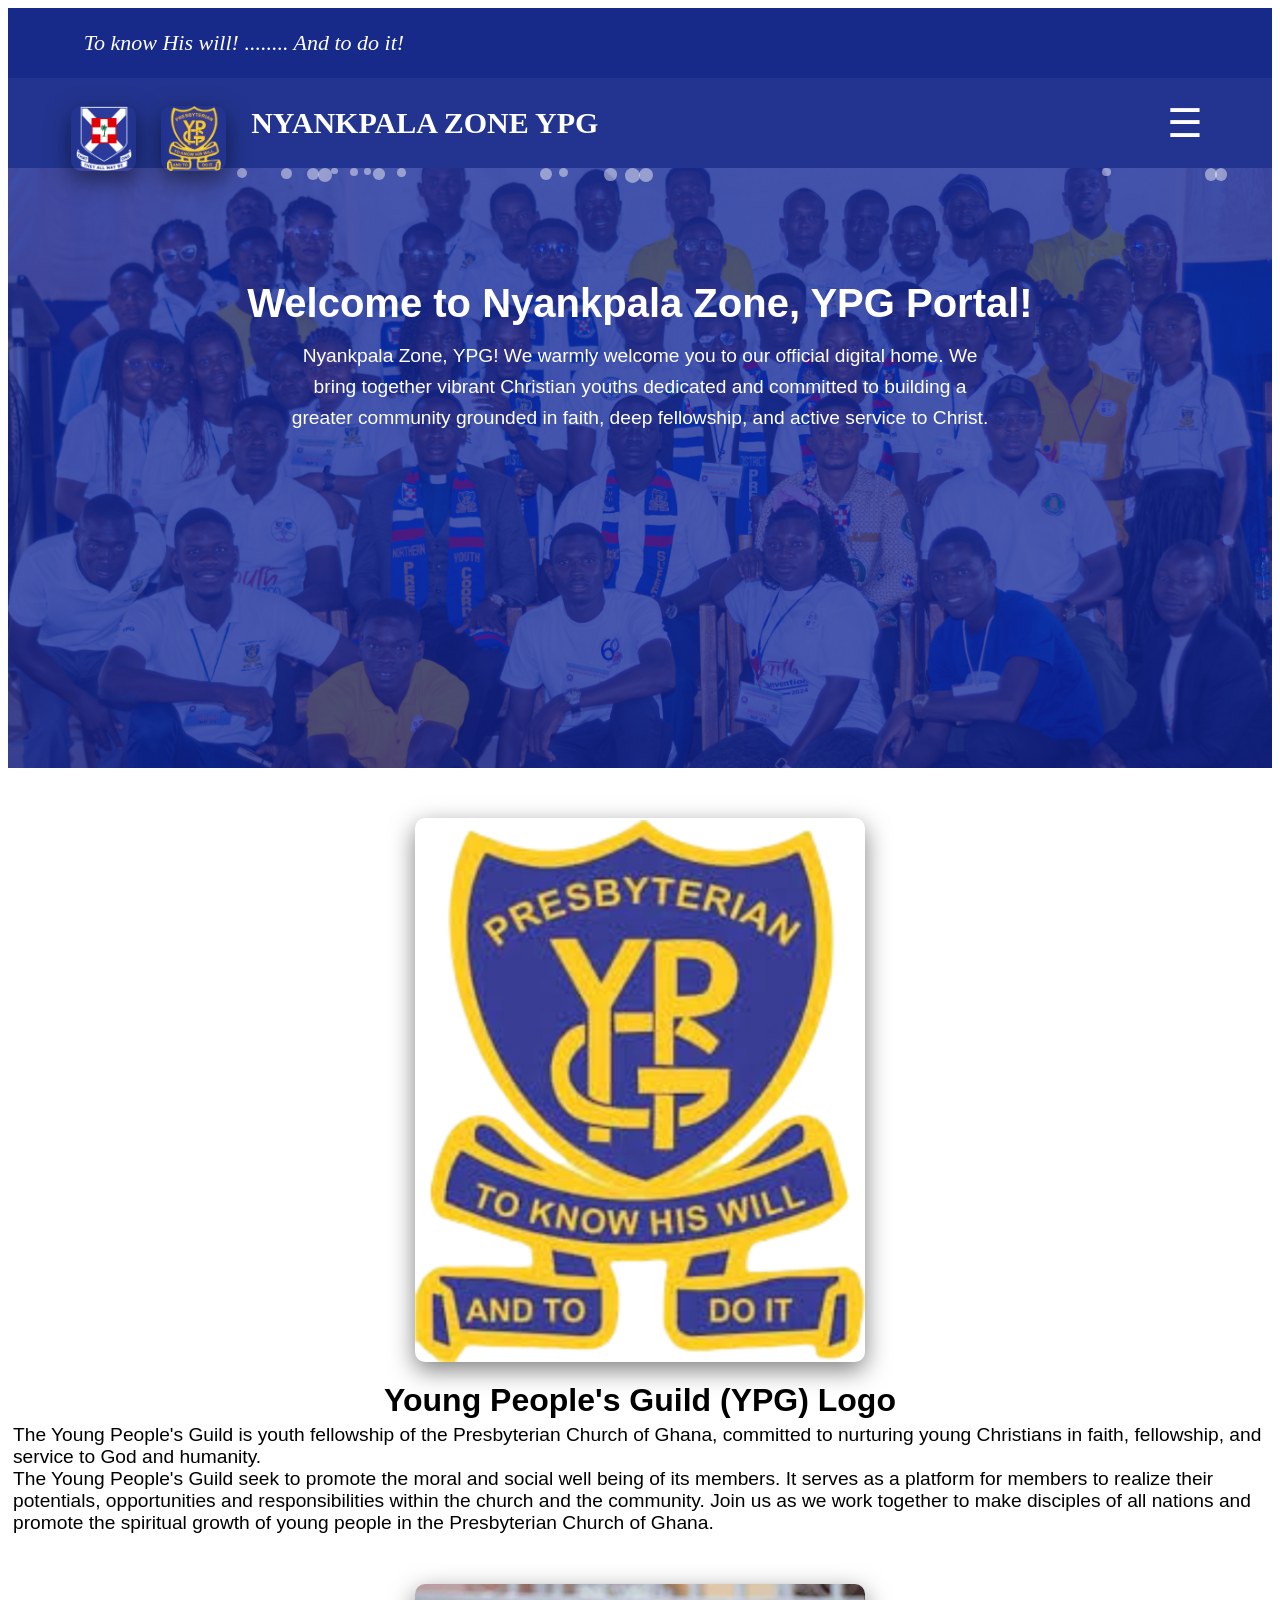
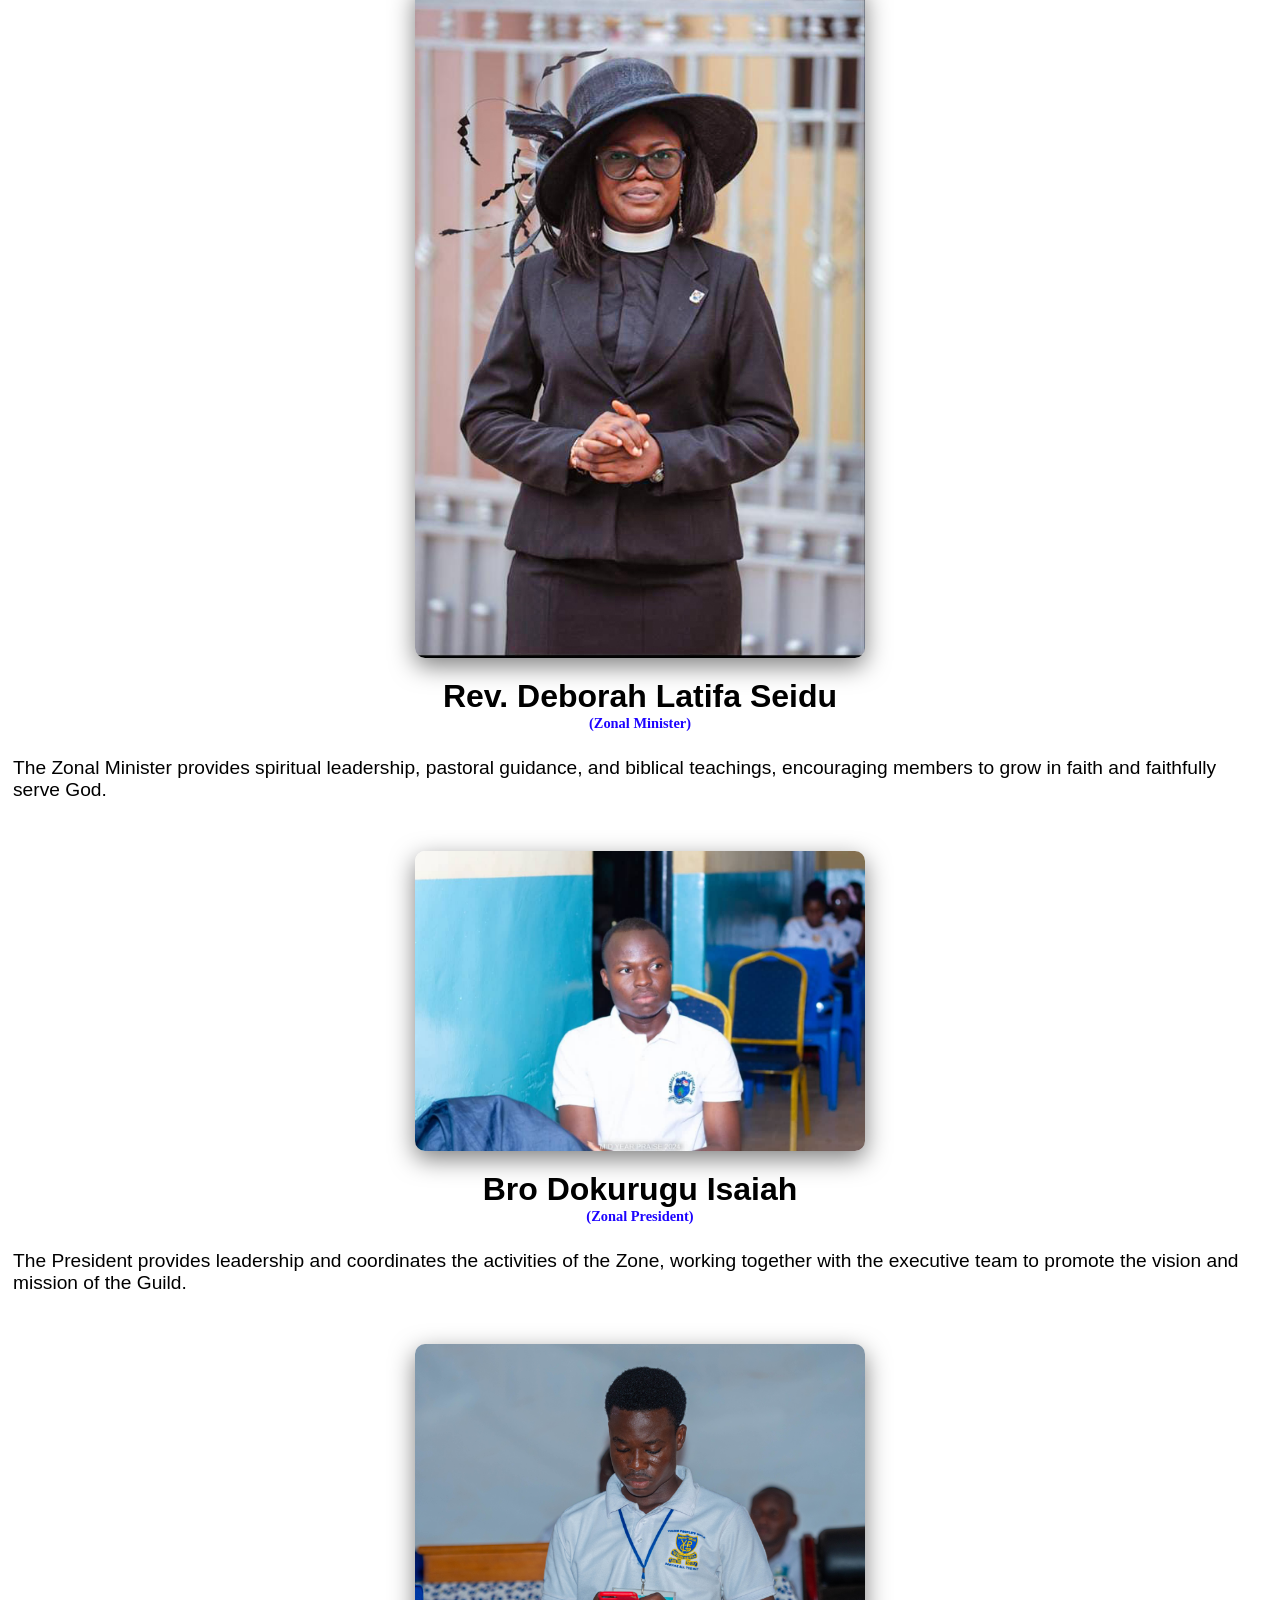
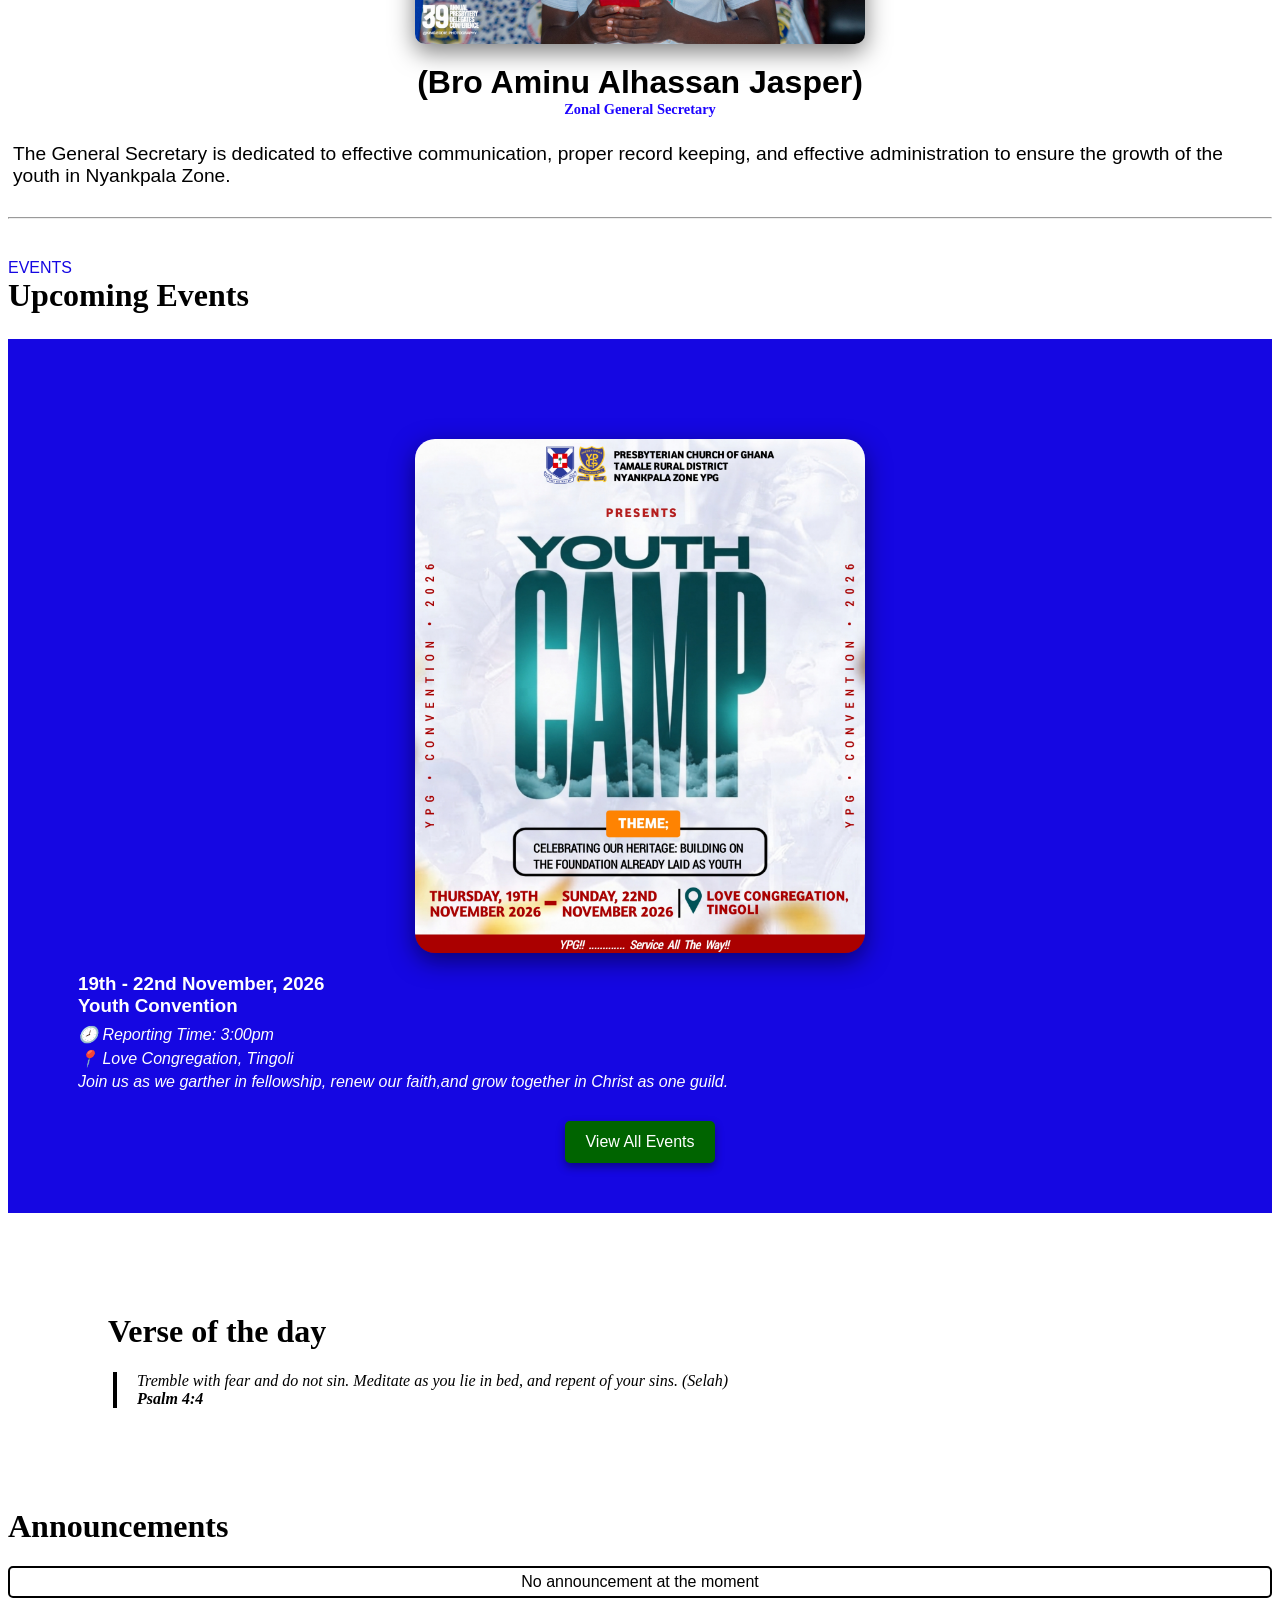
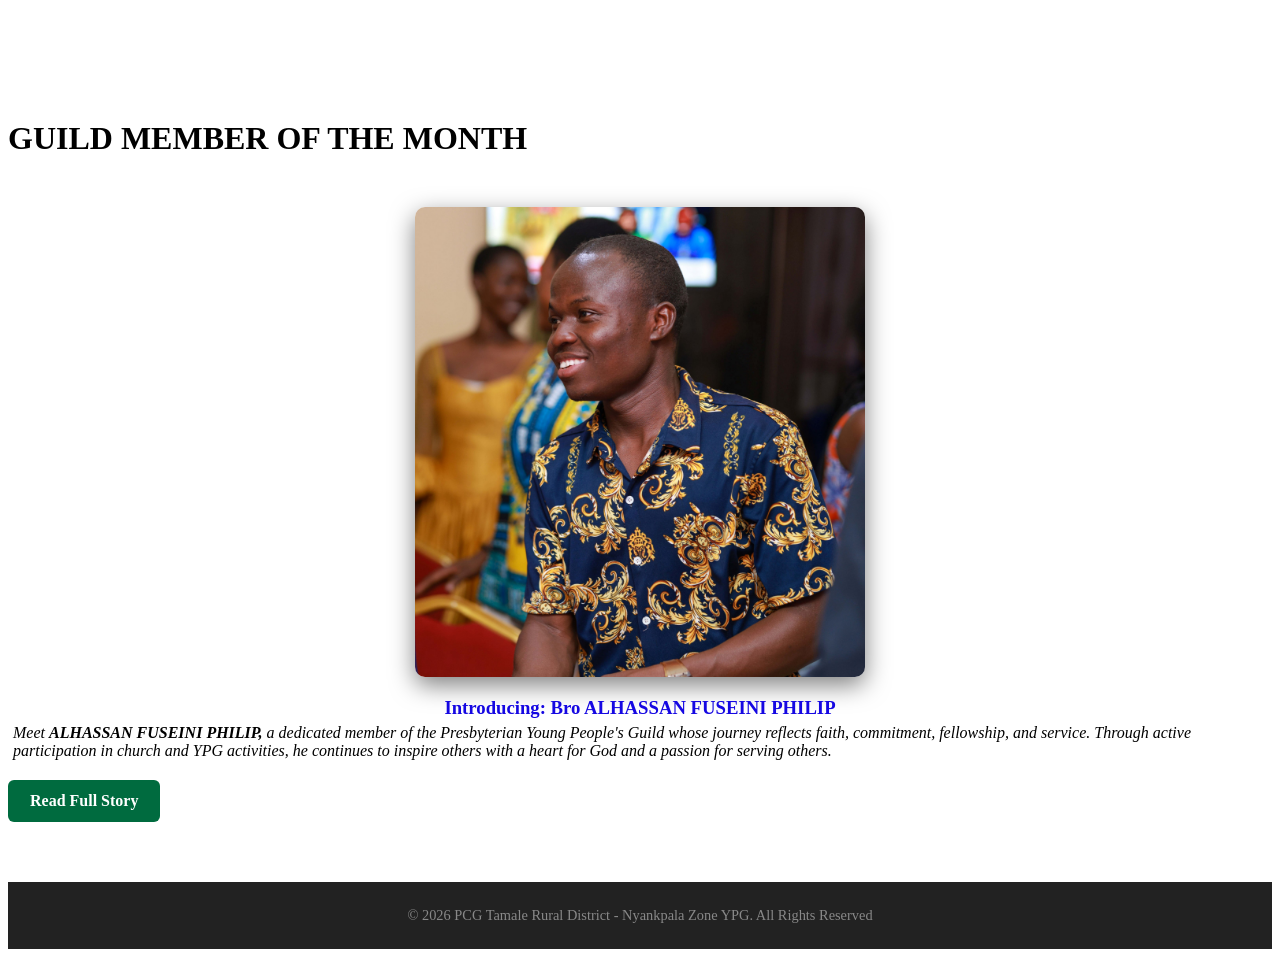
==== index.html @ 3f86ad0f "spellings  checked" ====
<!DOCTYPE html>
<html lang="en">
<head>
    <meta charset="UTF-8">
    <meta name="viewport" content="width=device-width, initial-scale=1.0">
    <title>YPG</title>
    <link rel="stylesheet" href="style.css">
</head>
<body>
    <header>
        <div class="top-bar">
            <span>To know His will! ........ And to do it!</span>
        </div>
    </header>

    <div class="main-nav">
        <div class="brand">
            <img src="leaders pics/PCG Logo.png">
            <img src="leaders pics/YPG logo.png">
            <span>NYANKPALA ZONE YPG</span>
        </div>
        <div class="nav-right">
            <button id="menuBtn">&#9776;</button>
        </div>
    </div>
    <nav id="sidebar">
        <a href="index.html">HOME</a>

        <li class="nav-dropdown">
            <div class="nav-item">
                <a href="about.html">ABOUT</a>
                <button type="button" class="dropdown-arrow" aria-label="Open About submenu">
                    &gt;
                </button>
            </div>
            <ul class="submenu">
                <li>
                    <a href="member.html" style="color: blue;">
                        Member of the Month
                    </a>
                    <a href="events.html" style="color: blue;">
                        Events
                    </a>
                </li>
            </ul>
        </li>
        <a href="gallery.html">GALLERY</a>
        <a href="contact.html">CONTACT</a>
    </nav>

    <section class="hero">
        <div class="particles"></div>
        <h1>
            <strong>Welcome to Nyankpala Zone, YPG Portal!</strong>
        </h1>
        <p>Nyankpala Zone, YPG! We warmly welcome you to our official digital home.
            We bring together vibrant Christian youths dedicated and committed to building 
            a greater community grounded in faith, deep fellowship, and active service to Christ.
        </p>
    </section>

    <!--IMAGES FOR LEADERS-->
    <section class="logo">
        <img src="leaders pics/YPG logo.png" alt="PCG YPG Logo" class="leaders">
        <h2>Young People's Guild (YPG) Logo</h2>
        <p>
            The Young People's Guild is youth fellowship of the Presbyterian Church of Ghana, committed
            to nurturing young Christians in faith, fellowship, and service to God and humanity.<br>
            The Young People's Guild seek to promote the moral and social well being of 
            its members. It serves as a platform for members to realize their potentials, 
            opportunities and responsibilities within the church and the community. Join us as 
            we work together to make disciples of all nations and promote the spiritual 
            growth of young people in the Presbyterian Church of Ghana.
        </p> 

        <img src="leaders pics/Rev. Deborah.jpg" alt="Zonal Minister" class="leaders">
        <h2>Rev. Deborah Latifa Seidu</h2>
        <h3>(Zonal Minister)</h3>
        <p>
            The Zonal Minister provides spiritual leadership, pastoral guidance, and biblical 
            teachings, encouraging members to grow in faith and faithfully serve God.
        </p>

        <img src="leaders pics/IMG_20240913_222635_520.jpg" alt="Zonal President" class="leaders">
        <h2>Bro Dokurugu Isaiah</h2>
        <h3>(Zonal President)</h3>
        <p>
            The President provides leadership and coordinates the activities of the Zone, working together 
            with the executive team to promote the vision and mission of the Guild.
        </p>

        <img src="leaders pics/General Secretary.jpg" alt="General Secretary" class="leaders">
        <h2>(Bro Aminu Alhassan Jasper)</h2>
        <h3>Zonal General Secretary</h3>
        <p style="margin-bottom: 30px;">The General Secretary is dedicated to effective communication, proper record keeping, and effective
            administration to ensure the growth of the youth in Nyankpala Zone.
        </p>
        <hr>
    </section>

    <div id="lightbox">
            <span id="close">&times;</span>
            <img id="lightboxImg">
    </div>

    <!--LATEST NEWS AND UPCOMING EVENTS-->
        <div class="events-header">
            <div>
                <span class="events-lable">EVENTS</span>
                <h1>Upcoming Events</h1>
            </div>
        </div>
    <section class="events">
        <div class="events-card">
            <img src="EVENTS/convention.jpg" alt="General meeting flyer">
        </div>

        <div class="event-details">
            <h3>19th - 22nd November, 2026<br> Youth Convention</h3>
            <p>🕗 Reporting Time: 3:00pm</p>
            <P>📍 Love Congregation, Tingoli</P>
            <p>
                Join us as we garther in fellowship, renew our faith,and grow together in Christ as one guild.
            </p>
        </div>
        <a href="events.html" class="btn">View All Events</a>
    </section>

    <!--VERSE OF THE DAY-->
    <div id="verse">
        <h1>Verse of the day</h1>
        <p>
            Tremble with fear and do not sin. Meditate as you lie in bed, 
            and repent of your sins. (Selah)<br>
            <span><strong>Psalm 4:4</strong></span>
        </p>
    </div>

    <!--ANNOUNCEMENTS-->
    <div id="announcement">
        <h1>Announcements</h1>
    </div>
    <div class="announcement-box">
        <p>No announcement at the moment</p>
    </div>

    <!--GUILDER STUDY-->
    <div class="guilder">
        <h1>GUILD MEMBER OF THE MONTH</h1>
        <img src="GUILD/PHILIP.jpg">
        <h3>Introducing: Bro ALHASSAN FUSEINI PHILIP</h3>
        <P>
            Meet <i><b>ALHASSAN FUSEINI PHILIP,</b></i> a dedicated member of the Presbyterian Young People's Guild whose 
            journey reflects faith, commitment, fellowship, and service. Through active participation 
            in church and YPG activities, he continues to inspire others with a heart for God 
            and a passion for serving others.
        </P>
        <a href="member.html" class="story-btn">
            Read Full Story
        </a>
        
    </div>
    
    <footer>
        <p>
            &copy; 2026 PCG Tamale Rural District - Nyankpala Zone YPG. All Rights Reserved
        </p>
    </footer>
    <script src="script.js"></script>
</body>
</html>
---- style.css ----
/*HEADER SECTION*/
.top-bar {
    height: 70px;
    display: flex;
    align-items: center;
    justify-content: space-between;
    padding: 0 6%;
    background: #172a8a;
    color: white;
    font-size: 22px;
    font-style: italic;
}
.main-nav {
    position: sticky;
    top: 0;
    z-index: 1000;
    height: 90px;
    display: flex;
    align-items: center;
    justify-content: space-between;
    padding: 0 5%;
    background: rgba(23, 42, 138, 0.95);
    color: white;
    transition: 0.3s ease;
}
.main-nav.scrolled {
    background: white;
    color: #172a8a;
    box-shadow: 0 2px 10px rgba(0, 0, 0, 0.50);
}
.main-nav.scrolled .brand {
    color: #172a8a;
}
.main-nav.scrolled #menuBtn {
    color: #172a8a;
}
.brand {
    display: flex;
    align-items: center;
    gap: 25px;
    font-size: 30px;
    font-weight: bold;
    font-family: Verdana;
}
.brand img {
    width: 65px;
    height: 65px;
    object-fit: contain;
}

/*NAV */
.nav-right {
    display: flex;
    align-items: center;
    gap: 35px;
}
#menuBtn {
    font-size: 40px;
    background: none;
    border: none;
    color: white;
    cursor: pointer;
    position: relative;
    z-index: 1001;
}

#sidebar {
    position: fixed;
    top: 0;
    left: -250px;
    width: 250px;
    height: 100%;
    background: #f0f1f3;
    padding-top: 20px;
    transition: 0.3s;
    z-index: 9999;
}
#sidebar ul {
    list-style: none;
}

#sidebar.show {
    left: 0;
}

#sidebar a {
    display: block;
    color: rgb(13, 1, 32);
    text-decoration: none;
    padding: 15px;
    font-family: Verdana, Geneva, Tahoma, sans-serif;
    font-weight: bold;
}

#sidebar a:hover {
    background: #c4c5d3;
}

/*ABOUT DROPDOWN*/
.nav-dropdown {
    position: relative;
}
.nav-item {
    display: flex;
    align-items: center;
    justify-content: space-between;
    width: 100%;
}
.nav-item a {
    display: block;
    flex: 1;
}
.dropdown-arrow {
    display: inline-flex ;
    align-items: center;
    justify-content: center;
    background: none;
    width: auto;
    color: rgb(13, 1, 32);
    border: none;
    font-size: 20px;
    cursor: pointer;
    padding: 5px 10px;
    margin: 0;
    flex: 0 0 auto;
}

.submenu {
    display: none;
    list-style: none;
    margin: 0;
    padding: 0 0 0 20px;
}
/*SHOW SUBMENU*/
.nav-dropdown.active .submenu {
    display: block;
}
/*ROTATE ARROW*/
.nav-dropdown.active .dropdown-arrow {
    transform: rotate(90deg);
}
.submenu li a {
    display: block;
    padding: 10px 15px;
    text-decoration: none;
}

/* HERO / WELCOME SECTION*/
.hero {
    background: linear-gradient(rgba(0,51,102,0.85),rgba(0,51,102,0.85));
    color: white;
    padding: 80px 20px;
    text-align: center;
    font-family: Verdana, Geneva, Tahoma, sans-serif;
    background-image: url("leaders pics/Background.jpg");
    background-size: cover;
    background-position: center;
    background-repeat: no-repeat;
    overflow: hidden;
    position: relative;
    height: auto;
    min-height: 600px;
    isolation: isolate;
}
.hero::before {
    content: "";
    position: absolute;
    top: 0;
    left: 0;
    height: 100%;
    width: 100%;
   /* right: 0;
    bottom: 0;*/
    background: rgba(15, 35, 150, 0.75);
    z-index: 1;
}

.particles {
    position: absolute;
    top: 0;
    left: 0;
    width: 100%;
    height: 100%;
    z-index: 2;
    pointer-events: none;
}
.particle {
    position: absolute;
    background: rgba(255, 255, 255, 0.45);
    border-radius: 50%;
    animation: fall linear infinite;
}
@keyframes fall {
    0% {
        transform: translateY(-100px);
        opacity: 0;
    }
    10% {
        opacity: 1;
    }
    90% {
        opacity: 1;
    }
    100% {
        transform: translateY(110vh);
        opacity: 0;
    }
}
.theme {
    position: relative;
    z-index: 3;
    width: 100%;
    max-width: 900px;
    display: grid;
    grid-template-columns: repeat(1, 1fr);
    gap: 10px;
    font-family: Verdana;
}
.theme-box {
    background: rgba(225, 225, 225, 0.14);
    backdrop-filter: blur(5px);
    -webkit-backdrop-filter: blur(5px);
    border: 1px solid rgba(225, 225, 225, 0.35);
    border-radius: 16px;
    padding: 5px 1px;
    text-align: center;
    color: white;
}
.theme h3 {
    color: white;
    margin: 0 0 5px;
    font-size: 18px;
}
.theme p {
    color: white;
    margin: 0;
}
.hero h1 {
    font-size: 2.5rem;
    margin-bottom: 15px;
    position: relative;
    z-index: 3;
    font-weight: bold;
}

.hero p {
    font-size: 1.2rem;
    max-width: 700px;
    margin: 0 auto 25px;
    line-height: 1.6;
    position: relative;
    z-index: 3;
}

/* LEADERS IMAGES*/
img {
   /* width: 300px;
    height: 300px;*/
    width: 450px;
    height: auto;
    object-fit: cover;
    border-radius: 10px;
    display: block;
    margin: auto;
    margin-top: 50px;
    margin-bottom: 50px;
    box-shadow: 0 8px 25px rgba(0,0,0,0.5);
    cursor: pointer;
    margin-bottom: 20px;
}
#lightbox {
    display: none;
    position: fixed;
    top: 0;
    left: 0;
    width: 100%;
    height: 100%;
    background: rgba(0, 0, 0, 0.9);
    justify-content: center;
    align-items: center;
    z-index: 9999;
}
#lightboxImg {
    max-width: 90%;
    max-height: 90%;
}
#close {
    position: fixed;
    top: 20px;
    right: 30px;
    color: white;
    font-size: 40px;
    cursor: pointer;
}

.logo h2 {
    font-family: Verdana, Geneva, Tahoma, sans-serif;
    font-size: 2.0rem;
    text-align: center;
    margin: 0;
}

.logo h3 {
    font-size: 0.9rem;
    color: rgb(29, 4, 255);
    text-align: center;
    margin-top: 0;
    margin-bottom: 25px;
}

.logo p {
    font-family: arial;
    font-size: 1.2rem;
    color: black;
    margin-bottom: 5px;
}

/* FOOTER*/
footer {
    background-color: #222;
    color: #888;
    text-align: center;
    padding: 20px;
    font-size: 0.9rem;
    margin-top: 60px;
}
hr {
    margin-bottom: 40px;
}

/*EVENTS SECTION*/
.events {
    padding: 50px 20px;
    background: #1507e2;
    color: white;
    font-family: Arial;

}

.events-header h1 {
    font-family: verdana;
    margin-bottom: 25px;
    margin-top: 0;
}
.events-header span {
    font-family: Verdana, Geneva, Tahoma, sans-serif;
    margin-bottom: 15px;
    color: #1507e2;
}

.events-card {
    display: block;
    align-items: center;
    border-radius: 10px;
    padding: 0;
    margin-bottom: 20px;
    font-family: Arial;
}
.events h3 {
    color: white;
}
.events-card img {
    max-width: 100;
    height: auto;
    object-fit: cover;
    border-radius: 20px;
    justify-content: center;
}

.event-date {
    width: 80px;
    height: 80px;
    color: white;
    background: #006400;
    text-align: center;
    border-radius: 10px;
    margin-right: 20px;
    font-family: Arial;
}

.event-date h3 {
    margin: 10px 0 0;
    font-size: 28px;
    font-family: Arial;
}
.event-date span {
    font-size: 16px;
    font-family: Arial;
}
.event-details h3 {
    margin-bottom: 8px;
    font-family: Arial;
    text-align: left;
    padding-left: 50px;
}
.event-details p {
    margin: 5px 0;
    font-family: Arial;
    padding-left: 50px;
    font-style: italic;
}
.btn {
    display: block;
    width: fit-content;
    margin: 30px auto 0;
    background: #006400;
    color: white;
    text-decoration: none;
    padding: 12px 20px;
    border-radius: 5px;
    font-family: Arial;
    box-shadow: 0 4px 8px rgba(0, 0, 0, 0.4);
}
.btn:hover {
    background: #004d00;
    transform: translateY(-2px);
    font-weight: bold;
}

#verse {
    color: black;
    font-family: Verdana;
    margin: 100px;
}
#verse p {
    border-left: 4px solid black;
    padding-left: 20px;
    font-style: italic;
}

.announcement-box {
    border: 2px solid black;
    border-radius: 5px;
    text-align: center;
    font-family: arial;
}
#announcement {
    font-family: verdana;
}

.guilder {
    padding-top: 100px;
    font-family: verdana;
}
.guilder p {
    font-style: italic;
}
 .guilder .quote {
    border-left: 4px solid rgb(0, 0, 0);
    color: black;
    display: block;
    margin: 20px;
    padding-left: 20px;
    font-weight: bold;
 }
 .guilder h3 {
    color: #1507e2;
 }
 
 .story-btn {
    display: inline-block;
    margin-top: 15px;
    background-color: #006b3f;
    padding: 12px 22px;
    color: white;
    text-decoration: none;
    border-radius: 6px;
    font-weight: 600;
    transition: 0.3s ease;
 }
 .story-btn:hover {
    background-color: #004d2c;
    transform: translateY(-2px);
 }

 /*MEMBER HTML*/
 #topic {
    background-color: #9c004e;
    color: white;
    border-radius: 5px;
    text-align: center;
    font-family: Verdana;
    margin-top: 50px;
    padding: 7px;
 }
 #topic h1, p {
    margin: 5px;
 }
.member-page {
    max-width: 900px;
    margin: auto;
    padding: 100px 20px 60px;
}
.member-page h1 {
    text-align: center;
    margin-bottom: 0;
    font-family:Verdana, Geneva, Tahoma, sans-serif;
    color: rgb(150, 2, 27);
}
.member-month {
    text-align: center;
    font-weight: bold;
    letter-spacing: 2px;
    margin-top: 0;
    color: rgb(150, 2, 27);
    text-decoration: underline;
}
.featured-member {
    text-align: center;
}
.featured-member > img {
    width: 220px;
    height: 220px;
    object-fit: cover;
    border-radius: 50%;
    display: block;
    margin: 0 auto 20px;
}
.member-page h4 {
    margin-top: 30px;
    font-family: Verdana;
    color: rgb(150, 2, 27);
}
.member-page p {
    font-family:Verdana;
}
.member-page .quote {
    border-left: 4px solid rgb(0, 0, 0);
    color: black;
    display: block;
    margin: 20px;
    padding-left: 20px;
    font-weight: bold;
 }
.member-archive {
    margin-top: 70px;
}
.member-archive h2, h3 {
    text-align: center;
    font-family: Verdana;
    color: rgb(150, 2, 27);
    margin: 0;
}
.member-card {
    display: flex;
    align-items: center;
    gap: 20px;
    padding: 15px;
    margin-top: 20px;
    border-radius: 10px;
    box-shadow: 0 3px 12px rgba(0, 0, 0, 0.1);
}
.member-card img {
    width: 100px;
    height: 100px;
    object-fit: cover;
    border-radius: 10px;
}
.member-card p {
    font-size: 12px;
    font-weight: bold;
}
.member-card h4 {
    margin: 5px 0;
}
.member-card a {
    text-decoration: none;
    font-weight: bold;
    font-family: verdana;
    background-color: #004d00;
    color: white;
    border-radius: 5px;
}
.faith-journey {
    margin: 0;
}


/* ABOUT PAGE */
/*ABOUT HERO*/

.about-container {
    width: 90%;
    max-width: 1100px;
    margin: 0 auto;
    padding: 70px 0;
}

.section-title {
    text-align: center;
    margin-bottom: 40px;
    padding-top: 20px;
    font-family: Verdana, Geneva, Tahoma, sans-serif;
}

.section-title span {
    color: #172a8a;
    font-size: 18px;
    font-weight: bold;
    text-transform: uppercase;
    font-family: Verdana, Geneva, Tahoma, sans-serif;
}

.section-title h2 {
    font-size: 32px;
    margin: 1opx 0;
    color: black;
    font-family: Verdana, Geneva, Tahoma, sans-serif;
}

.direction-grid {
    display: grid;
    grid-template-columns: repeat(2, 1fr);
    gap: 30px;
    margin-bottom: 70px;
}
.direction-card {
    background: white;
    padding: 35px;
    border-radius: 12px;
    text-align: center;
    box-shadow: 0 4px 15px rgba(0, 0, 0, 0.20);
}
.direction-grid .icon {
    font-size: 40px;
    margin-bottom: 15px;
}
.direction-card h3 {
    color: #172a8a;
    font-size: 17px;
    line-height: 1.2;
}
.direction-card p {
    color: black;
    font-family: Verdana;
    line-height: 1.3;
}

/*HISTORY*/
.history {
    margin-bottom: 70px;
    font-family: Verdana, Geneva, Tahoma, sans-serif;
}
.history p {
    color: black;
    font-size: 17px;
    line-height: 1.3;
}
.anthem-card {
    color: black;
    font-family: Verdana;
    line-height: 1.3;
    text-align: center;
    border-radius: 25px;
    box-shadow: 0 4px 15px rgba(0, 0, 0, 0.20);
    background: linear-gradient(to top, blue -250%, transparent 100%);
    background-size: cover;
    background-position: center;
    background-repeat: no-repeat;
    overflow: hidden;
    position: relative;
    height: auto;
    padding-bottom: 20px;
    margin-bottom: 70px;
}
.anthem-card h4 {
    font-weight: bold;
}
.join-age {
    font-family: Verdana;
}
.join-age p {
    font-size: 17px;
}
.age-group {
    text-align: center;
    border: 1px dotted black;
    border-radius: 12px;
}
.age-group h3 {
    color: #172a8a;
    padding-top: 15px;
}
.age-group p {
    padding-bottom: 17px;
}

/*LEADERSHIP*/
.leaders-section {
    margin-top: 50px;
}
.leaders-grid {
    display: flex;
    align-items: center;
    gap: 30px;
    background: white;
    padding: 20px;
    margin-bottom: 20px;
    border-radius: 12px;
    box-shadow: 0 4px 15px rgba(0, 0, 0, 0.20);
}
.leaders-grid img {
    width: 150px;
    height: 150px;
    object-fit: cover;
    object-position: center top;
    border-radius: 12px;
}
.leader-info h2 {
    margin: 0 0 8px;
    color: #172a8a;
    font-size: 22px;
}
.leader-info p {
    margin: 0;
    color: black;
    font-size: 16px;
}

/*ENTRANCE ANIMATION*/
.hero h1 {
    animation: slideUp 0.8s ease-out both;
}
.hero p {
    animation: slideUp 0.8s ease-out 0.15s both;
}
.theme-box:first-child {
    animation: slideUp 0.8s ease-out 0.35s both;
}
.theme-box:last-child {
    animation: slideUp 0.8s ease-out 0.5s both;
}
@keyframes slideUp {
    from {
        opacity: 0;
        transform: translateY(45px);
    }
    to {
        opacity: 1;
        transform: translateY(0);
    }
}

/*SCROLL REVEAL*/
.scroll-reveal {
    opacity: 0;
    transform: translateY(50px);
    transition: opacity 0.8s ease, transform 0.8s cubic-bezier(0.22, 1, 0.36, 1);
}
.scroll-reveal.show {
    opacity: 1;
    transform: translateY(0);
}

/*ABOUT MOBILE*/
@media (max-width: 768px) {
    .about-container {
        width: 92%;
        padding: 50px 0;
    }
    .section-title {
        font-size: 26px;
    }
    .direction-grid {
        grid-template-columns: 1fr;
        gap: 20px;
    }
    .direction-card {
        padding: 25px;
    }
    .leaders-grid {
        gap: 20px;
        padding: 15px;
    }
    .leaders-grid img {
        width: 200px;
        height: 200px;
    }
    .leader-info h2 {
        font-size: 18px;
    }
    .leader-info p {
        font-size: 14px;
    }
    .theme {
        grid-template-columns: 1fr;
        gap: 15;
        margin-top: 30px;
    }
    .theme-box {
        padding: 3px 5px;
    }
}

/*GALLERY CSS*/
main {
    font-family: Verdana, Geneva, Tahoma, sans-serif;
}
.gallery h1 {
    color: #020214;
    font-weight: bold;
}
.gallery-icon {
    font-size: 45px;
    text-align: center;
    padding-top: 20px;
}
.gallery-card {
    border: 2px dashed black;
    text-align: center;
    padding-bottom: 50px;
    border-radius: 16px;
    margin: 30px;
    background: radial-gradient(#888 1.5px, transparent 1.6px) 0 0 / 40px 40px;
}


/*CONTACT CSS*/
.contact-card {
    display: flex;
    flex-direction: column;
    gap: 20px;
    margin: 50px;
}
.call {
    padding: 28px;
    border: 1px solid black;
    border-radius: 35px;
    justify-content: center;
    font-size: 20px;
    background: rgba(225, 225, 225, 0.14);
    background-color: rgb(255, 102, 0);
    color: white;
}
.contact-card h3 {
    color: white;
    text-align: left;
}
.contact-icon {
    width: 65px;
    height: 65px;
    border-radius: 50%;
    border: 2px solid rgba(255, 255, 255, 0.18);
    justify-content: center;
    background: rgba(255, 255, 255, 0.25);
    backdrop-filter: blur(10px);
    display: flex;
    align-items: center;
}
.email {
    padding: 28px;
    border: 1px solid black;
    border-radius: 35px;
    justify-content: center;
    font-size: 20px;
    background: rgba(225, 225, 225, 0.14);
    background-color: blue;
    color: white;
}

/*EVENTS CSS*/

.upcoming-events, .past-events {
    text-align: center;
    background: linear-gradient(90deg, #1D5BDB 0%, #57a1df 60%, #18B3C8 100%);
    -webkit-background-clip: text;
    -webkit-text-fill-color: transparent;
    background-clip: text;
}
.upcoming-events::after {
    content: "";
    display: block;
    width: 80px;
    height: 6px;
    margin: 2px auto 40px;
    background: linear-gradient(90deg, #1D5BDB 0%, #57a1df 60%, #18B3C8 100%);
    border-radius: 10px;
}
.past-events::after {
    content: "";
    display: block;
    width: 80px;
    height: 6px;
    margin: 2px auto 40px;
    background: linear-gradient(90deg, #1D5BDB 0%, #57a1df 60%, #18B3C8 100%);
    border-radius: 10px;
}

.event-card {
    width: 100%;
    max-width: 350px;
    background: #f0ecec;
    border-radius: 20px;
    overflow: hidden;
    justify-content: center;
    align-items: center;
}

.event-image {
    position: relative;
    width: 100%;
    height: 250px;
    border-radius: 20px 20px 0 0;
    overflow: hidden;
}

.past-event-image {
    position: relative;
    width: 100%;
    height: 250px;
    border-radius: 20px 20px 0 0;
    overflow: hidden;
    align-content: center;
    justify-content: center;
    filter: grayscale(100%);
    transition: filter 0.4s ease;
}
.past-event-image:active {
    filter: grayscale(0%);
}
.event-image img {
    width: 100%;
    height: 100%;
    object-fit: cover;
    object-position: top;
}
.badge {
    position: absolute;
    top: 60px;
    right: 10px;
    background: #555;
    color: white;
    padding: 4px 10px;
    border-radius: 9px;
    font-size: 12px;
}
.event-content {
    padding: 10px;
}
.event-content p {
    color: #4d535f;
    font-size: 14px;
    margin: 0;
}
.event-content h3 {
    margin: 5px 0 0 0;
    font-size: 20px;
    font-weight: bold;
    text-align: left;
}


/*PAST EVENTS PAGE CSS*/

.program-card {
    background: white;
    padding: 35px;
    border-radius: 12px;
    box-shadow: 0 4px 15px rgba(0, 0, 0, 0.20);
}
.program li {
    margin-bottom: 12px;
}
.program h3 {
    text-align: left;
}
.read {
    border-left: 4px solid rgb(0, 0, 0);
    color: black;
    display: block;
    margin: 20px;
    font-weight: bold;
    font-family: Verdana, Geneva, Tahoma, sans-serif;
    padding-left: 10px;
}


/*PHONE RESPONSIVE*/
* {
    box-sizing: border-box;
}
html, body {
    max-width: 100%;
    overflow-x: clip;
}
img {
    max-width: 100%;
    height: auto;
}

@media (max-width: 768px) {
    .main-nav {
        padding: 0 15px;
    }
    .brand {
        font-size: 17px;
    }
    .brand img {
        width: 45px;
        height: 45px;
    }
    .hero {
        min-height: auto;
        padding: 60px 20px;
    }
    .hero p {
        font-size: 1rem;
    }
    .hero h1 {
        font-size: 2rem;
    }
    .events {
        padding: 40px 15px;
    }
    #verse {
        margin: 50px 15px;
    }
    .announcement-box {
        margin: 15px;
    }
    .guilder {
        padding: 50px 15px 0;
    }
}

@media (max-width: 400px) {
    .hero h1 {
        font-size: 1.7rem;
    }
    .brand {
        font-size: 15px;
    }
    .events {
        padding: 30px 10px;
    }
}

#sidebar .nav-item {
    flex-direction: row !important;
}
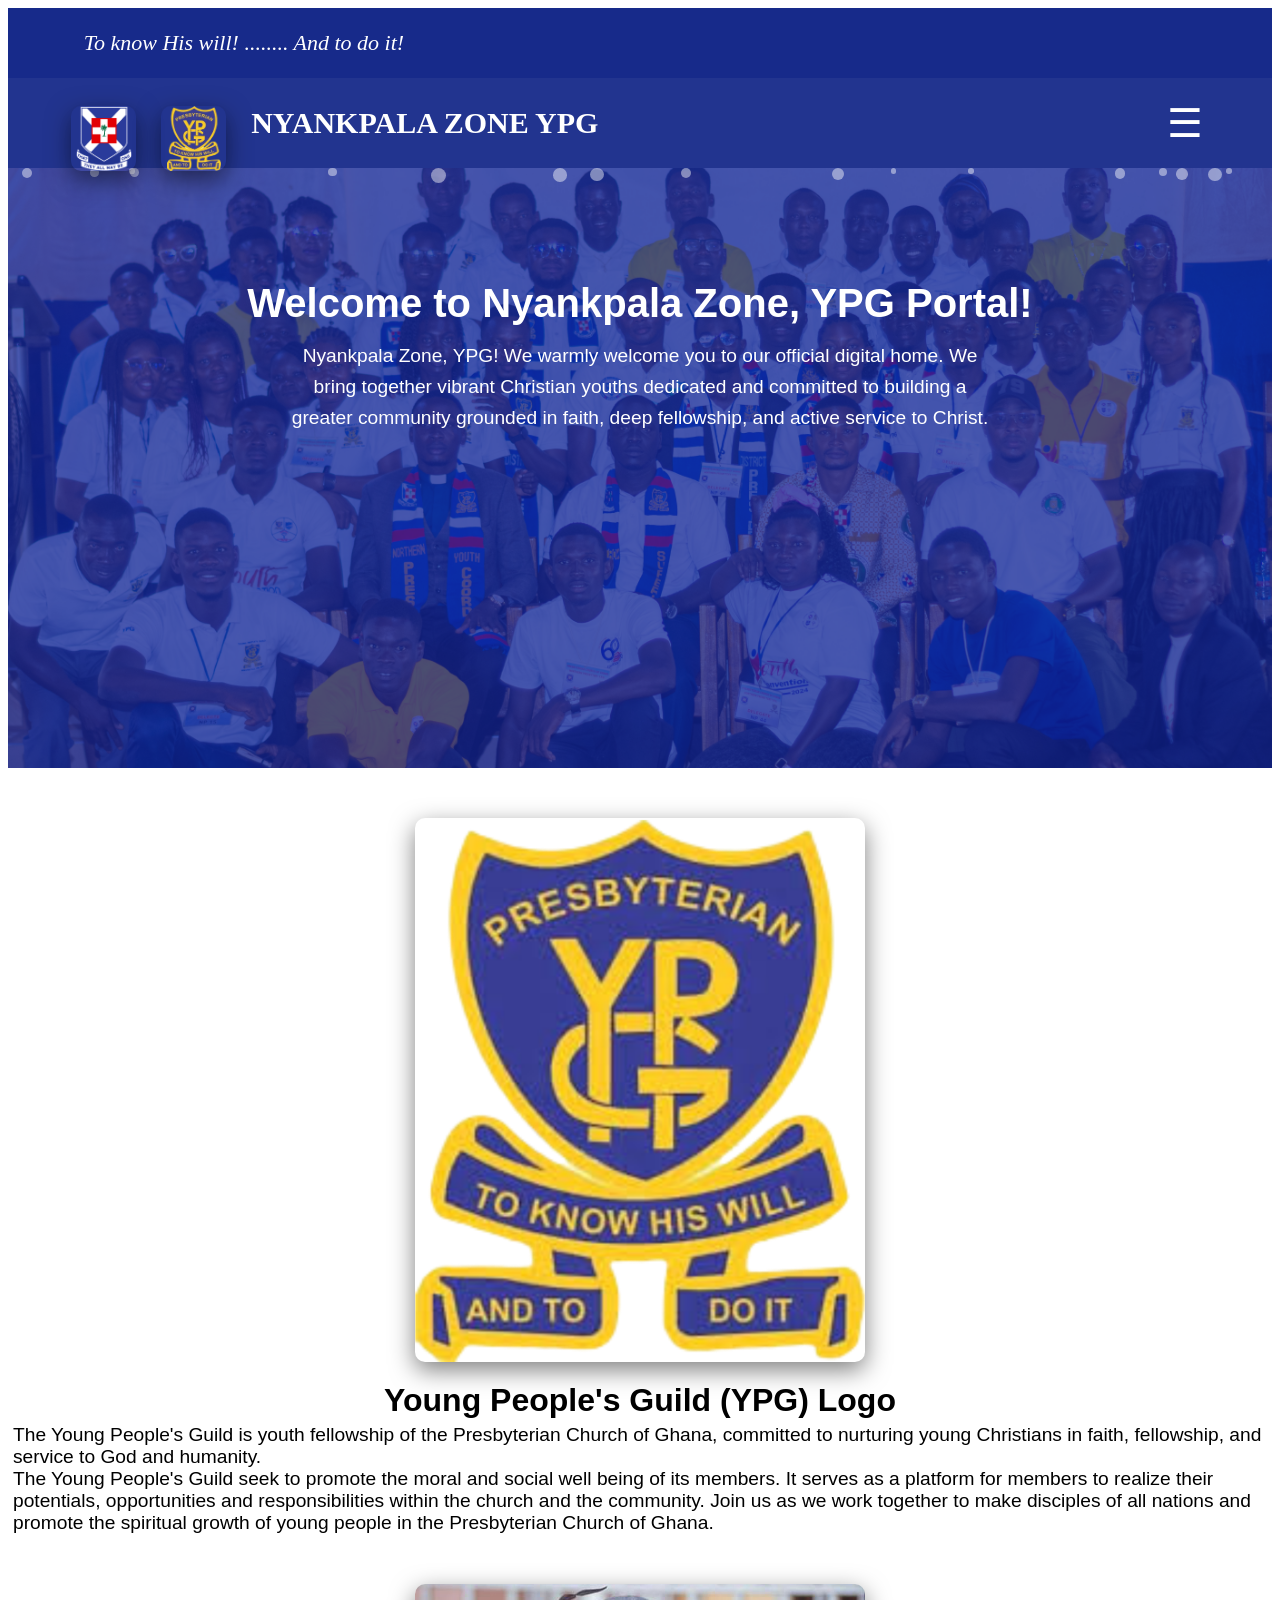
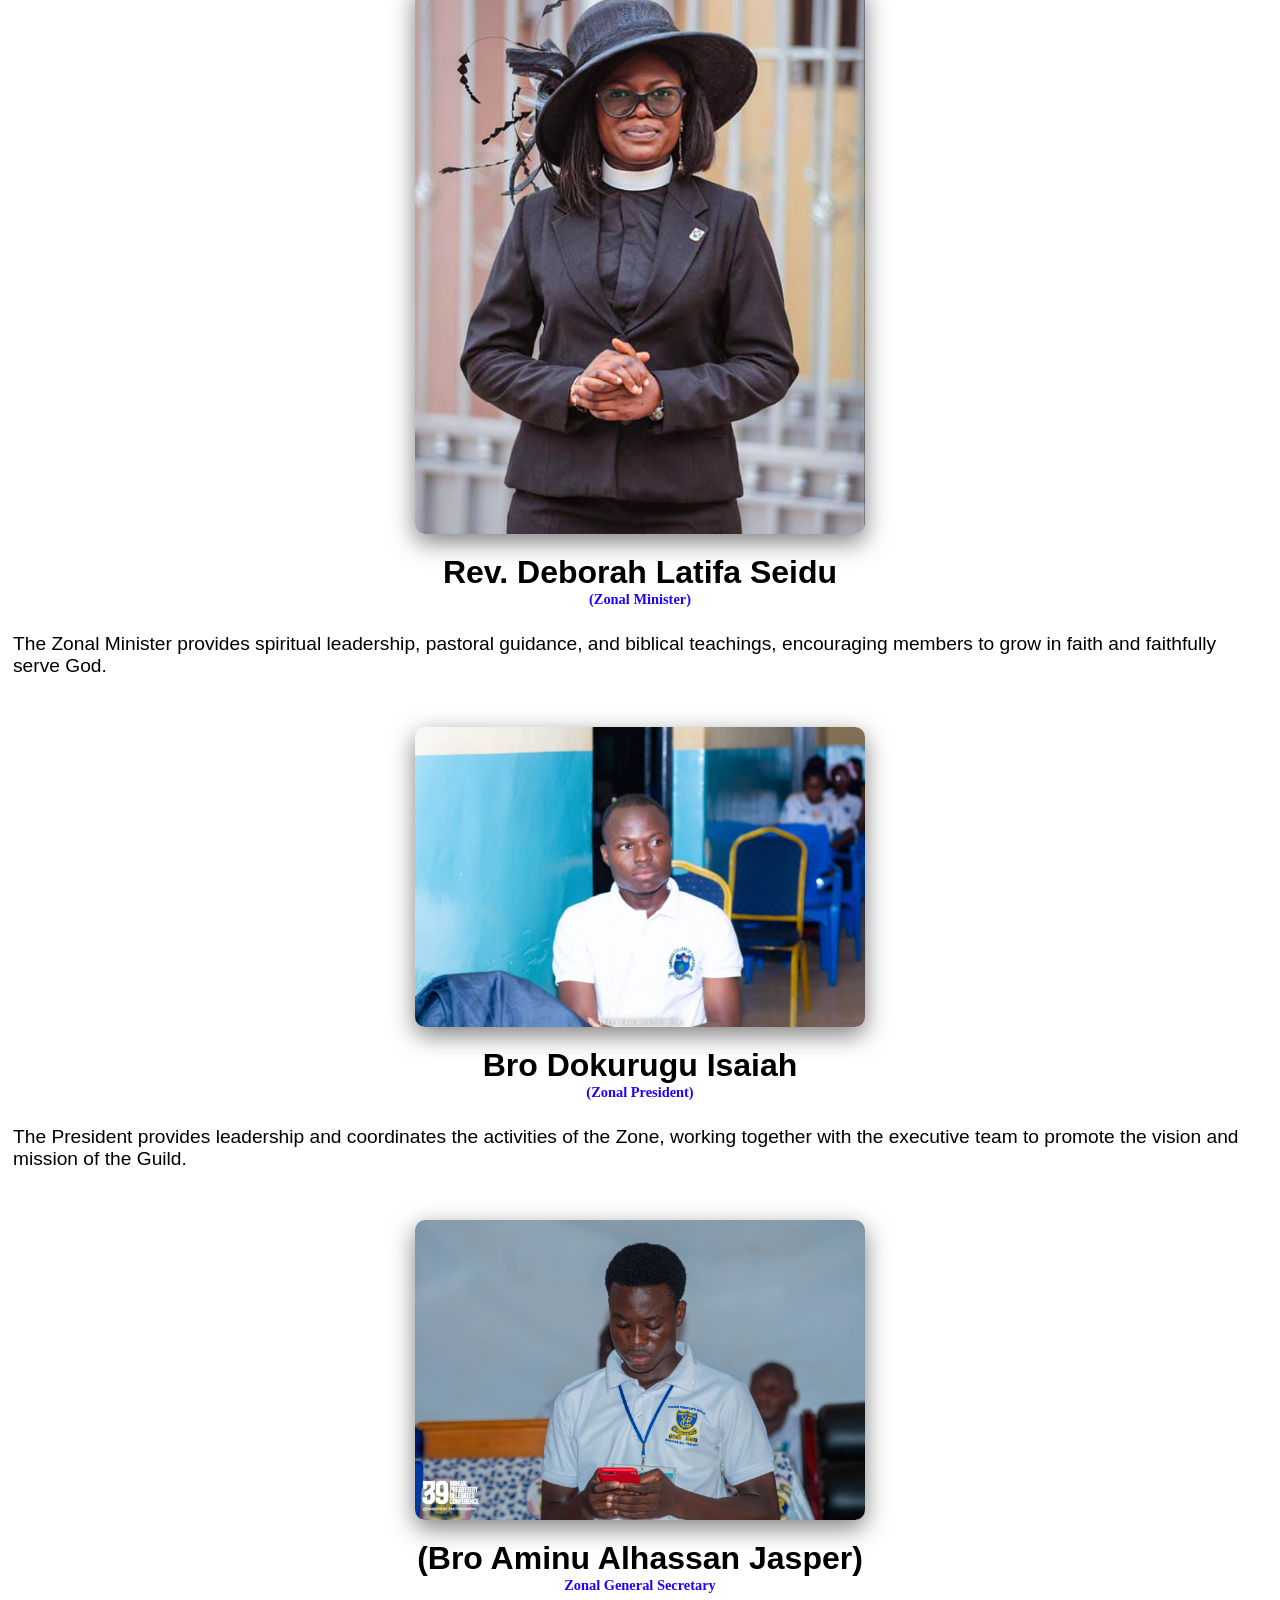
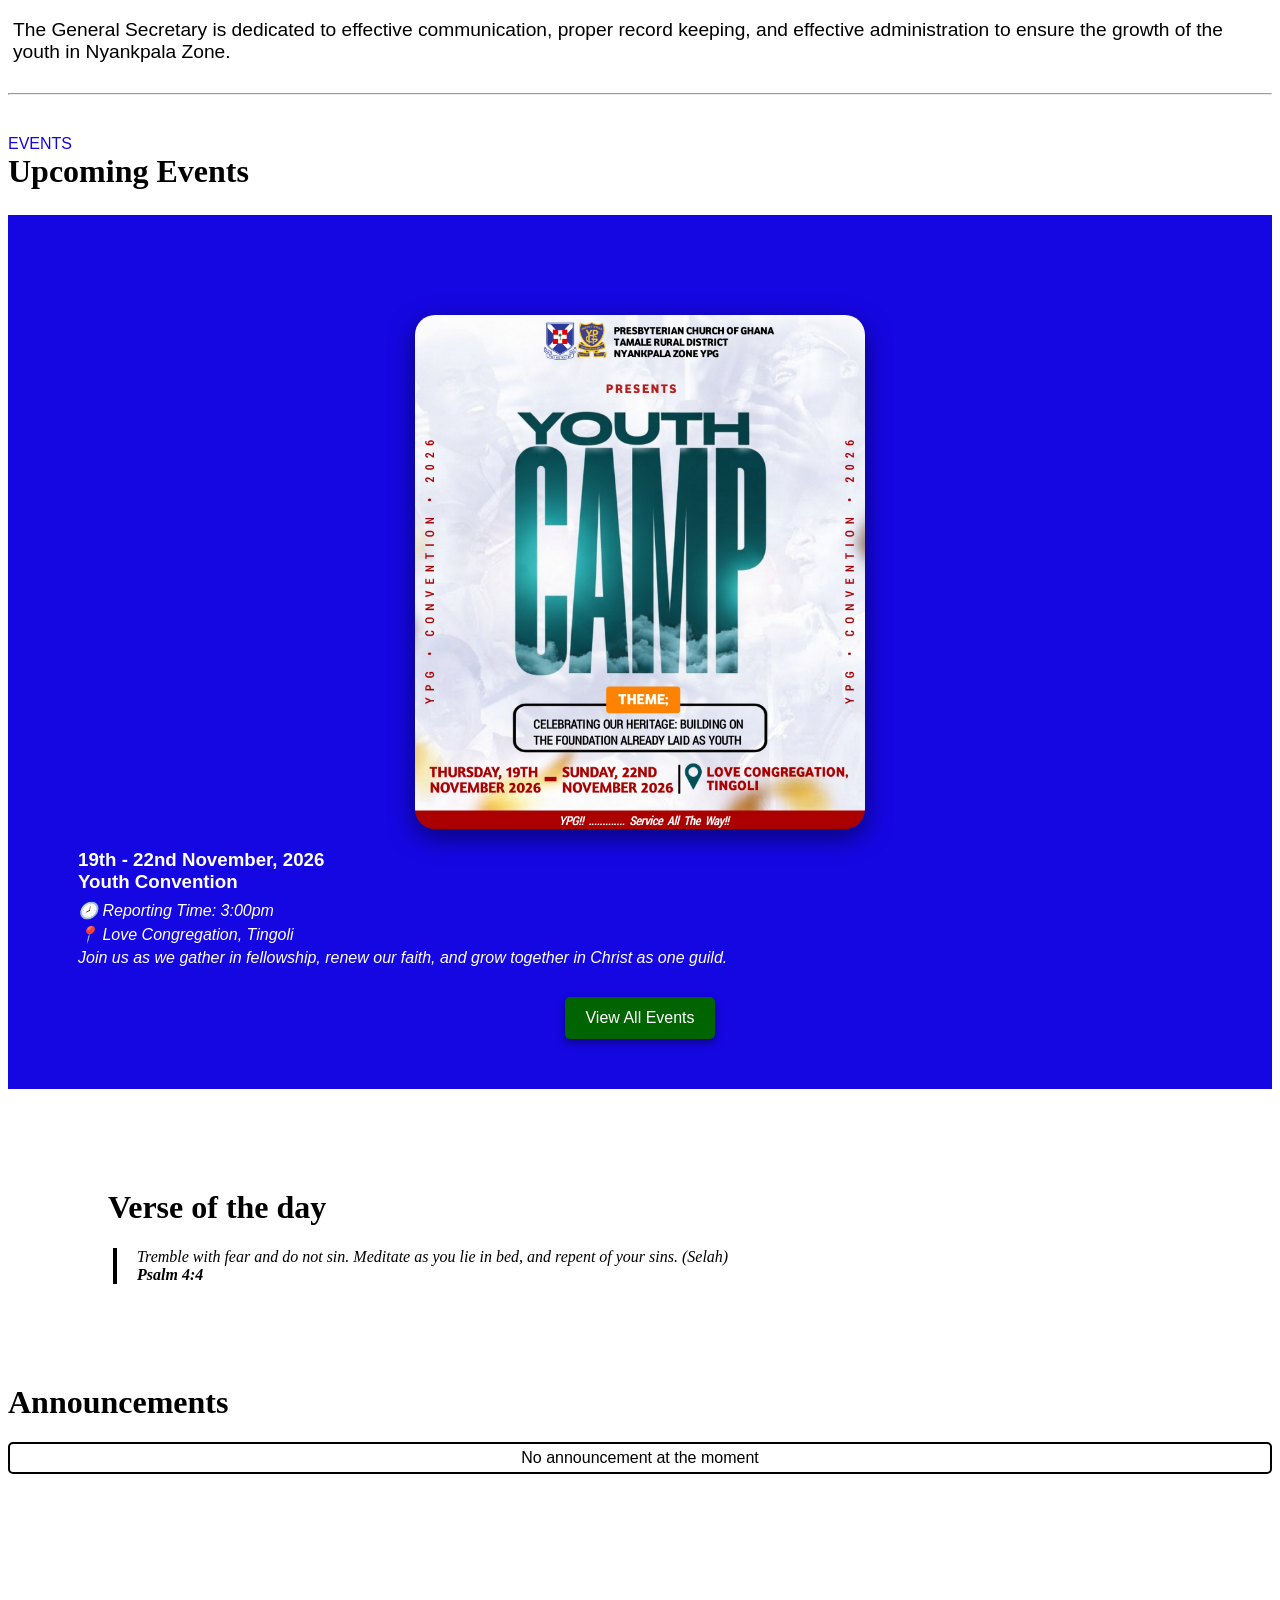
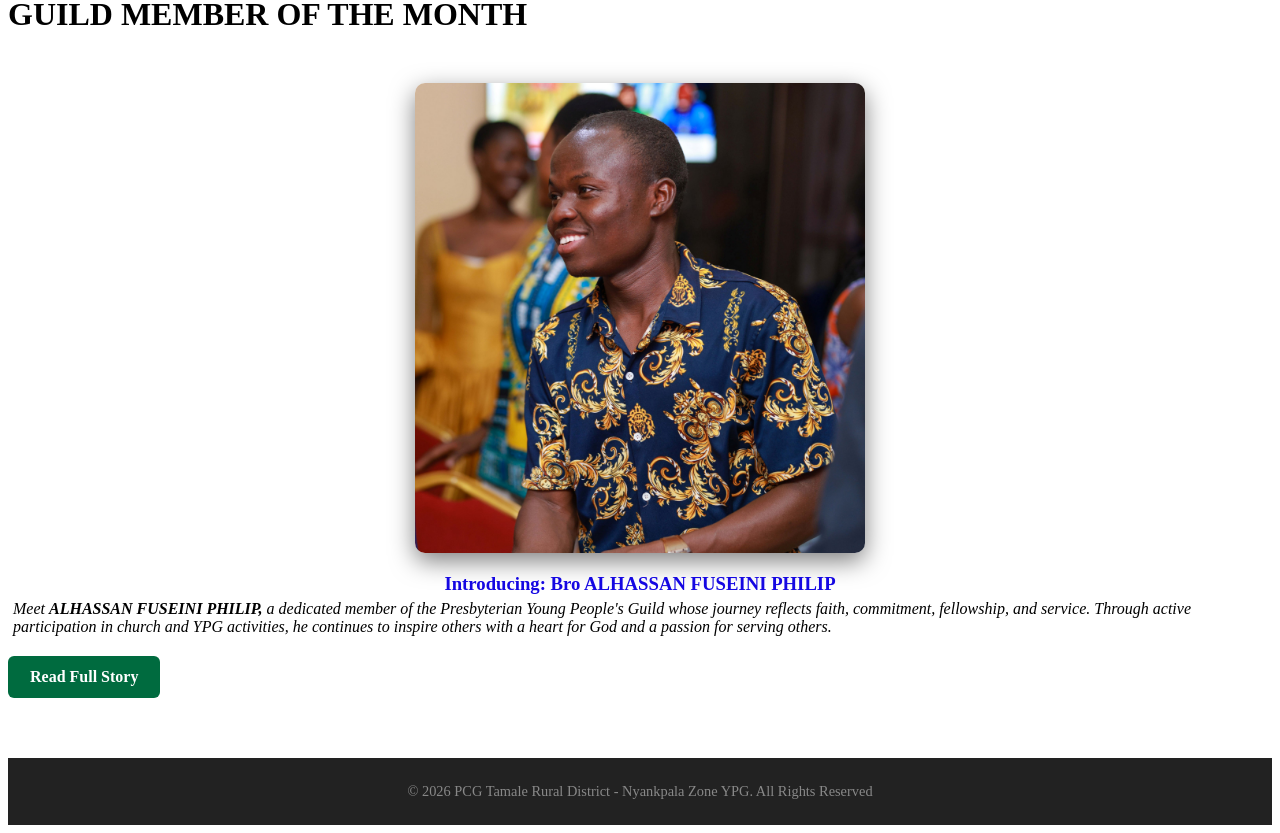
==== commit 9c654516: "nav L" ====
--- a/index.html
+++ b/index.html
@@ -23,29 +23,40 @@
             <button id="menuBtn">&#9776;</button>
         </div>
     </div>
+
     <nav id="sidebar">
-        <a href="index.html">HOME</a>
+        <ul>
+            <li>
+                <a href="index.html">HOME</a>
+            </li>
 
-        <li class="nav-dropdown">
-            <div class="nav-item">
-                <a href="about.html">ABOUT</a>
-                <button type="button" class="dropdown-arrow" aria-label="Open About submenu">
-                    &gt;
-                </button>
-            </div>
-            <ul class="submenu">
-                <li>
-                    <a href="member.html" style="color: blue;">
-                        Member of the Month
-                    </a>
-                    <a href="events.html" style="color: blue;">
-                        Events
-                    </a>
-                </li>
-            </ul>
-        </li>
-        <a href="gallery.html">GALLERY</a>
-        <a href="contact.html">CONTACT</a>
+            <li class="nav-dropdown">
+                <div class="nav-item">
+                    <a href="about.html">ABOUT</a>
+                    <button type="button" class="dropdown-arrow" aria-label="Open About submenu">
+                        &gt;
+                    </button>
+                </div>
+                <ul class="submenu">
+                    <li>
+                        <a href="member.html" style="color: blue;">
+                            Member of the Month
+                        </a>
+                    </li>
+                    <li>
+                        <a href="events.html" style="color: blue;">
+                            Events
+                        </a>
+                    </li>
+                </ul>
+            </li>
+            <li>
+                <a href="gallery.html">GALLERY</a>
+            </li>
+            <li>
+                <a href="contact.html">CONTACT</a>
+            </li>
+        </ul>
     </nav>
 
     <section class="hero">
@@ -112,7 +123,7 @@
         </div>
     <section class="events">
         <div class="events-card">
-            <img src="EVENTS/convention.jpg" alt="General meeting flyer">
+            <img src="EVENTS/convention.jpg" alt="Youth Convention flyer">
         </div>
 
         <div class="event-details">
@@ -120,7 +131,7 @@
             <p>🕗 Reporting Time: 3:00pm</p>
             <P>📍 Love Congregation, Tingoli</P>
             <p>
-                Join us as we garther in fellowship, renew our faith,and grow together in Christ as one guild.
+                Join us as we gather in fellowship, renew our faith, and grow together in Christ as one guild.
             </p>
         </div>
         <a href="events.html" class="btn">View All Events</a>
--- a/style.css
+++ b/style.css
@@ -257,7 +257,7 @@
    /* width: 300px;
     height: 300px;*/
     width: 450px;
-    height: auto;
+    max-height: 550px;
     object-fit: cover;
     border-radius: 10px;
     display: block;
@@ -509,12 +509,12 @@
     text-align: center;
 }
 .featured-member > img {
-    width: 220px;
-    height: 220px;
+    width: 420px;
+    height: 420px;
     object-fit: cover;
-    border-radius: 50%;
-    display: block;
-    margin: 0 auto 20px;
+    border-radius: 20px;
+    display: block;
+    margin: 50px auto 20px;
 }
 .member-page h4 {
     margin-top: 30px;
@@ -705,6 +705,7 @@
     object-fit: cover;
     object-position: center top;
     border-radius: 12px;
+    margin: 20px;
 }
 .leader-info h2 {
     margin: 0 0 8px;
@@ -1037,4 +1038,10 @@
 
 #sidebar .nav-item {
     flex-direction: row !important;
+}
+
+#sidebar ul li a:active {
+    background-color: #004d00;
+    color: white;
+    border-radius: 5px;
 }
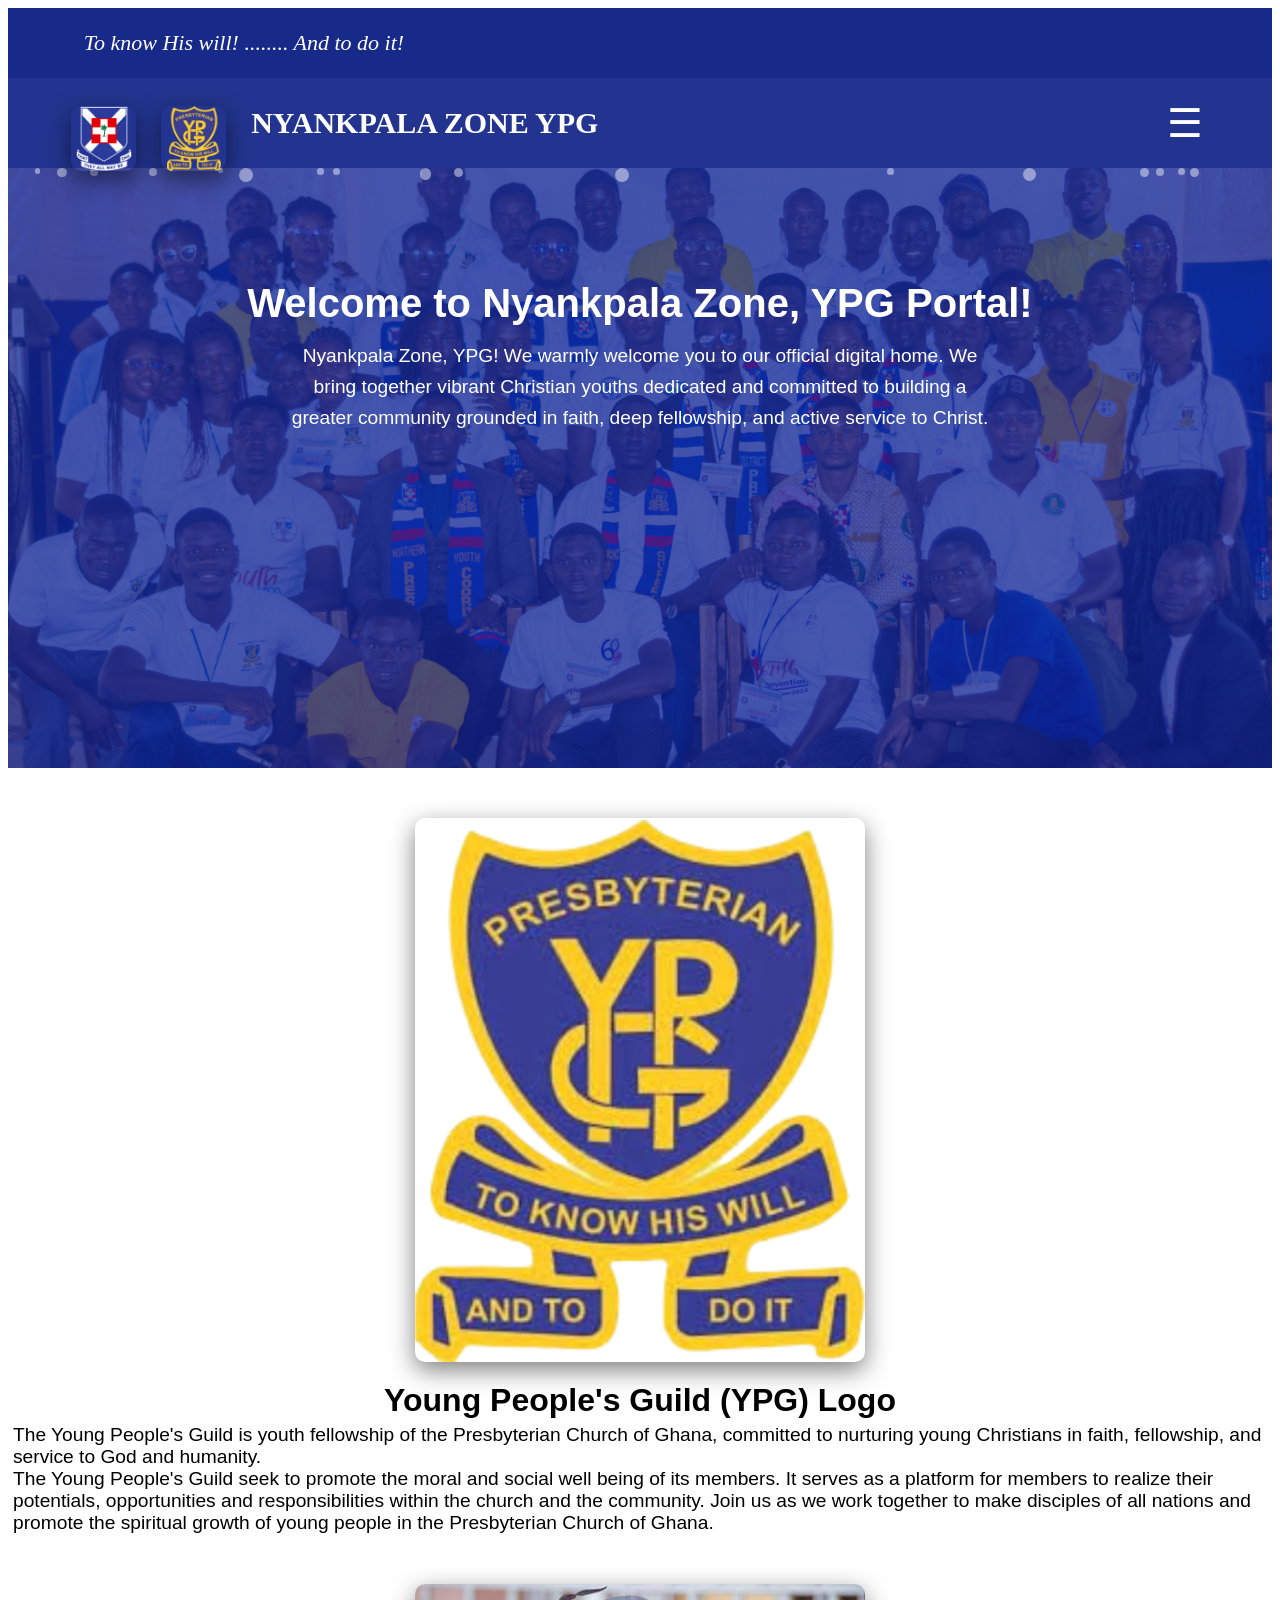
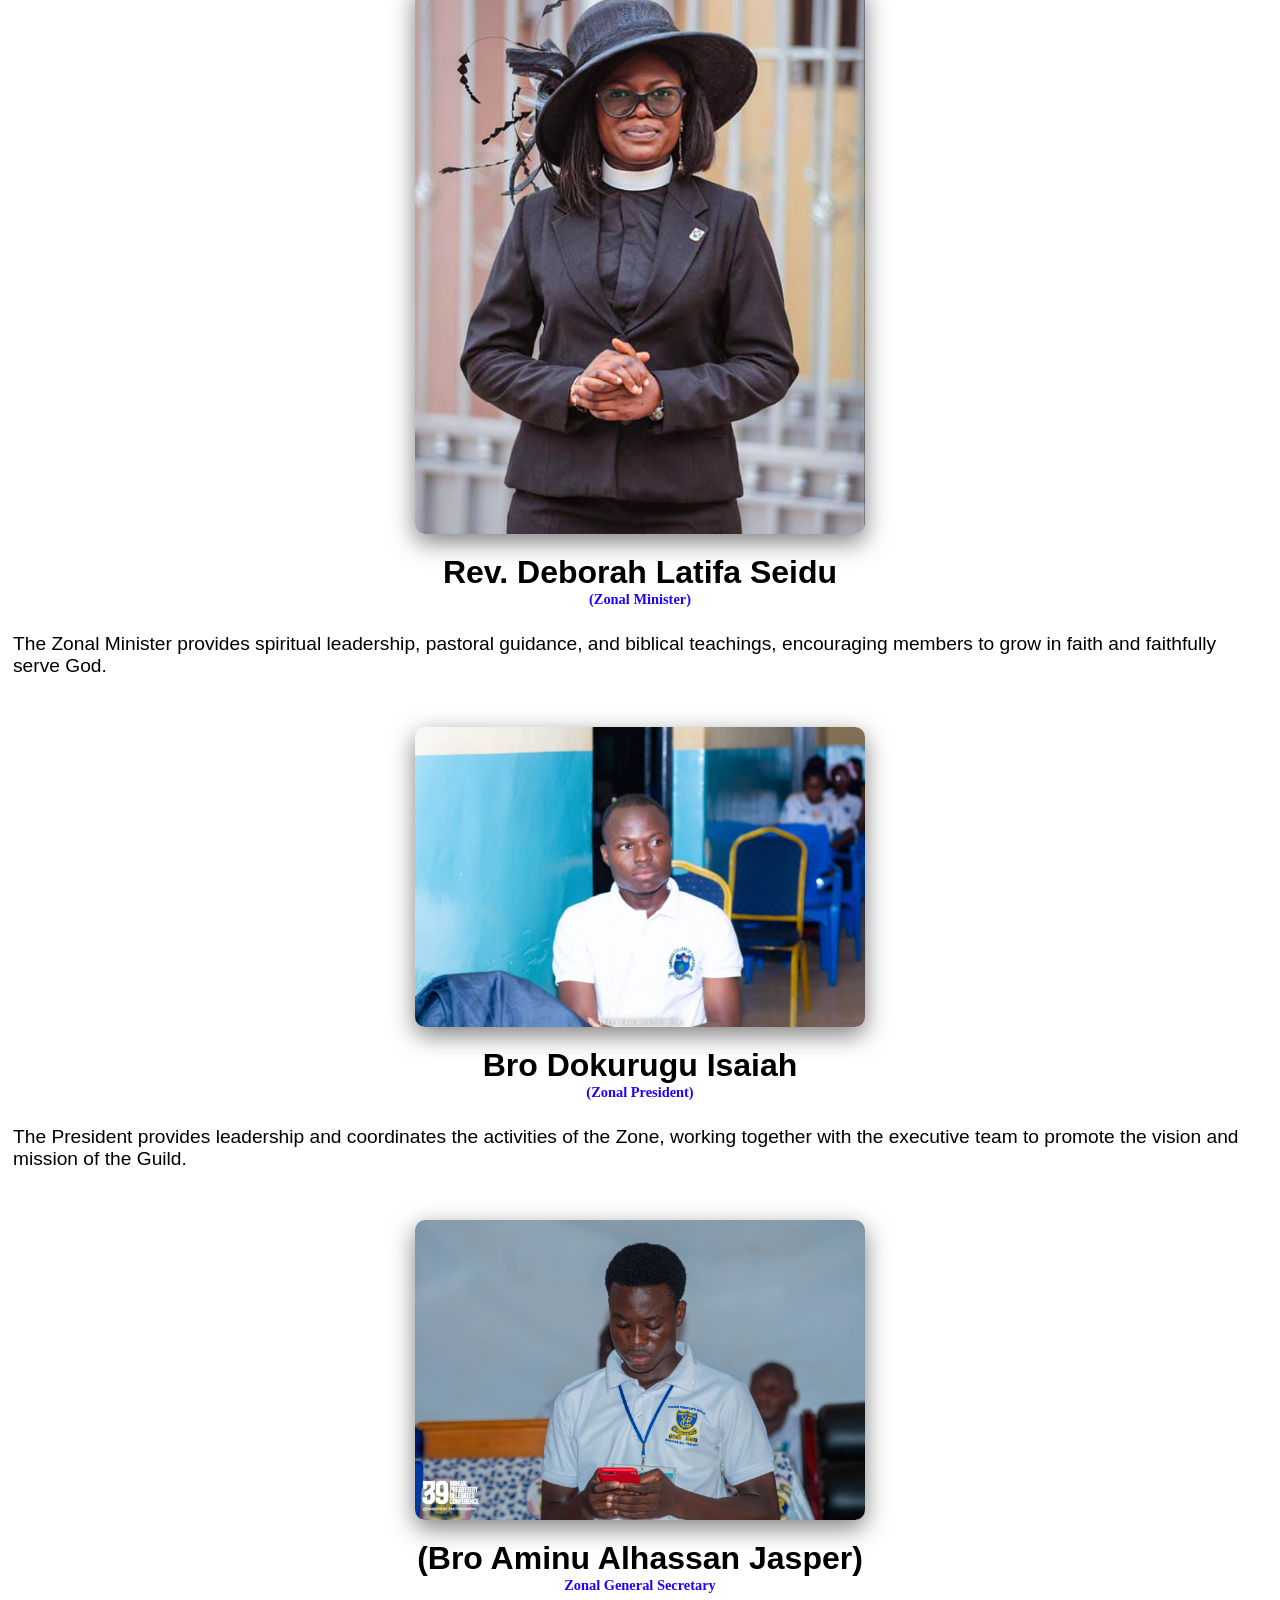
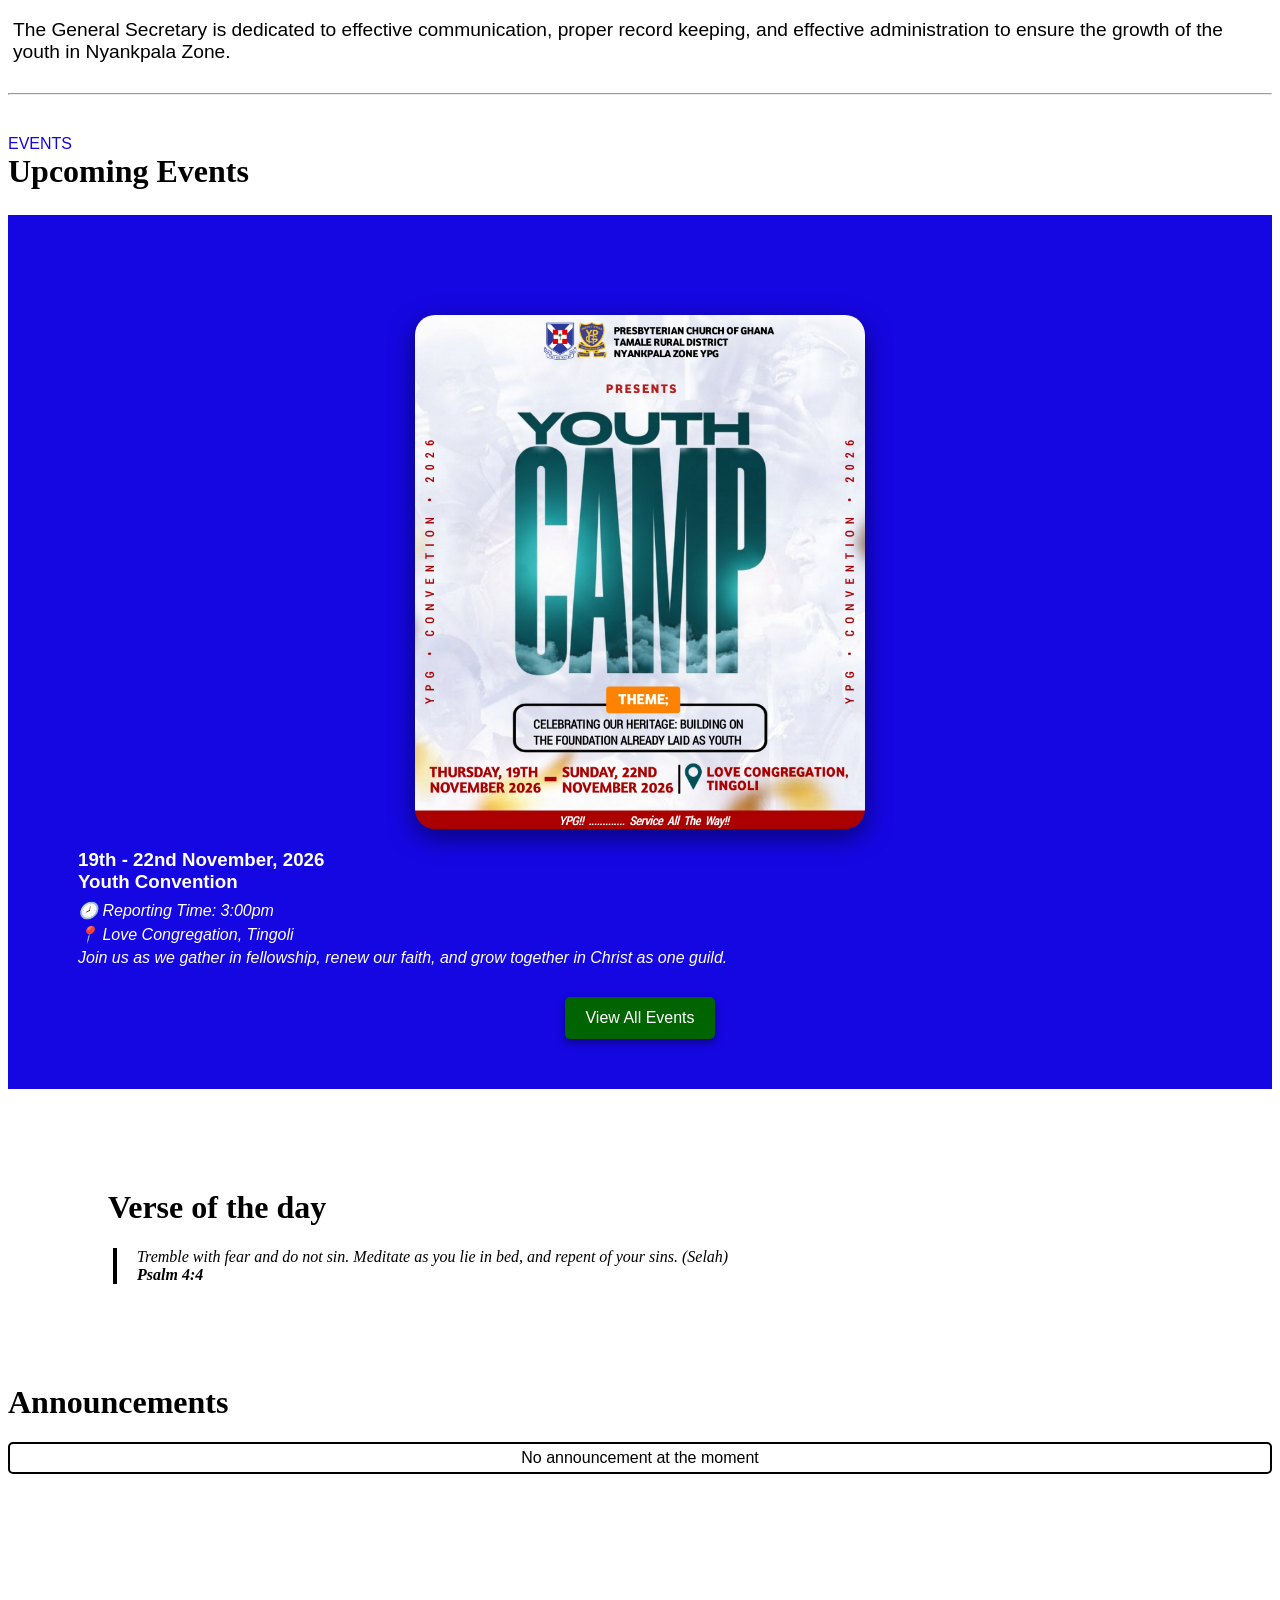
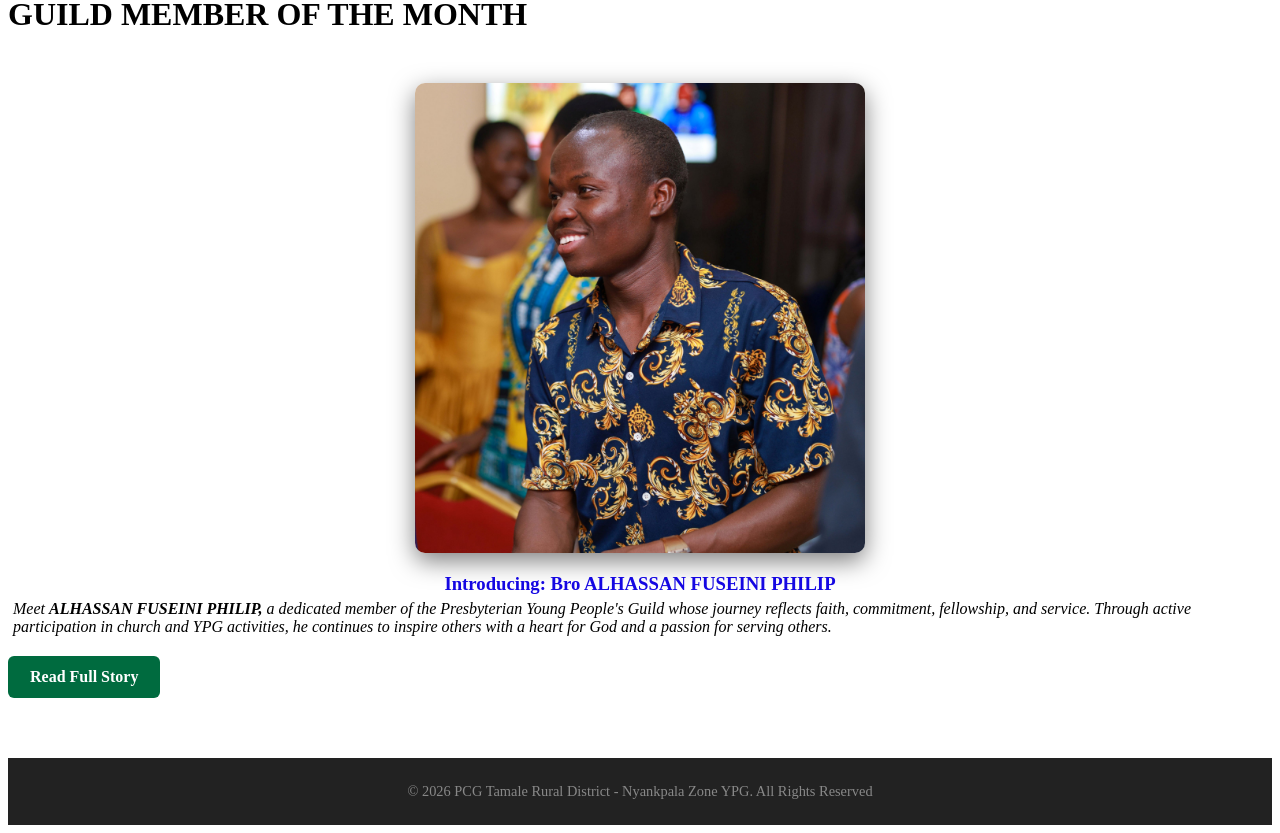
==== commit 36e49b7f: "show" ====
--- a/index.html
+++ b/index.html
@@ -72,7 +72,7 @@
 
     <!--IMAGES FOR LEADERS-->
     <section class="logo">
-        <img src="leaders pics/YPG logo.png" alt="PCG YPG Logo" class="leaders">
+        <img src="leaders pics/YPG logo.png" alt="PCG YPG Logo" class="show">
         <h2>Young People's Guild (YPG) Logo</h2>
         <p>
             The Young People's Guild is youth fellowship of the Presbyterian Church of Ghana, committed
@@ -84,7 +84,7 @@
             growth of young people in the Presbyterian Church of Ghana.
         </p> 
 
-        <img src="leaders pics/Rev. Deborah.jpg" alt="Zonal Minister" class="leaders">
+        <img src="leaders pics/Rev. Deborah.jpg" alt="Zonal Minister" class="show">
         <h2>Rev. Deborah Latifa Seidu</h2>
         <h3>(Zonal Minister)</h3>
         <p>
@@ -92,7 +92,7 @@
             teachings, encouraging members to grow in faith and faithfully serve God.
         </p>
 
-        <img src="leaders pics/IMG_20240913_222635_520.jpg" alt="Zonal President" class="leaders">
+        <img src="leaders pics/IMG_20240913_222635_520.jpg" alt="Zonal President" class="show">
         <h2>Bro Dokurugu Isaiah</h2>
         <h3>(Zonal President)</h3>
         <p>
@@ -100,7 +100,7 @@
             with the executive team to promote the vision and mission of the Guild.
         </p>
 
-        <img src="leaders pics/General Secretary.jpg" alt="General Secretary" class="leaders">
+        <img src="leaders pics/General Secretary.jpg" alt="General Secretary" class="show">
         <h2>(Bro Aminu Alhassan Jasper)</h2>
         <h3>Zonal General Secretary</h3>
         <p style="margin-bottom: 30px;">The General Secretary is dedicated to effective communication, proper record keeping, and effective
@@ -158,7 +158,7 @@
     <!--GUILDER STUDY-->
     <div class="guilder">
         <h1>GUILD MEMBER OF THE MONTH</h1>
-        <img src="GUILD/PHILIP.jpg">
+        <img src="GUILD/PHILIP.jpg" alt="Member of the month" class="show">
         <h3>Introducing: Bro ALHASSAN FUSEINI PHILIP</h3>
         <P>
             Meet <i><b>ALHASSAN FUSEINI PHILIP,</b></i> a dedicated member of the Presbyterian Young People's Guild whose 
--- a/style.css
+++ b/style.css
@@ -506,7 +506,7 @@
     text-decoration: underline;
 }
 .featured-member {
-    text-align: center;
+    text-align: left;
 }
 .featured-member > img {
     width: 420px;
@@ -1040,8 +1040,7 @@
     flex-direction: row !important;
 }
 
-#sidebar ul li a:active {
-    background-color: #004d00;
-    color: white;
+#sidebar a.active {
+    background-color: #dce4dc;
     border-radius: 5px;
 }
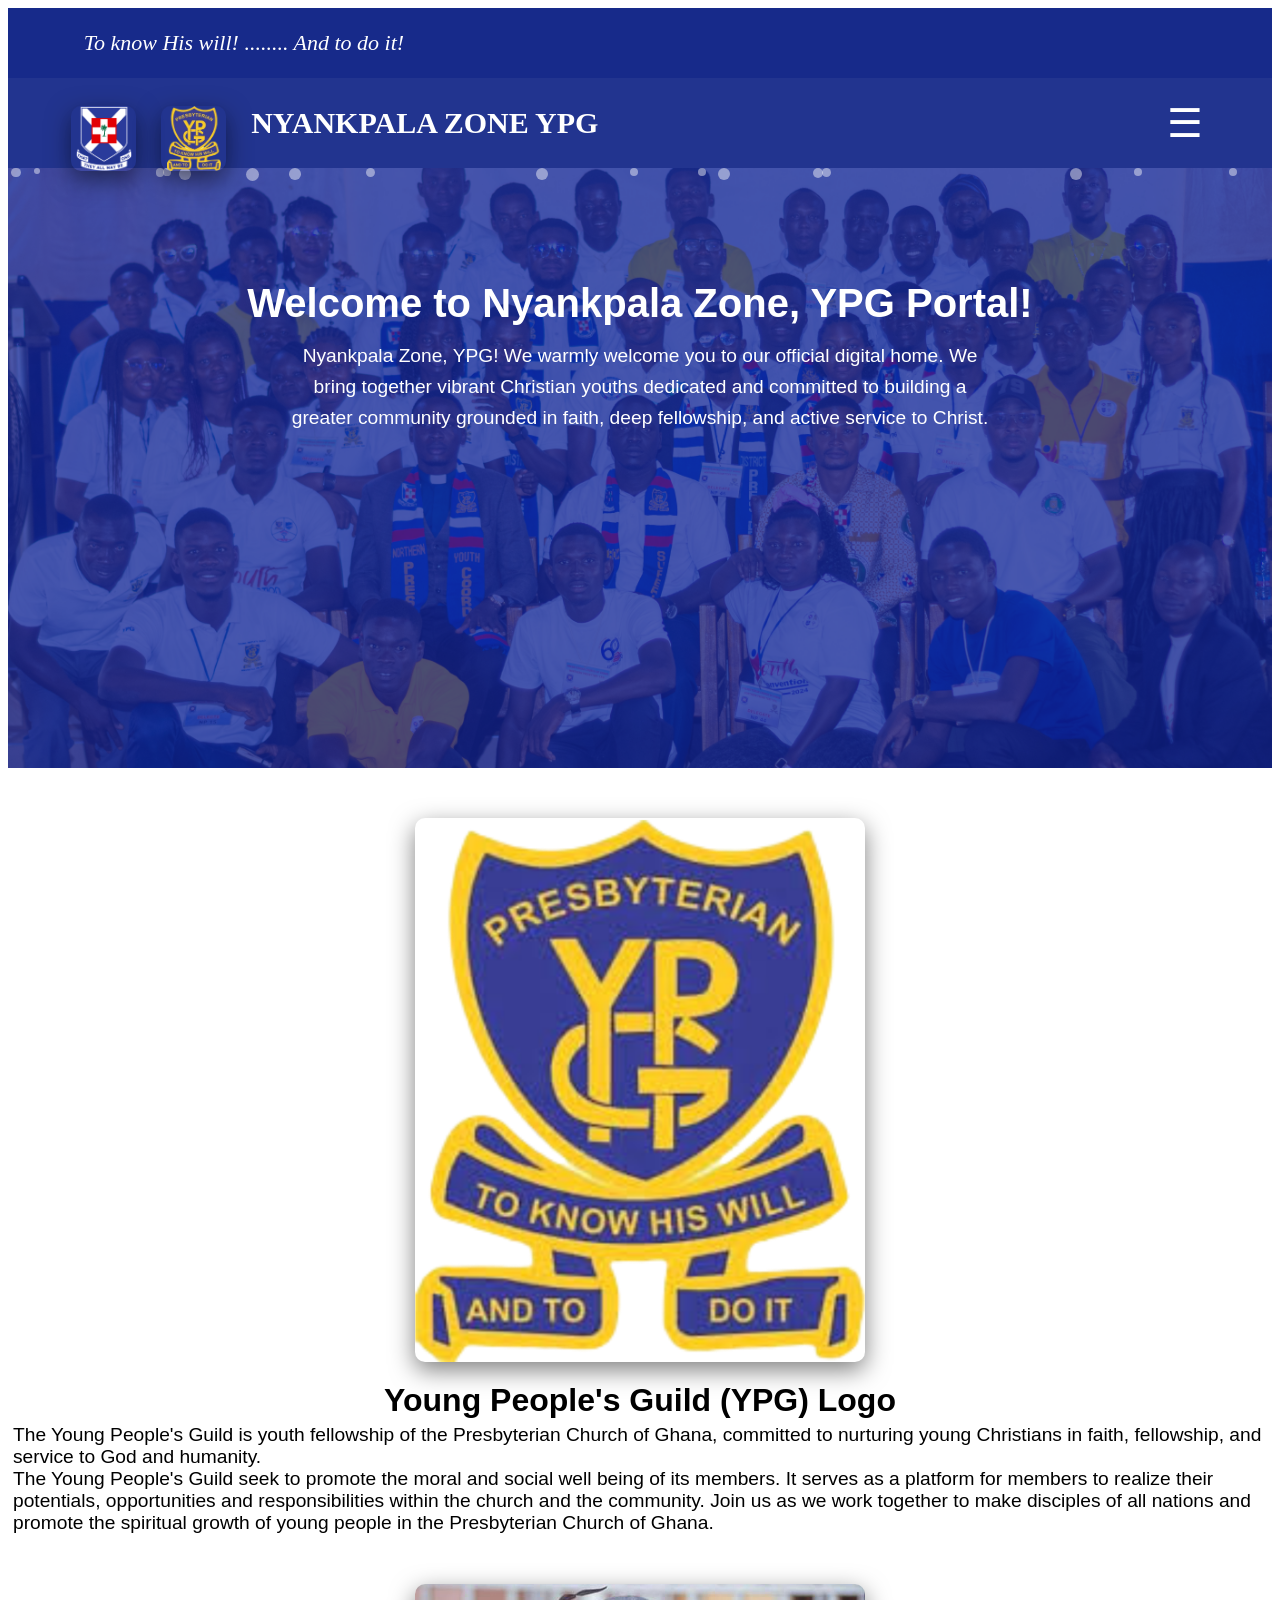
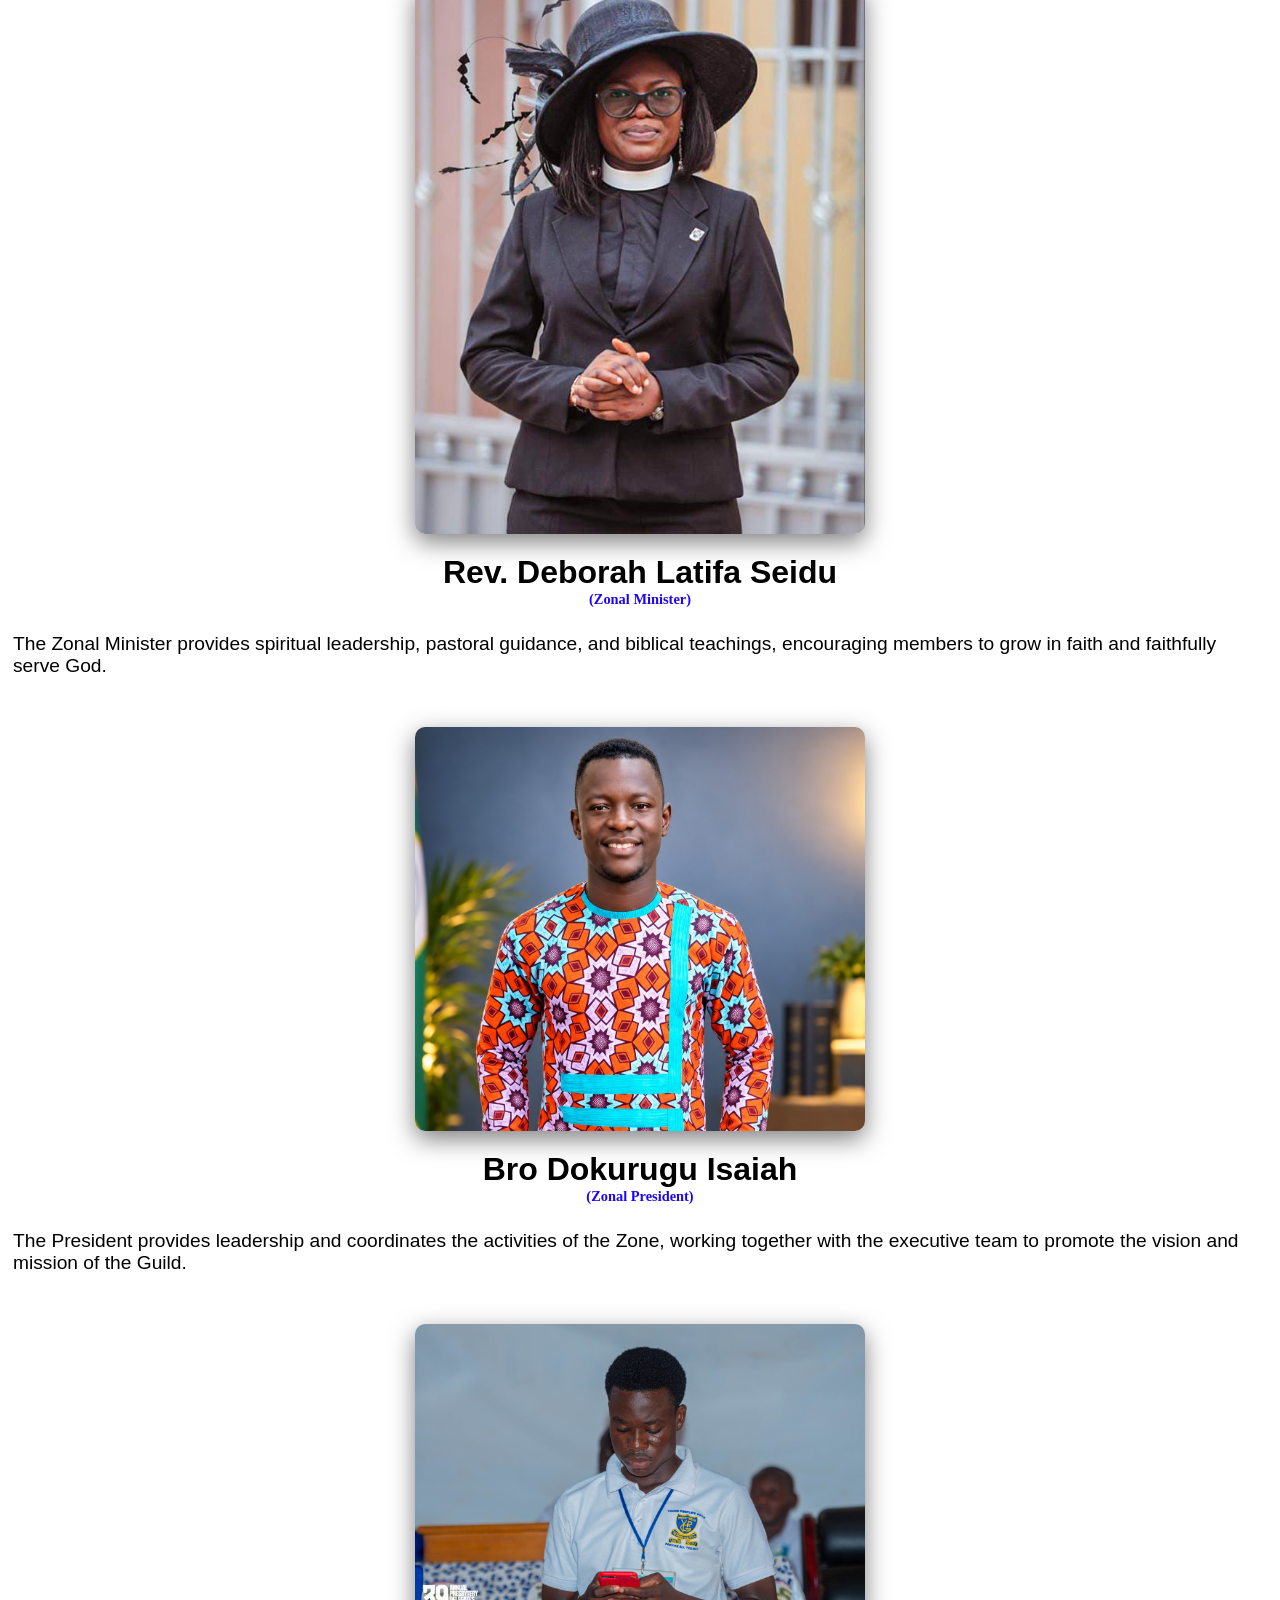
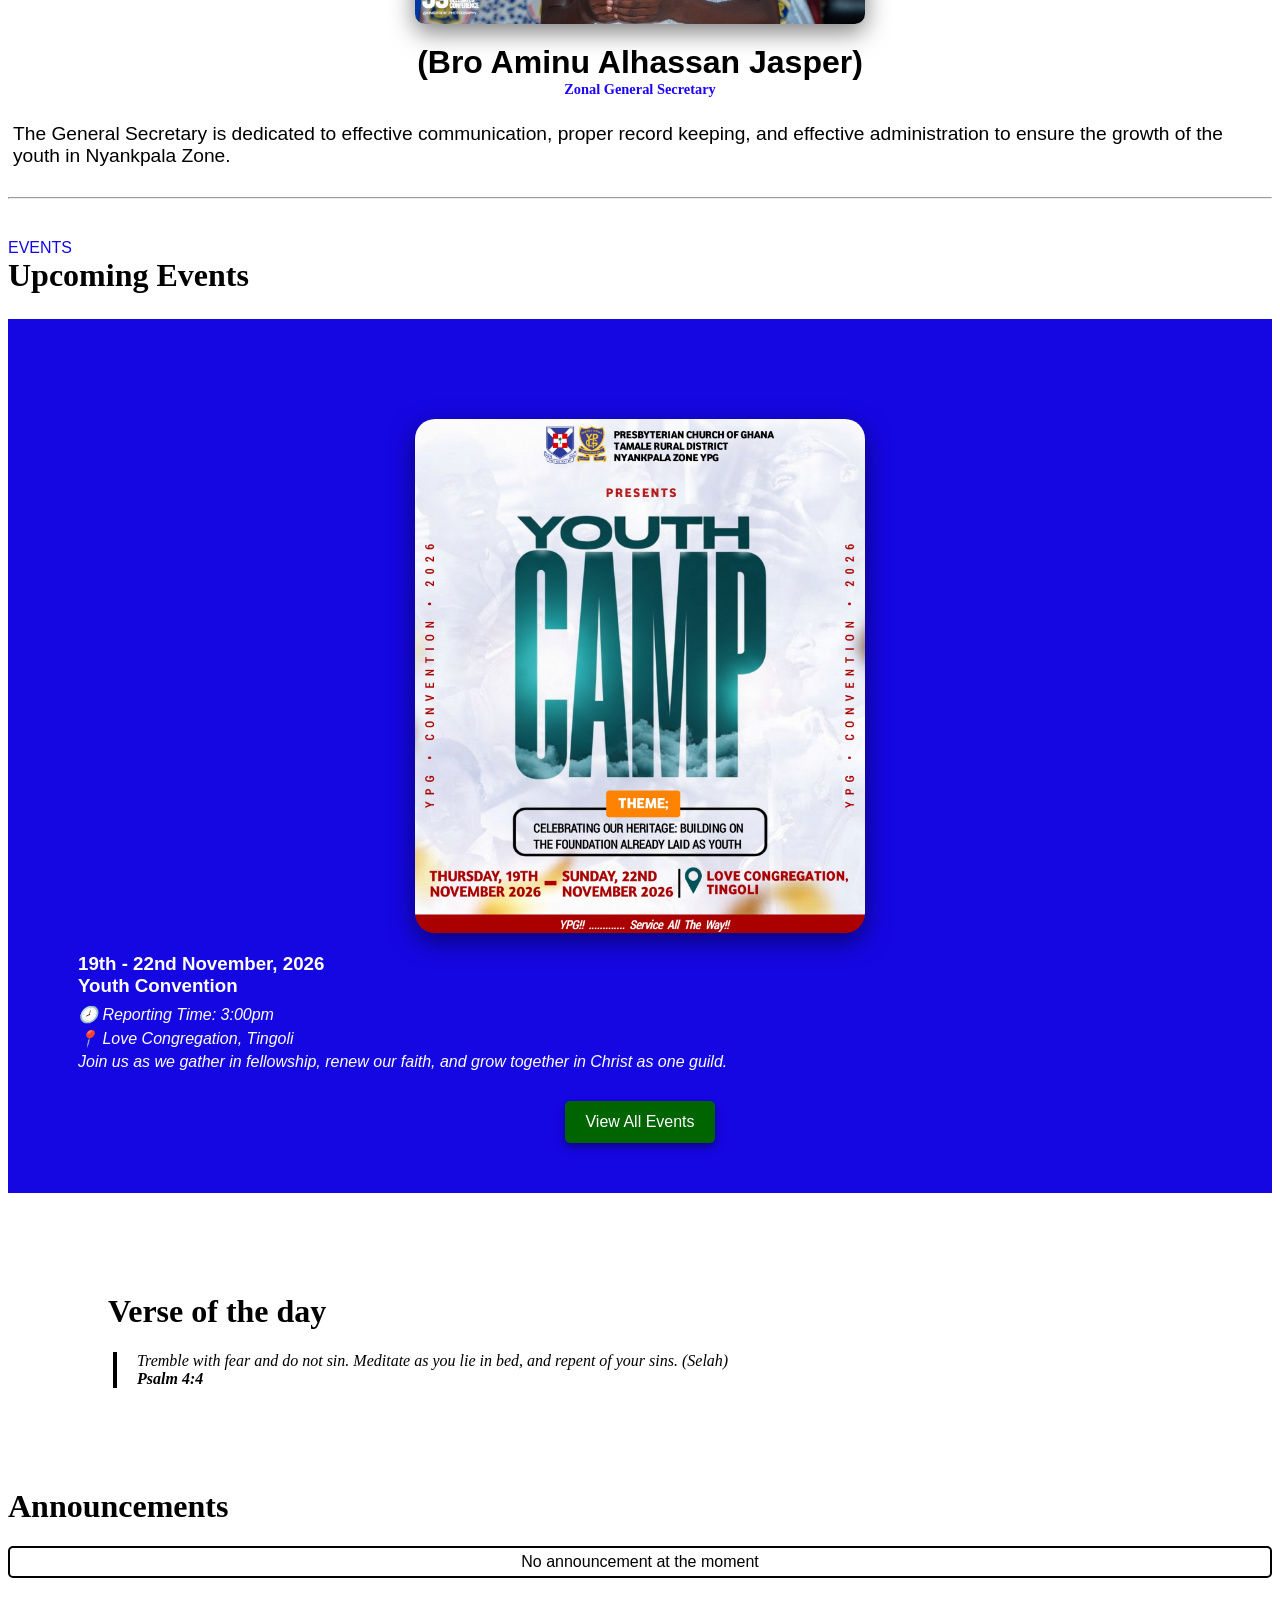
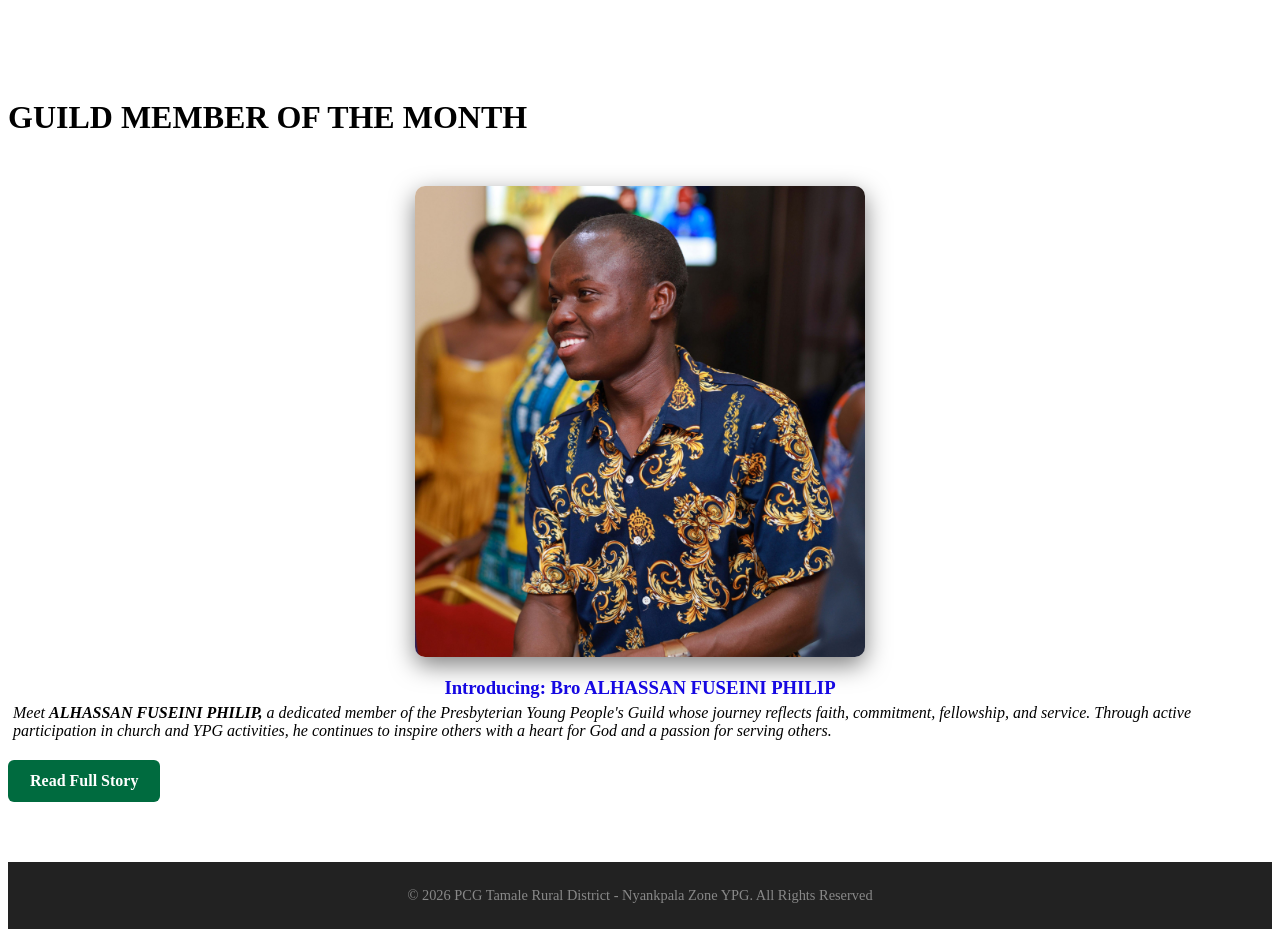
==== commit 79ee2a59: "contact 2" ====
--- a/index.html
+++ b/index.html
@@ -92,7 +92,7 @@
             teachings, encouraging members to grow in faith and faithfully serve God.
         </p>
 
-        <img src="leaders pics/IMG_20240913_222635_520.jpg" alt="Zonal President" class="show">
+        <img src="leaders pics/Isaiah.png" alt="Zonal President" class="show">
         <h2>Bro Dokurugu Isaiah</h2>
         <h3>(Zonal President)</h3>
         <p>
--- a/style.css
+++ b/style.css
@@ -181,7 +181,7 @@
     left: 0;
     width: 100%;
     height: 100%;
-    z-index: 2;
+    z-index: 5;
     pointer-events: none;
 }
 .particle {
@@ -858,6 +858,34 @@
     background-color: blue;
     color: white;
 }
+.message-section {
+    max-width: 600px;
+    margin: 40px auto;
+    padding: 25px;
+    text-align: center;
+    font-family: Verdana, Geneva, Tahoma, sans-serif;
+}
+.message-section h2 {
+    color: #172a8a;
+}
+.message-section input, .message-section textarea {
+    width: 100%;
+    padding: 12px;
+    margin: 8px 0;
+    box-sizing: border-box;
+    border: 1px solid #ddd;
+    border-radius: 6px;
+    font: inherit;
+}
+.message-section button {
+    width: 100%;
+    padding: 12px;
+    background: #172a8a;
+    color: white;
+    border: none;
+    border-radius: 6px;
+    cursor: pointer;
+}
 
 /*EVENTS CSS*/
 
@@ -1022,6 +1050,19 @@
     .guilder {
         padding: 50px 15px 0;
     }
+    .contact-card {
+        margin: 25px 12px;
+    }
+    .email {
+        padding: 20px 12px;
+        font-size: 16px;
+        min-width: 0;
+    }
+    .email p {
+        overflow-wrap: anywhere;
+        word-break: break-word;
+        font-size: 15px;
+    }
 }
 
 @media (max-width: 400px) {
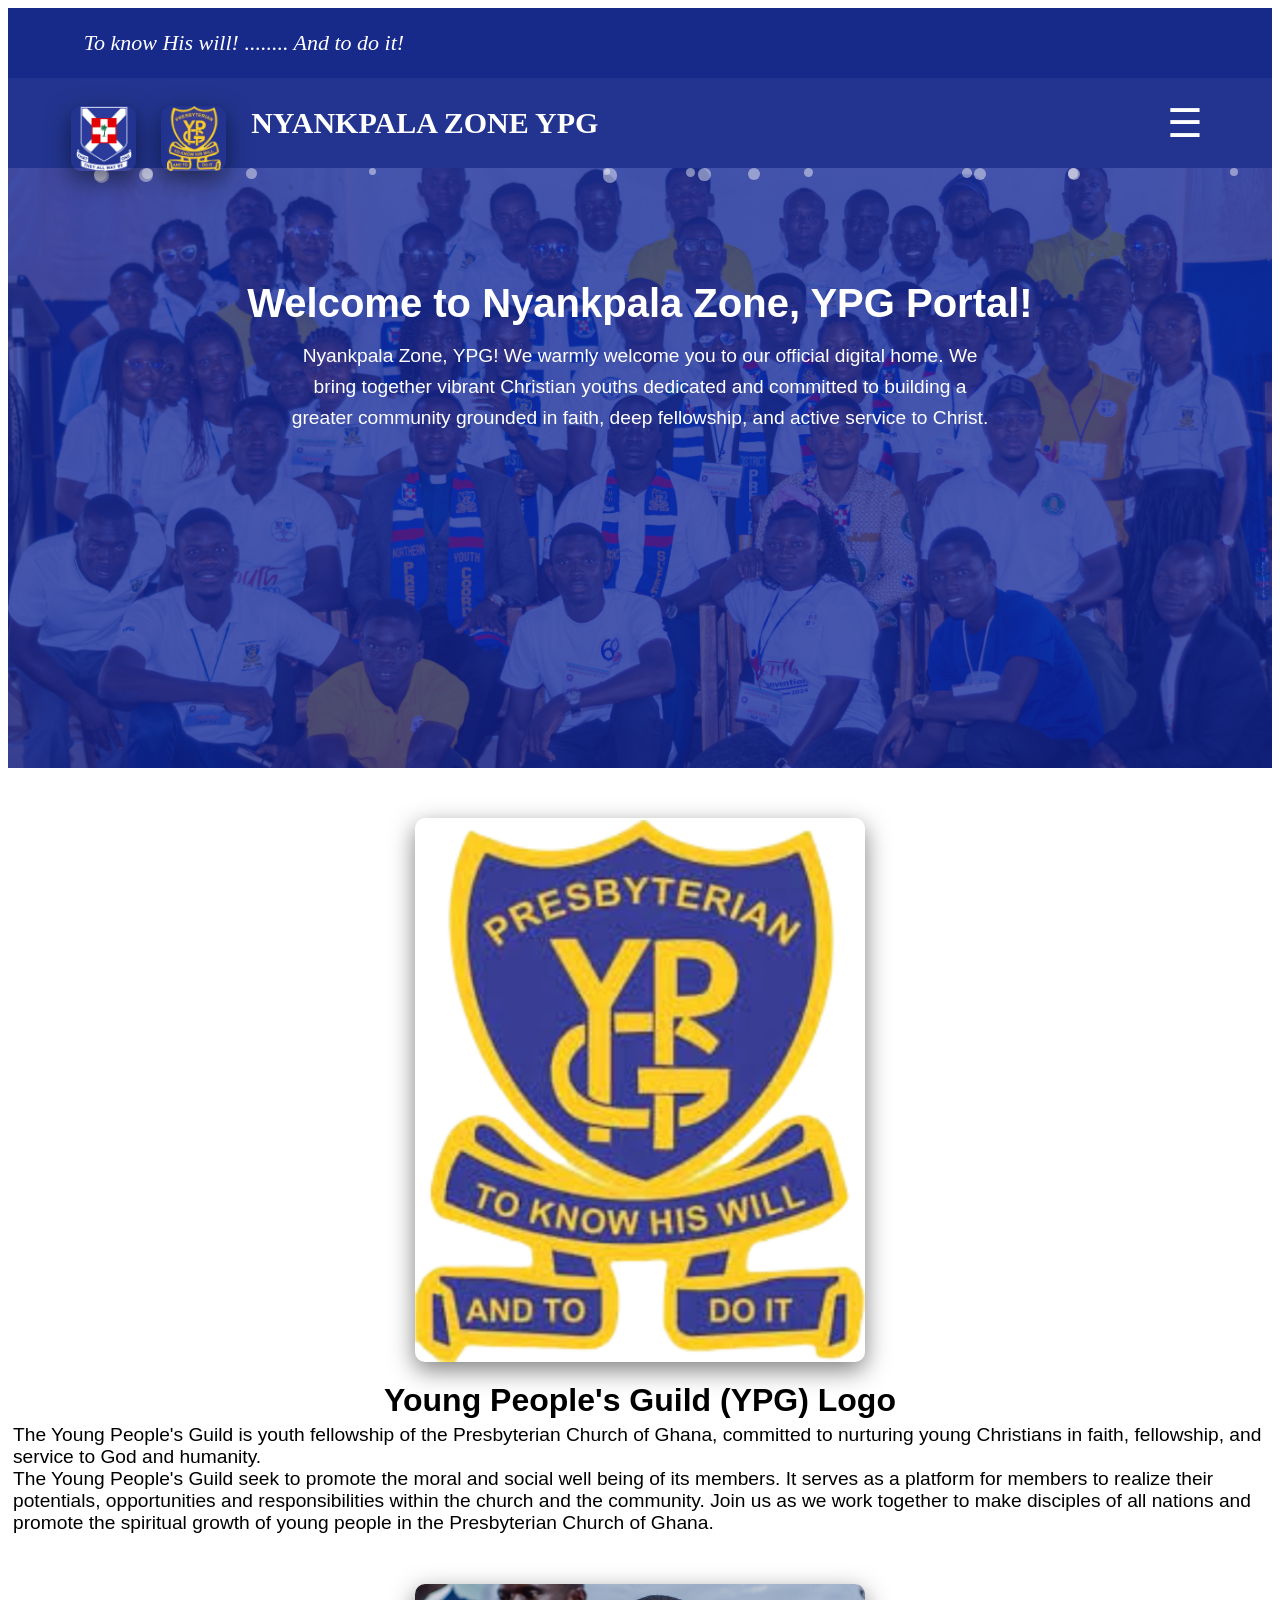
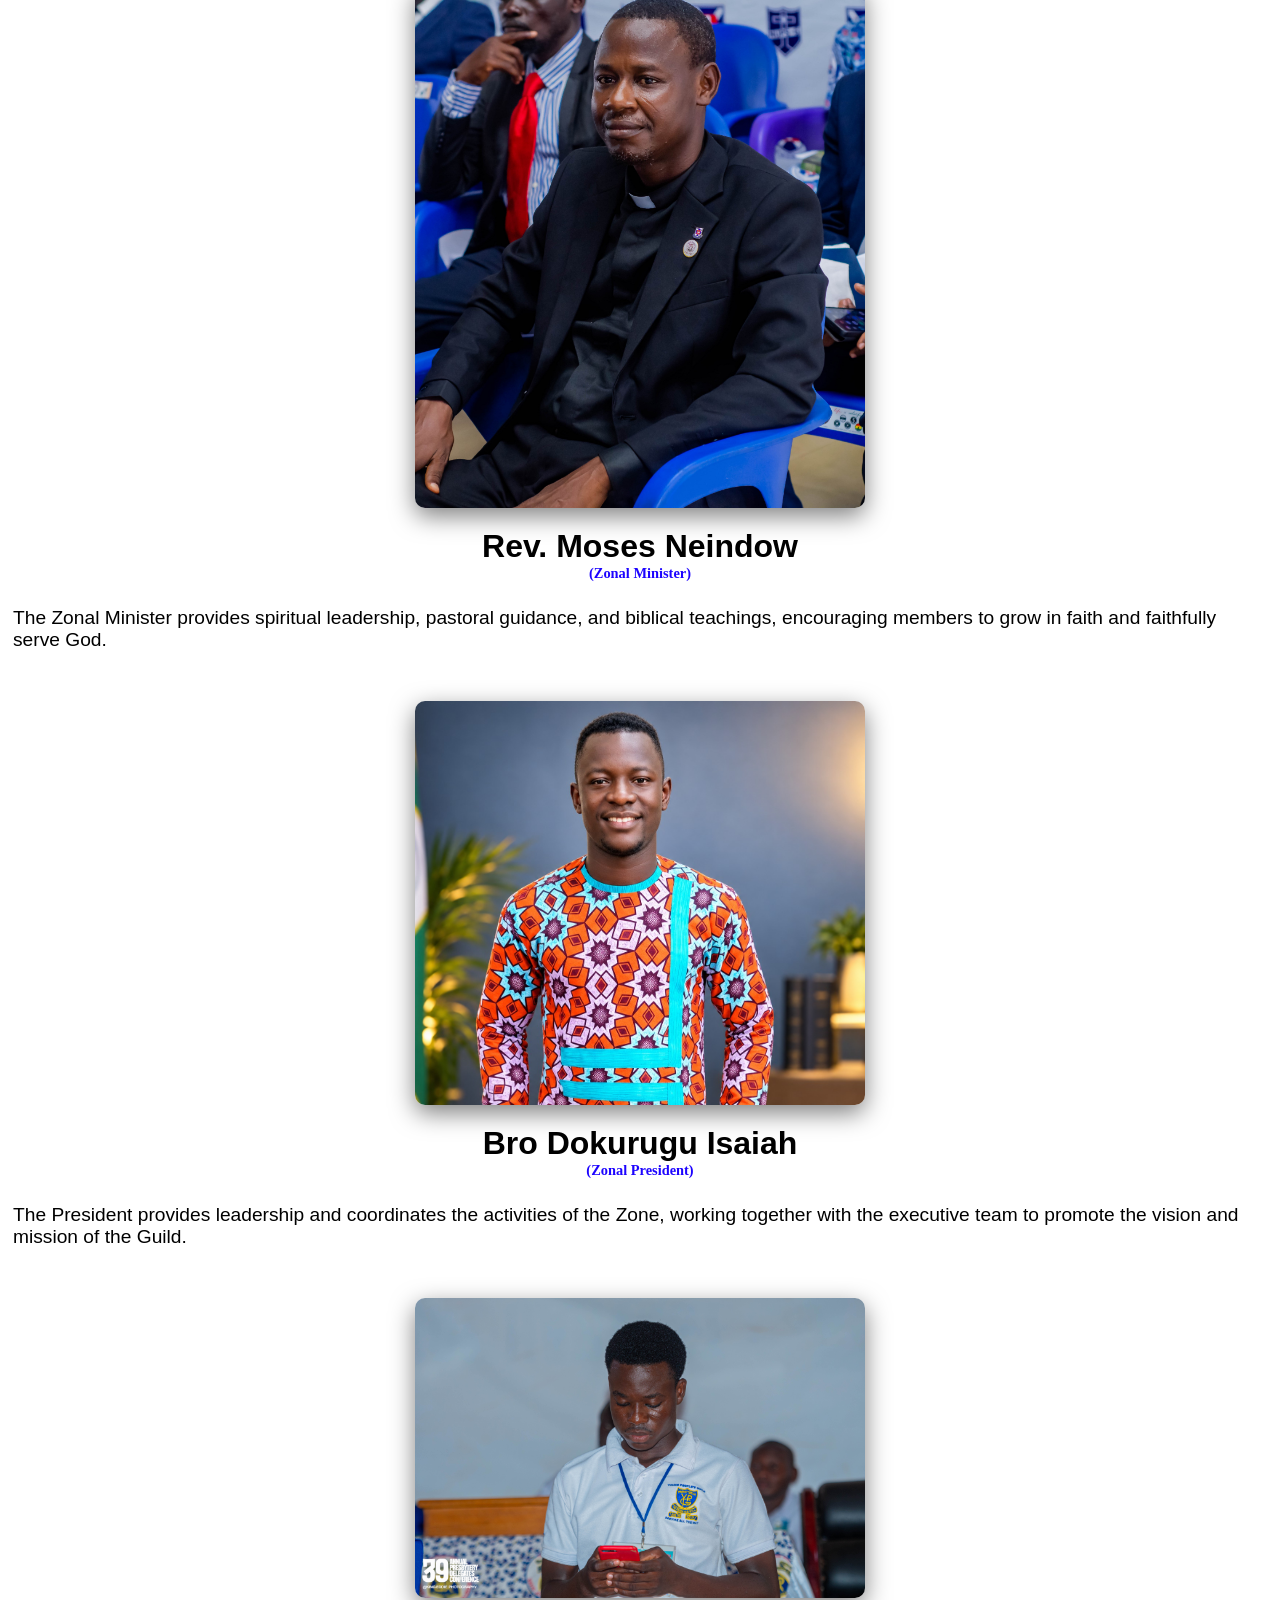
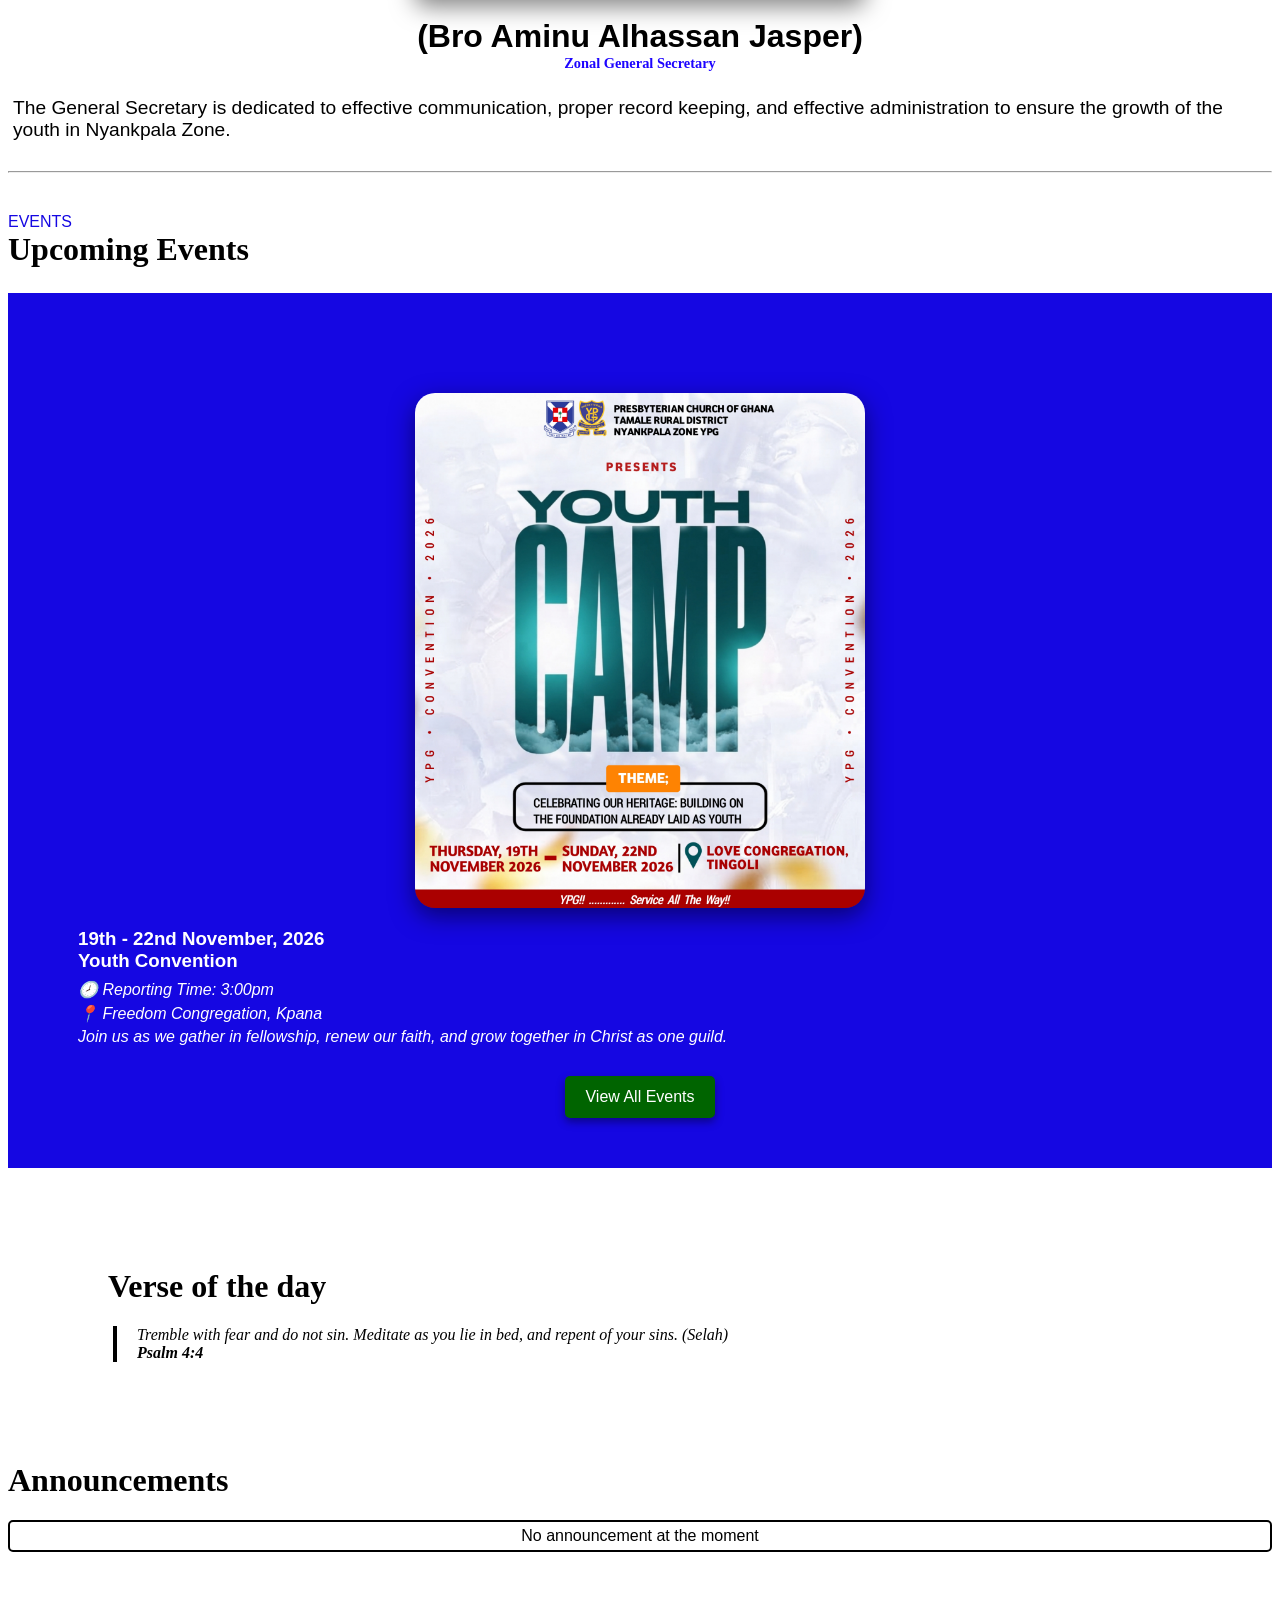
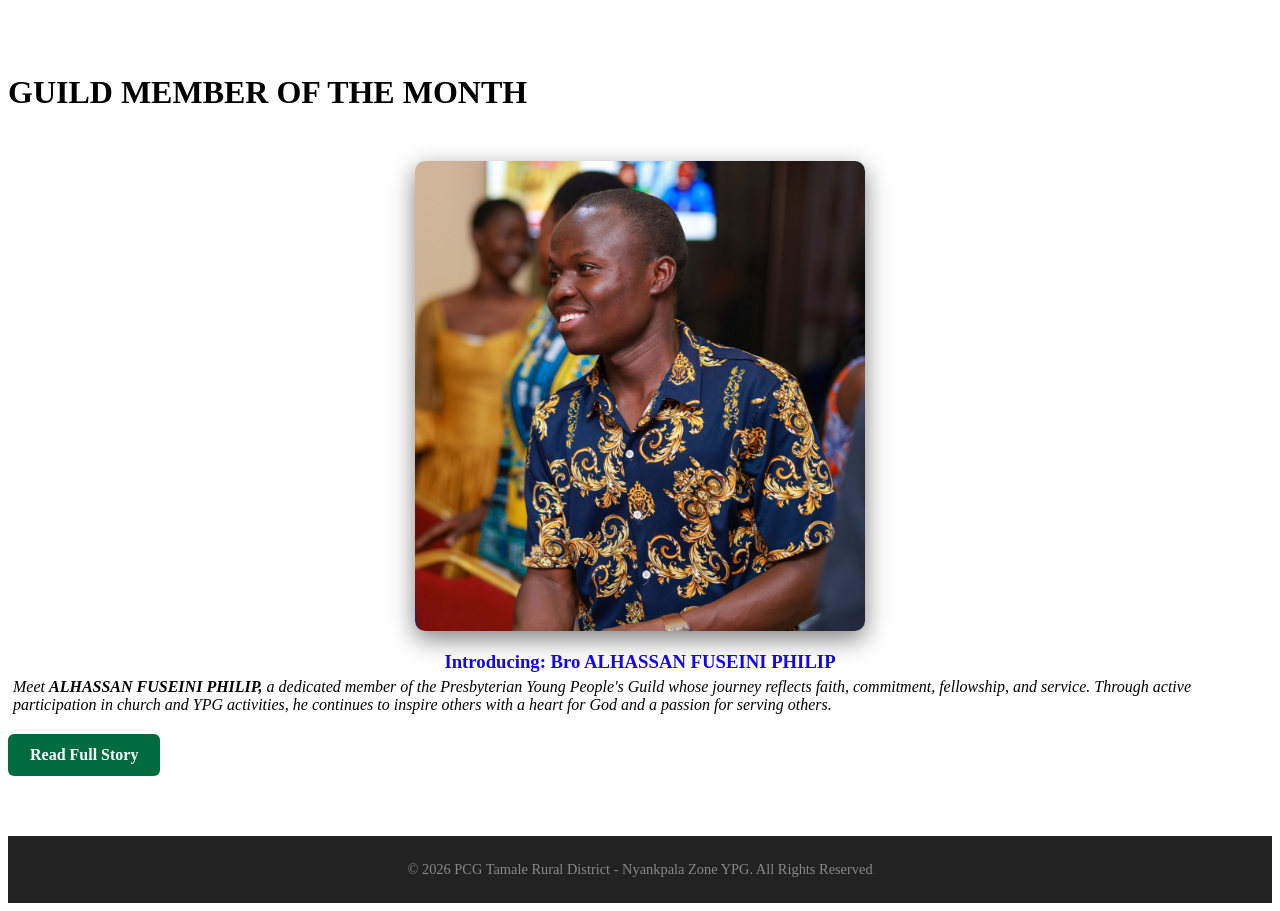
==== commit 26770649: "submission" ====
--- a/index.html
+++ b/index.html
@@ -84,8 +84,8 @@
             growth of young people in the Presbyterian Church of Ghana.
         </p> 
 
-        <img src="leaders pics/Rev. Deborah.jpg" alt="Zonal Minister" class="show">
-        <h2>Rev. Deborah Latifa Seidu</h2>
+        <img src="leaders pics/Rev. Moses.jpg" alt="Zonal Minister" class="show">
+        <h2>Rev. Moses Neindow</h2>
         <h3>(Zonal Minister)</h3>
         <p>
             The Zonal Minister provides spiritual leadership, pastoral guidance, and biblical 
@@ -129,7 +129,7 @@
         <div class="event-details">
             <h3>19th - 22nd November, 2026<br> Youth Convention</h3>
             <p>🕗 Reporting Time: 3:00pm</p>
-            <P>📍 Love Congregation, Tingoli</P>
+            <P>📍 Freedom Congregation, Kpana</P>
             <p>
                 Join us as we gather in fellowship, renew our faith, and grow together in Christ as one guild.
             </p>
--- a/style.css
+++ b/style.css
@@ -690,7 +690,7 @@
     margin-top: 50px;
 }
 .leaders-grid {
-    display: flex;
+    display: block;
     align-items: center;
     gap: 30px;
     background: white;
@@ -698,6 +698,8 @@
     margin-bottom: 20px;
     border-radius: 12px;
     box-shadow: 0 4px 15px rgba(0, 0, 0, 0.20);
+    min-width: 0;
+    flex-wrap: wrap;
 }
 .leaders-grid img {
     width: 150px;
@@ -711,11 +713,20 @@
     margin: 0 0 8px;
     color: #172a8a;
     font-size: 22px;
+    max-width: 100%;
+    overflow-wrap: anywhere;
 }
 .leader-info p {
     margin: 0;
     color: black;
     font-size: 16px;
+    max-width: 100%;
+    overflow-wrap: anywhere;
+}
+.leader-info {
+    flex: 1;
+    min-width: 0;
+    overflow-wrap: anywhere;
 }
 
 /*ENTRANCE ANIMATION*/
@@ -871,11 +882,25 @@
 .message-section input, .message-section textarea {
     width: 100%;
     padding: 12px;
-    margin: 8px 0;
+    margin-top: 8px;
     box-sizing: border-box;
-    border: 1px solid #ddd;
+    border: 1px solid #ffffff;
     border-radius: 6px;
-    font: inherit;
+    background: #fff;
+    color: #333;
+    font-size: 15px;
+    font-family: inherit;
+    box-shadow: 0 2px 4px rgba(0, 0, 0, 0.2);
+    transition: border-color 0.3s, box-shadow 0.3s;
+}
+.message-section input:focus, .message-section textarea:focus {
+    outline: none;
+    border-color: #172a8a;
+    box-shadow: 0 0 0 3px rgba(23, 42, 138, 0.1);
+}
+.message-section textarea {
+    resize: vertical;
+    margin-top: 20px;
 }
 .message-section button {
     width: 100%;
@@ -883,8 +908,13 @@
     background: #172a8a;
     color: white;
     border: none;
+    margin-top: 10px;
     border-radius: 6px;
     cursor: pointer;
+}
+#contact-form p {
+    text-align: left;
+    margin: 10px;
 }
 
 /*EVENTS CSS*/
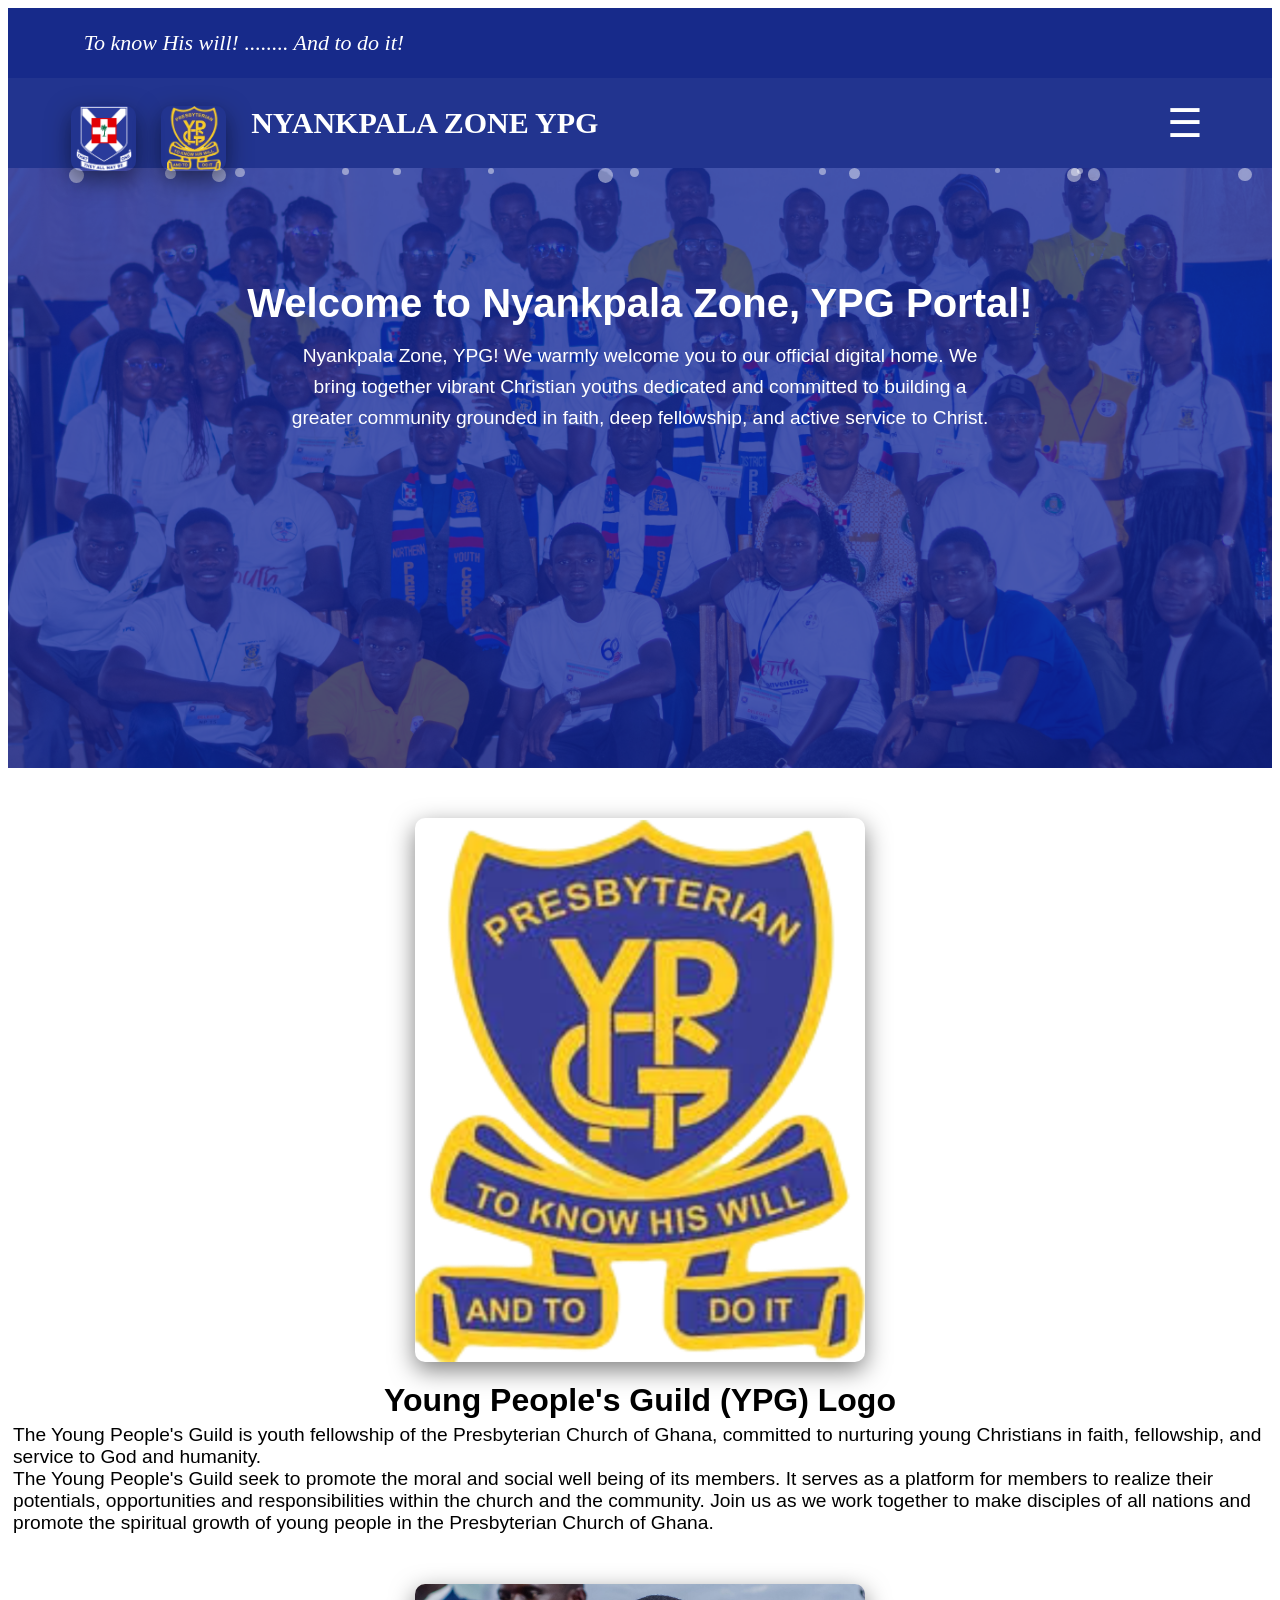
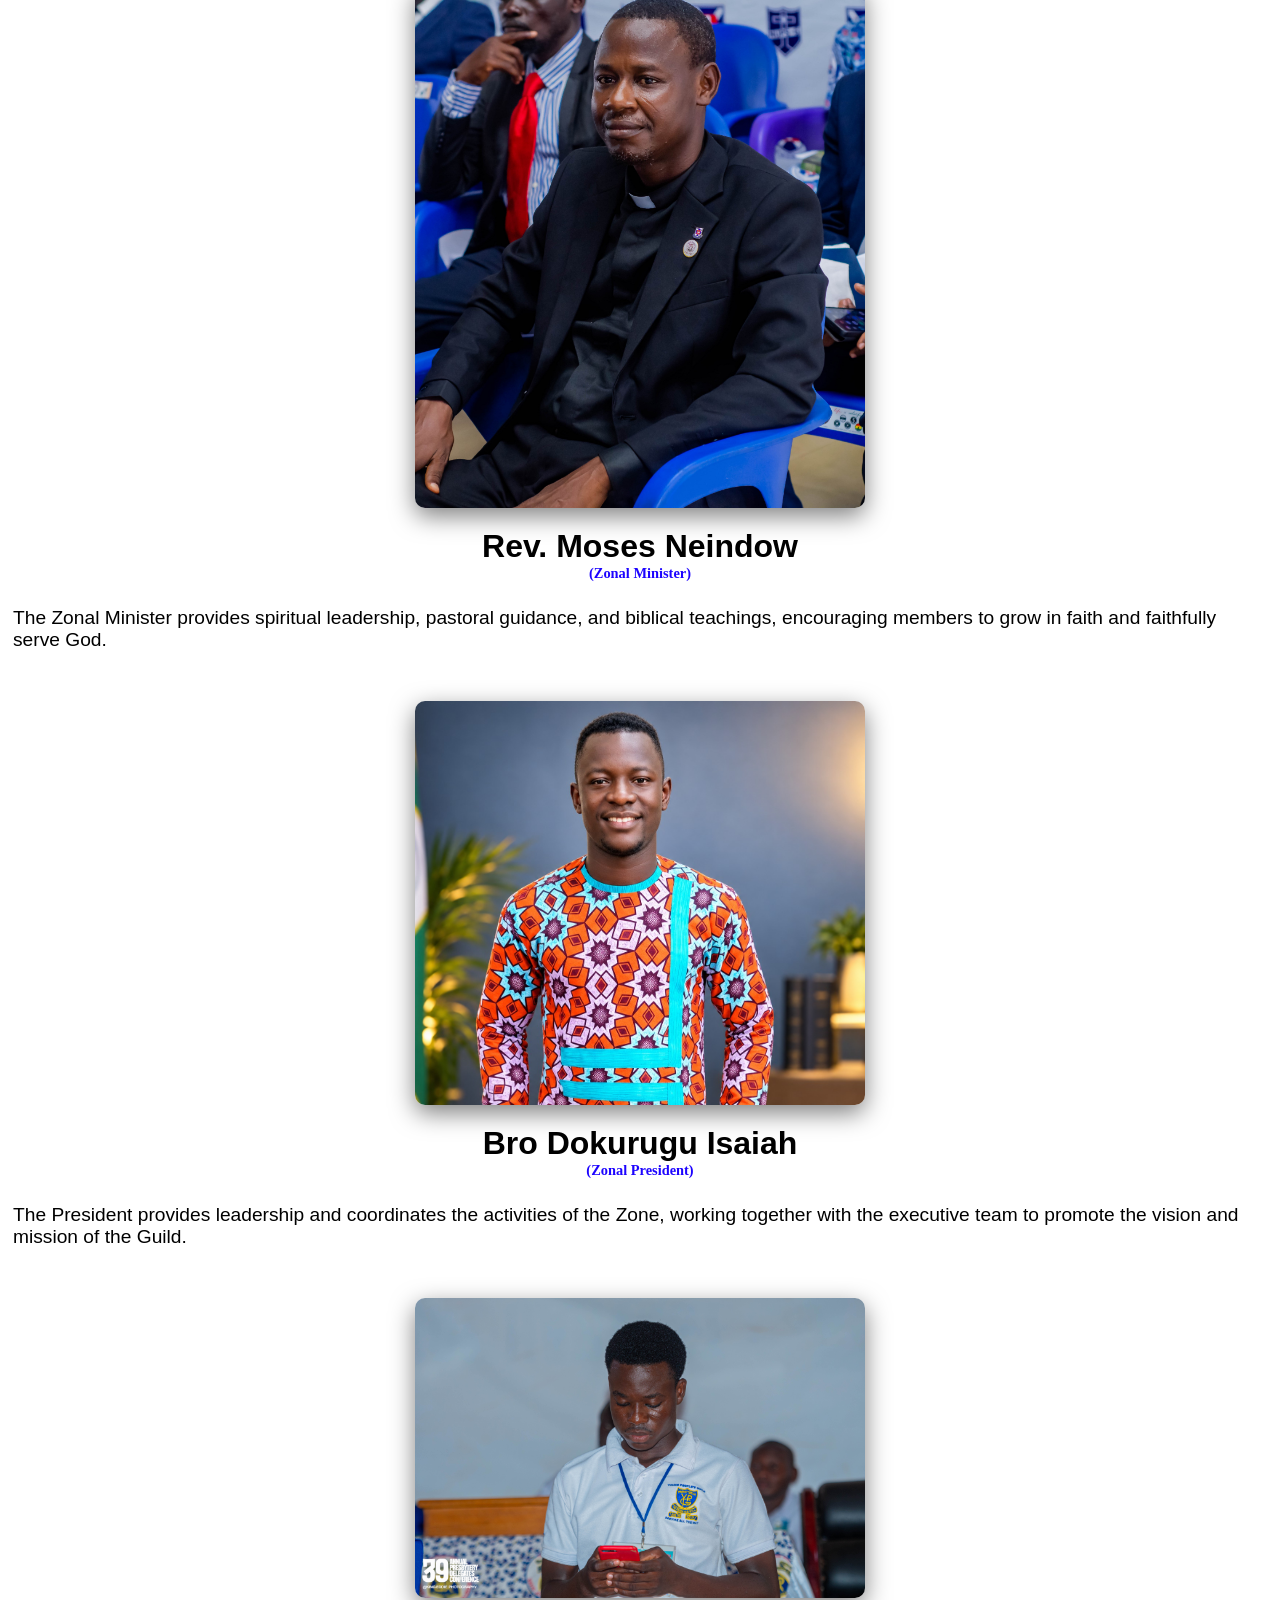
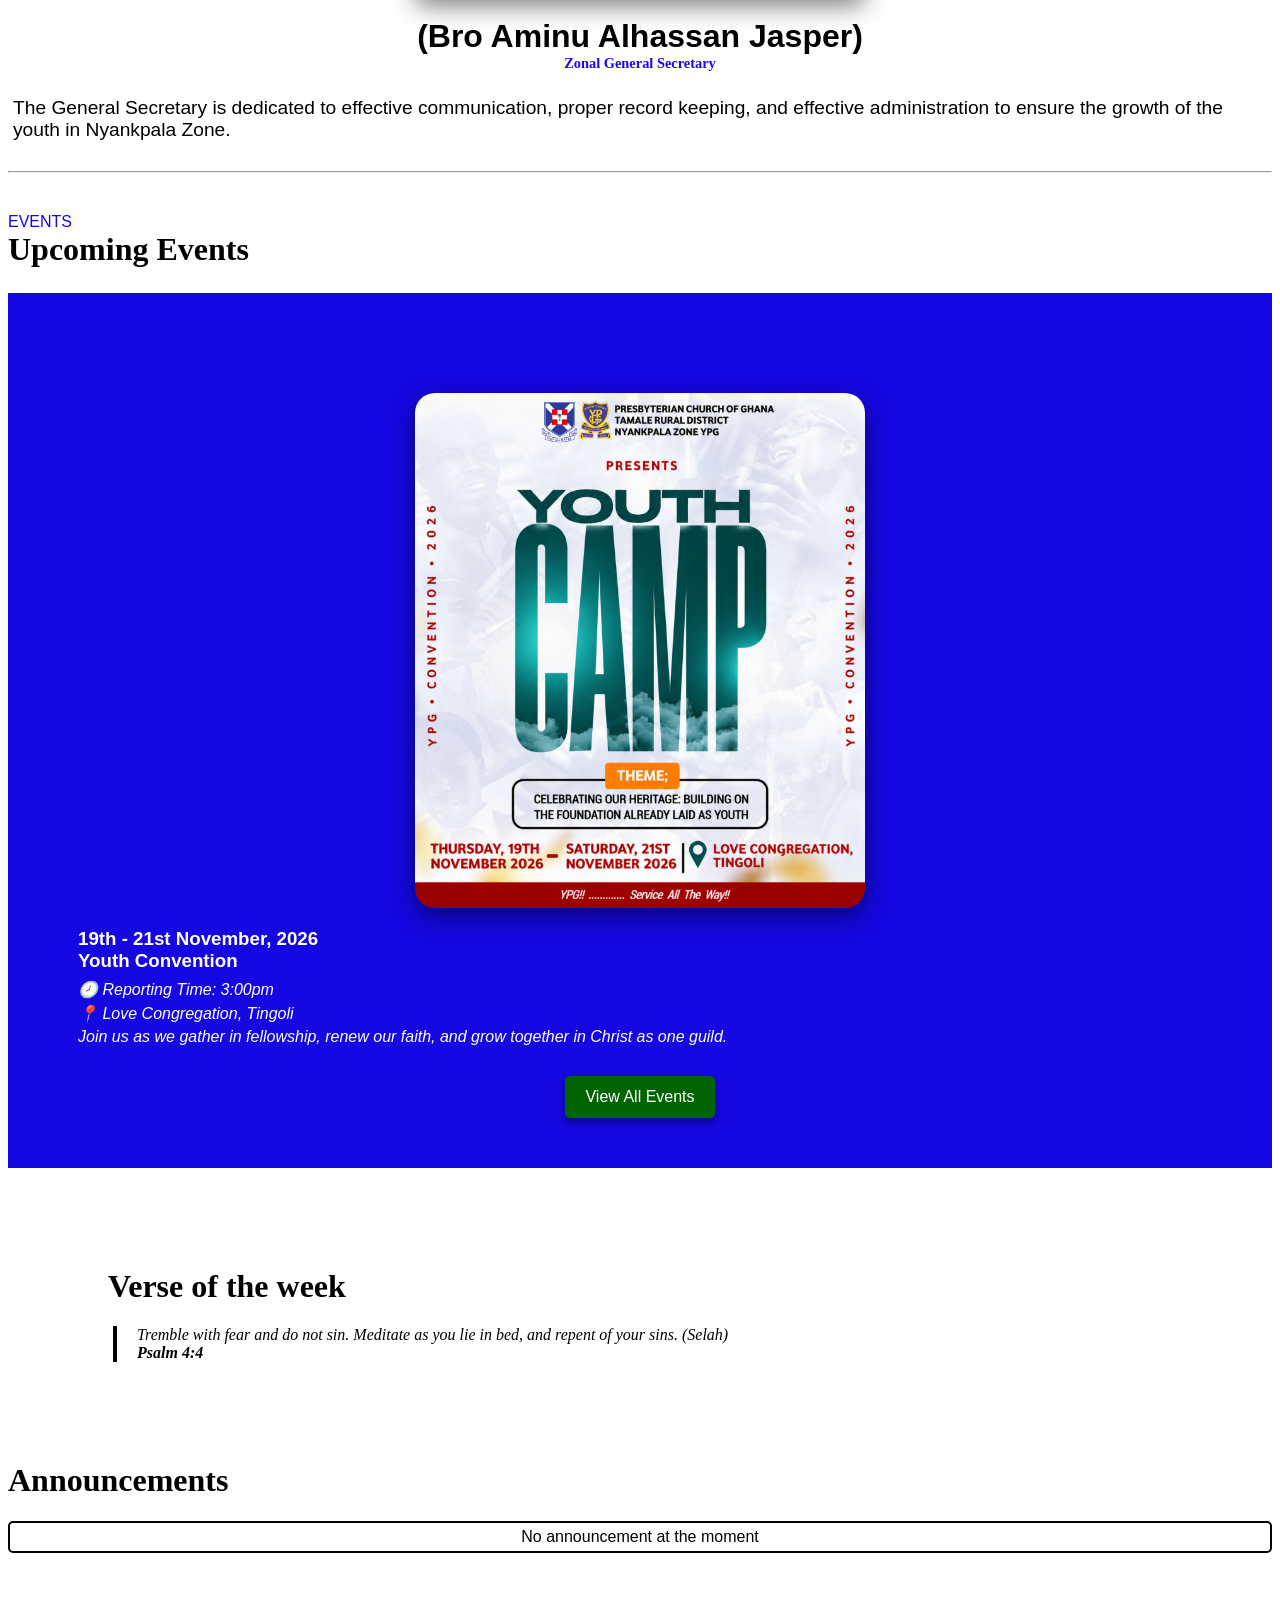
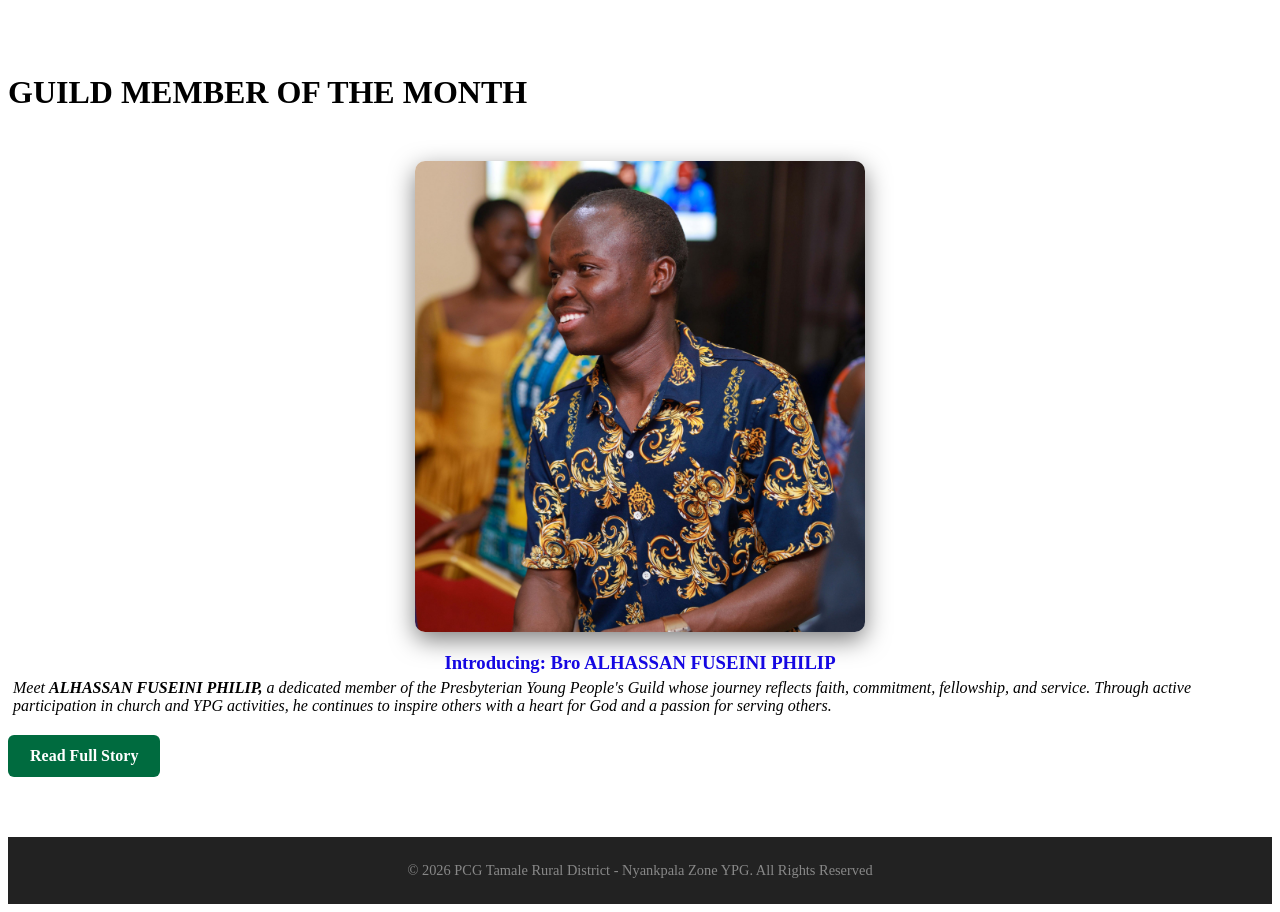
==== commit 2703c793: "changes" ====
--- a/index.html
+++ b/index.html
@@ -127,9 +127,9 @@
         </div>
 
         <div class="event-details">
-            <h3>19th - 22nd November, 2026<br> Youth Convention</h3>
+            <h3>19th - 21st November, 2026<br> Youth Convention</h3>
             <p>🕗 Reporting Time: 3:00pm</p>
-            <P>📍 Freedom Congregation, Kpana</P>
+            <P>📍 Love Congregation, Tingoli</P>
             <p>
                 Join us as we gather in fellowship, renew our faith, and grow together in Christ as one guild.
             </p>
@@ -137,9 +137,9 @@
         <a href="events.html" class="btn">View All Events</a>
     </section>
 
-    <!--VERSE OF THE DAY-->
+    <!--VERSE OF THE WEEK-->
     <div id="verse">
-        <h1>Verse of the day</h1>
+        <h1>Verse of the week</h1>
         <p>
             Tremble with fear and do not sin. Meditate as you lie in bed, 
             and repent of your sins. (Selah)<br>
--- a/style.css
+++ b/style.css
@@ -1033,6 +1033,21 @@
     padding-left: 10px;
 }
 
+.success-popup {
+    position: fixed;
+    top: 5px;
+    right: 5px;
+    left: auto;
+    transform: none;
+    background: #198754;
+    color: white !important;
+    padding: 14px 20px;
+    border-radius: 8px;
+    z-index: 2147483647;
+    width: max-content;
+    max-width: calc(100vw - 20px);
+    box-shadow: 0 4px 12px rgba(0, 0, 0, 0.3);
+}
 
 /*PHONE RESPONSIVE*/
 * {
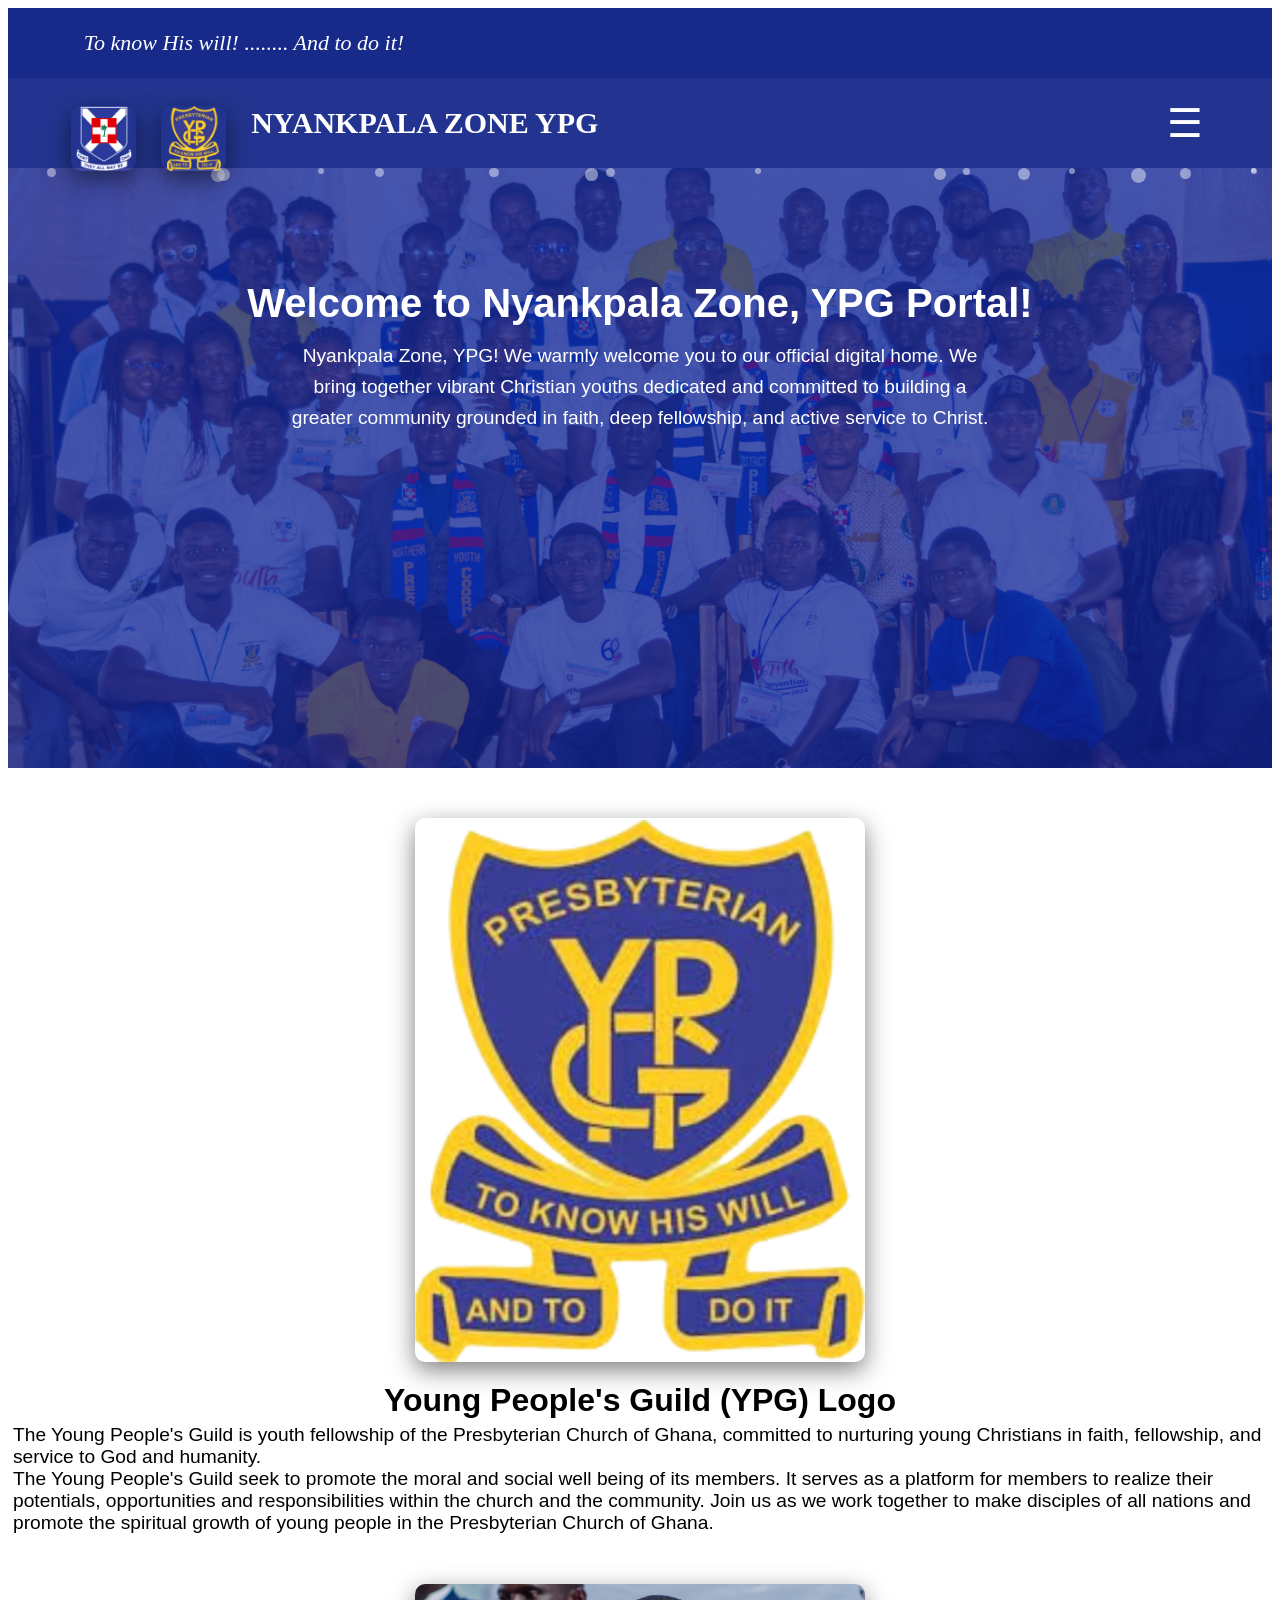
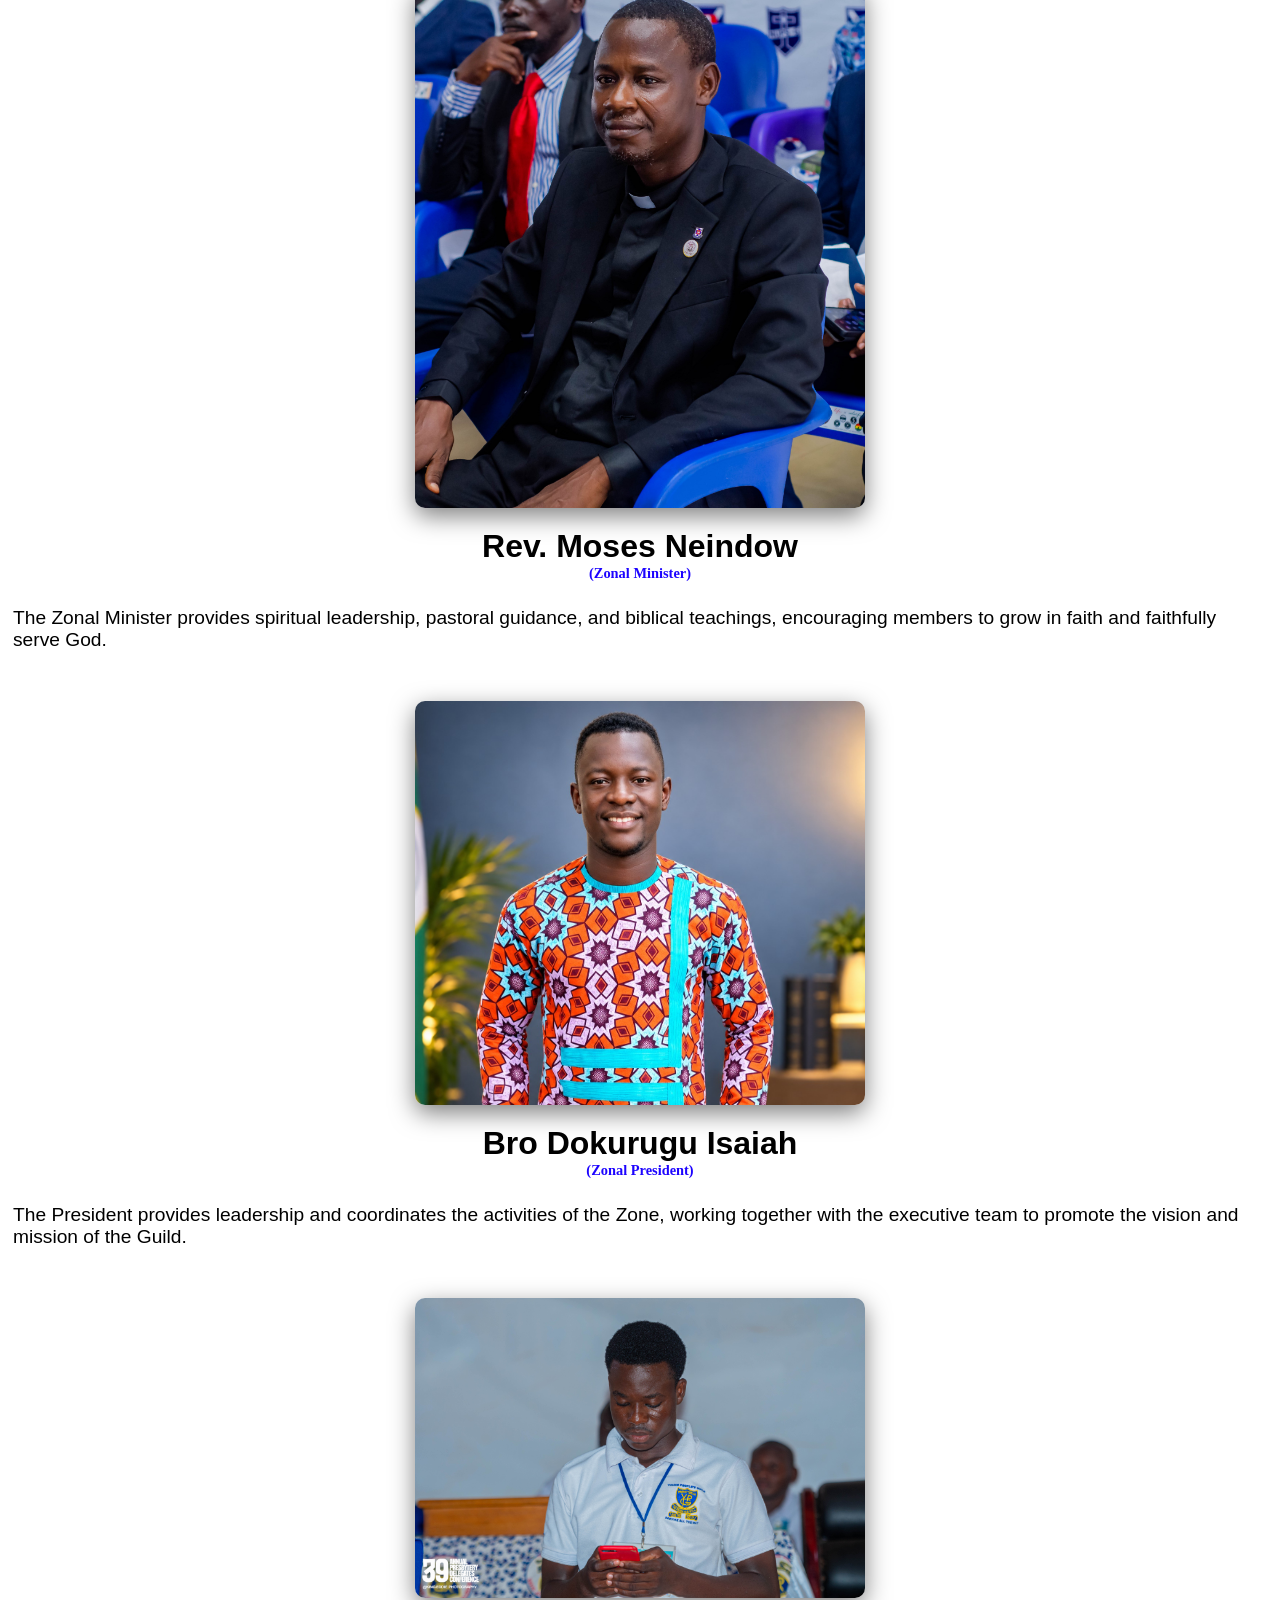
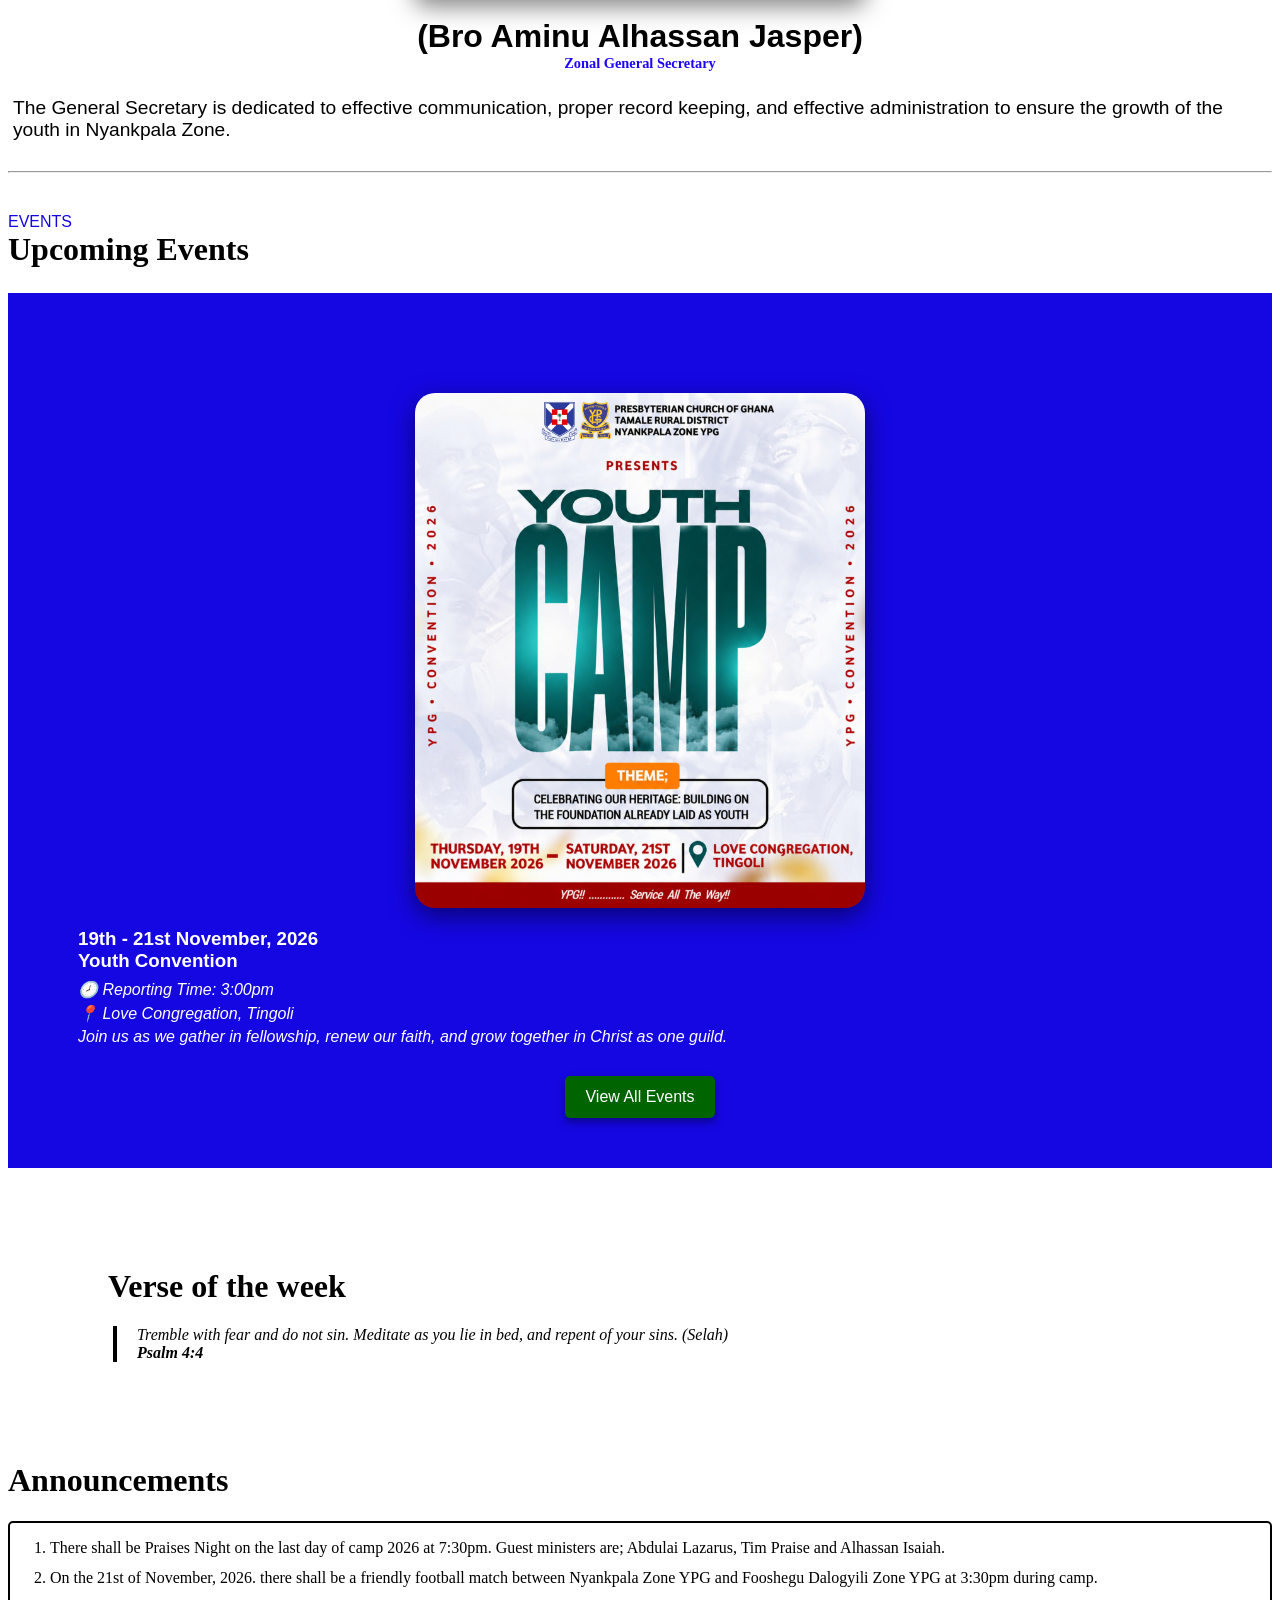
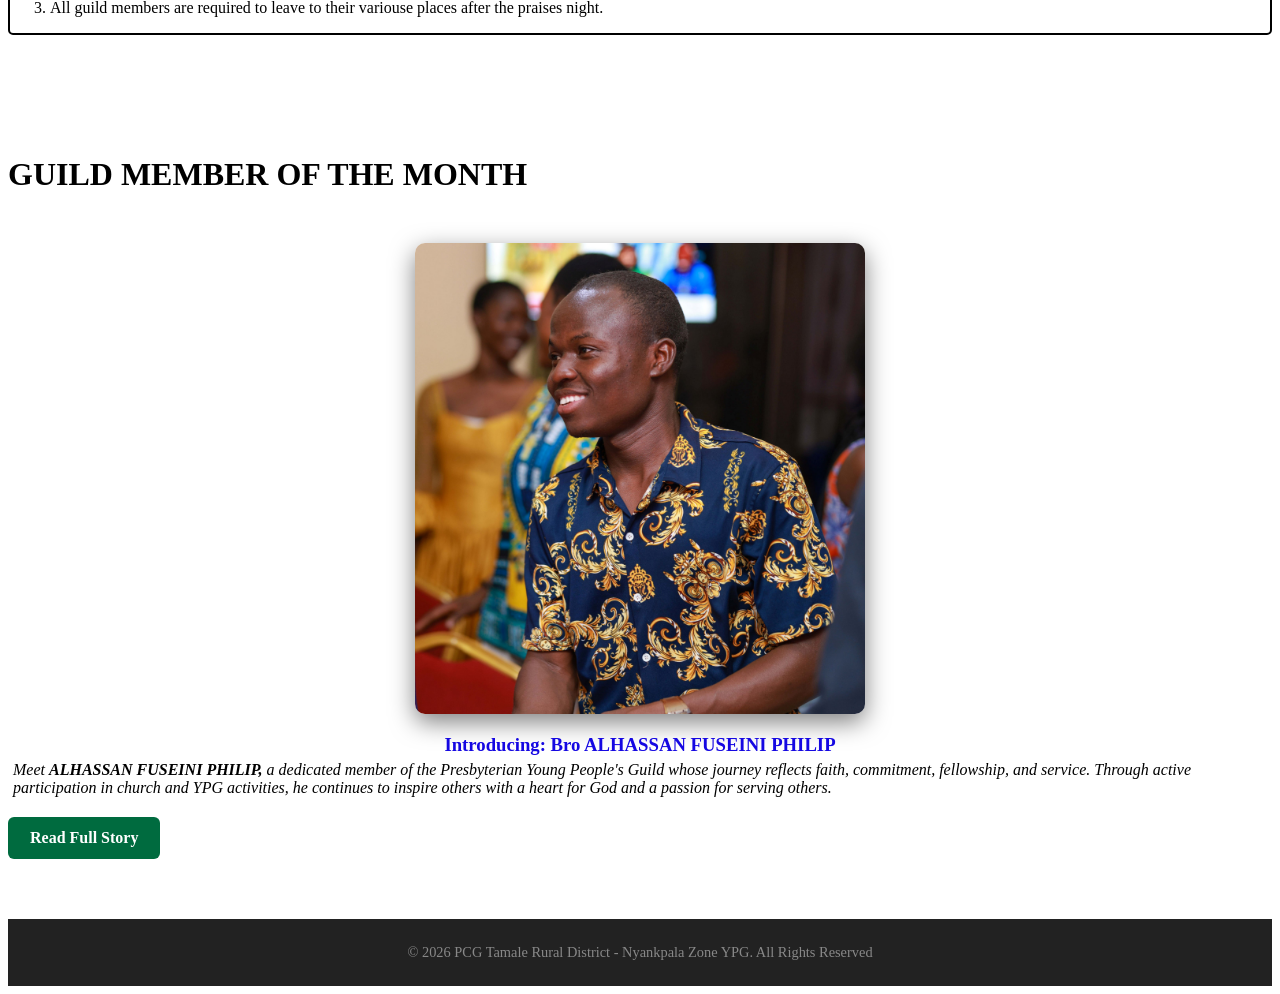
==== commit 0082bf1b: "fin" ====
--- a/index.html
+++ b/index.html
@@ -152,7 +152,21 @@
         <h1>Announcements</h1>
     </div>
     <div class="announcement-box">
-        <p>No announcement at the moment</p>
+        <p>
+            <ol>
+                <li>
+                    There shall be Praises Night on the last day of camp 2026 at 7:30pm. Guest ministers are; Abdulai Lazarus, 
+                    Tim Praise and Alhassan Isaiah.<br>
+                </li>
+                <li>
+                    On the 21st of November, 2026. there shall be a friendly football match between Nyankpala Zone YPG and 
+                    Fooshegu Dalogyili Zone YPG at 3:30pm during camp.
+                </li>
+                <li>
+                    All guild members are required to leave to their variouse places after the praises night.
+                </li>
+            </ol>
+        </p>
     </div>
 
     <!--GUILDER STUDY-->
--- a/style.css
+++ b/style.css
@@ -431,8 +431,11 @@
 .announcement-box {
     border: 2px solid black;
     border-radius: 5px;
-    text-align: center;
-    font-family: arial;
+    text-align: left;
+    font-family: verdana;
+}
+.announcement-box li {
+    margin-bottom: 12px;
 }
 #announcement {
     font-family: verdana;
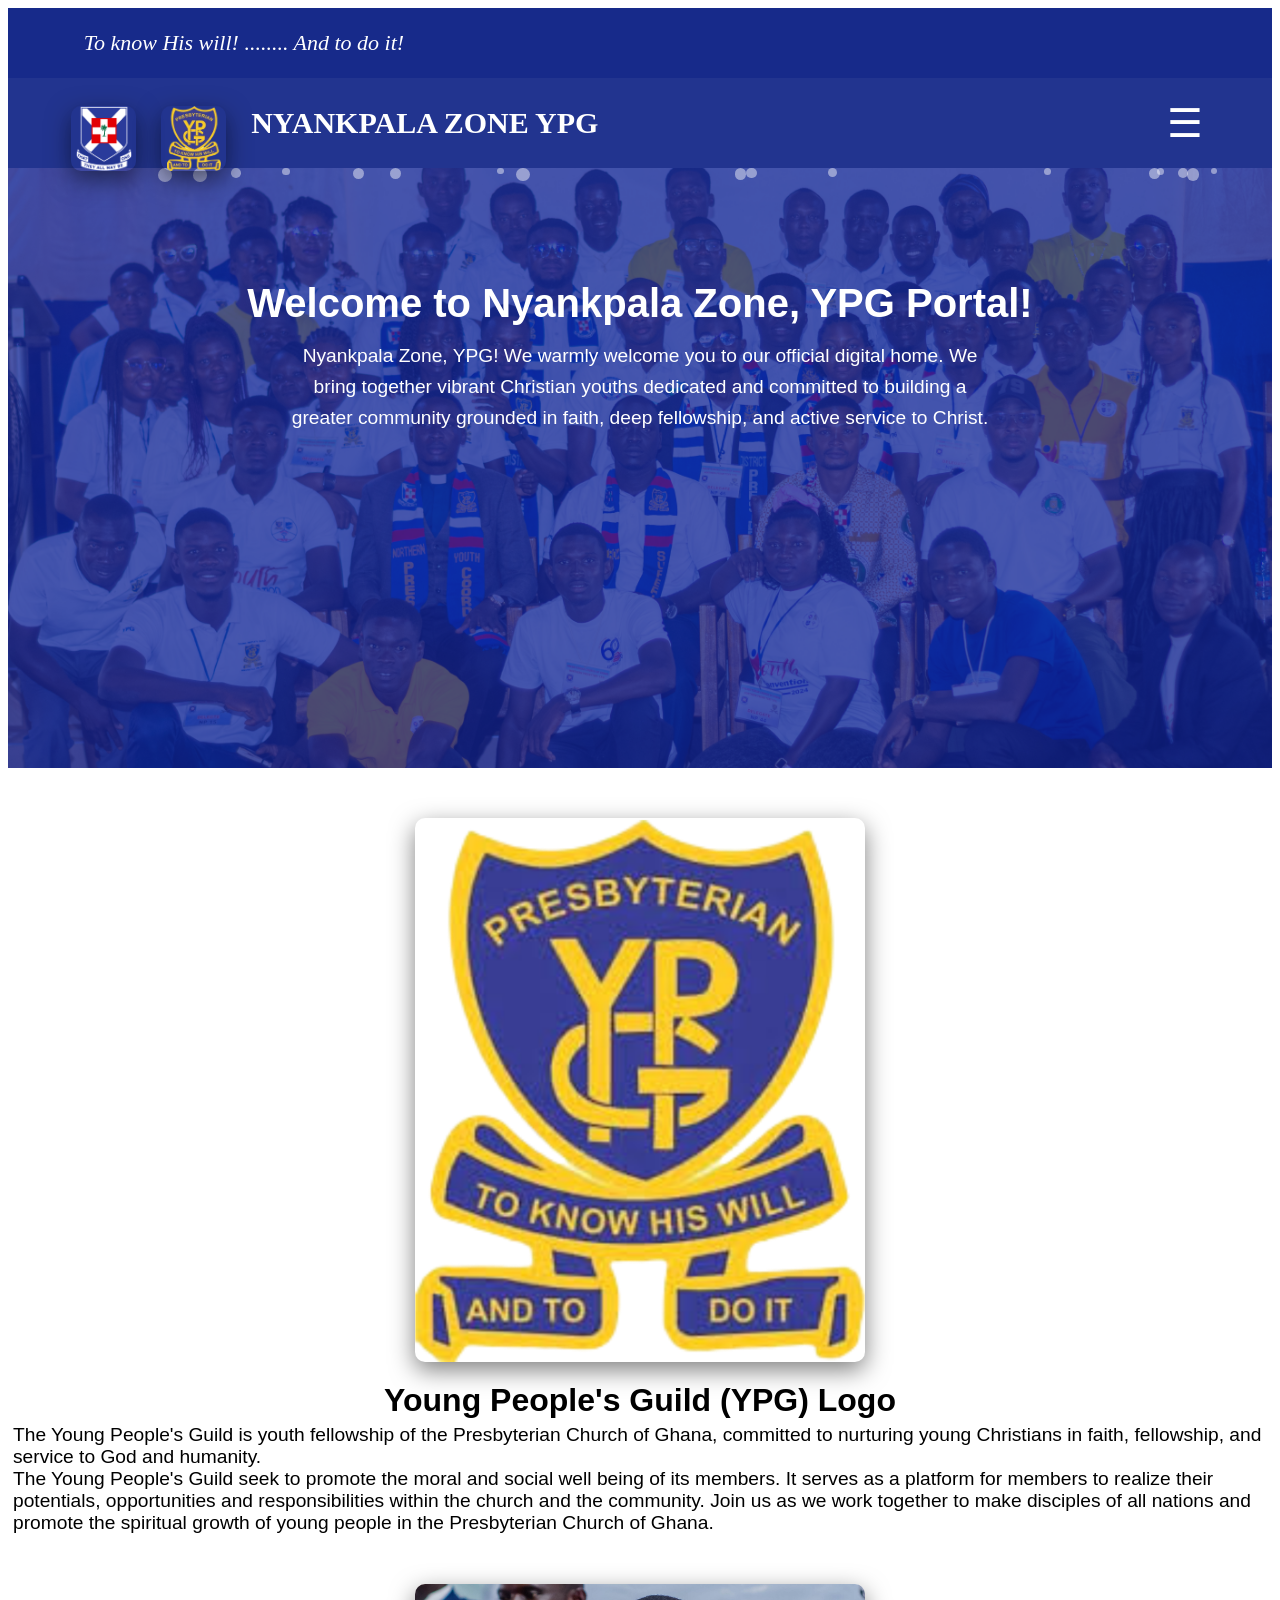
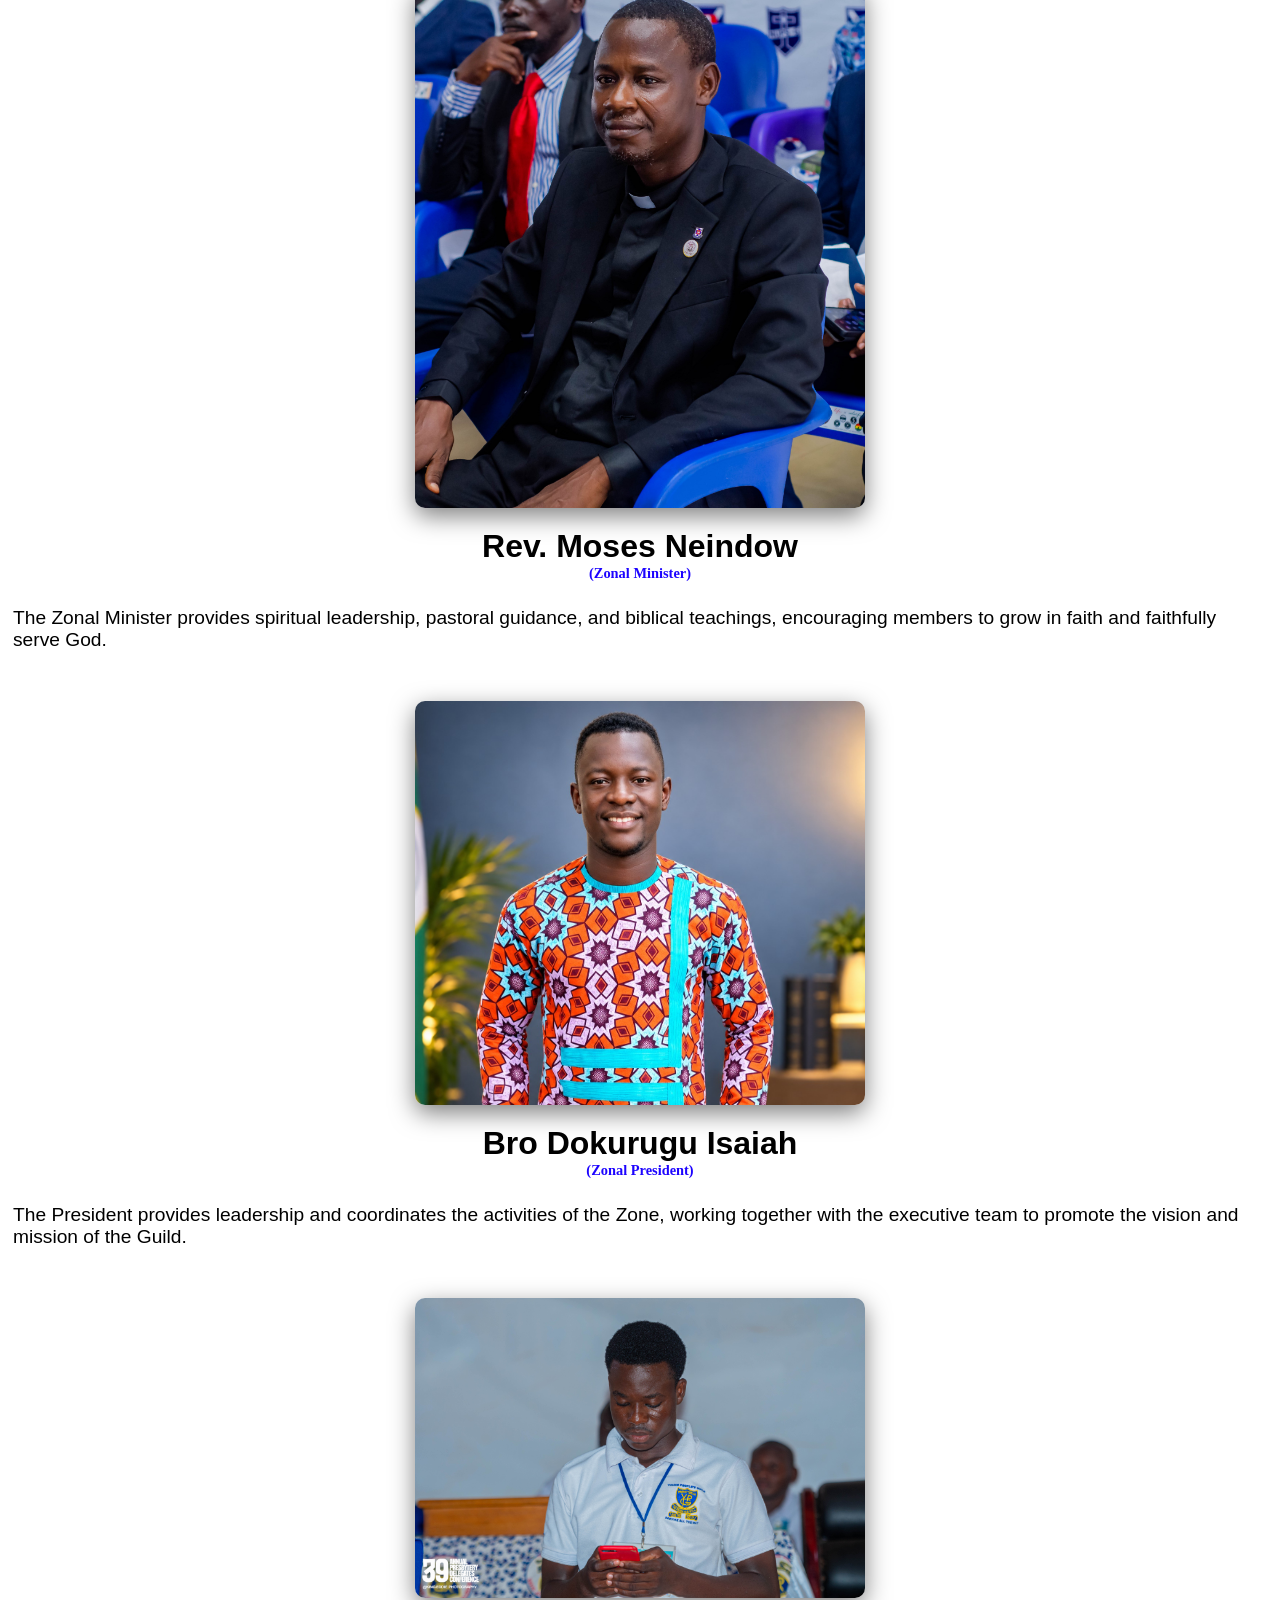
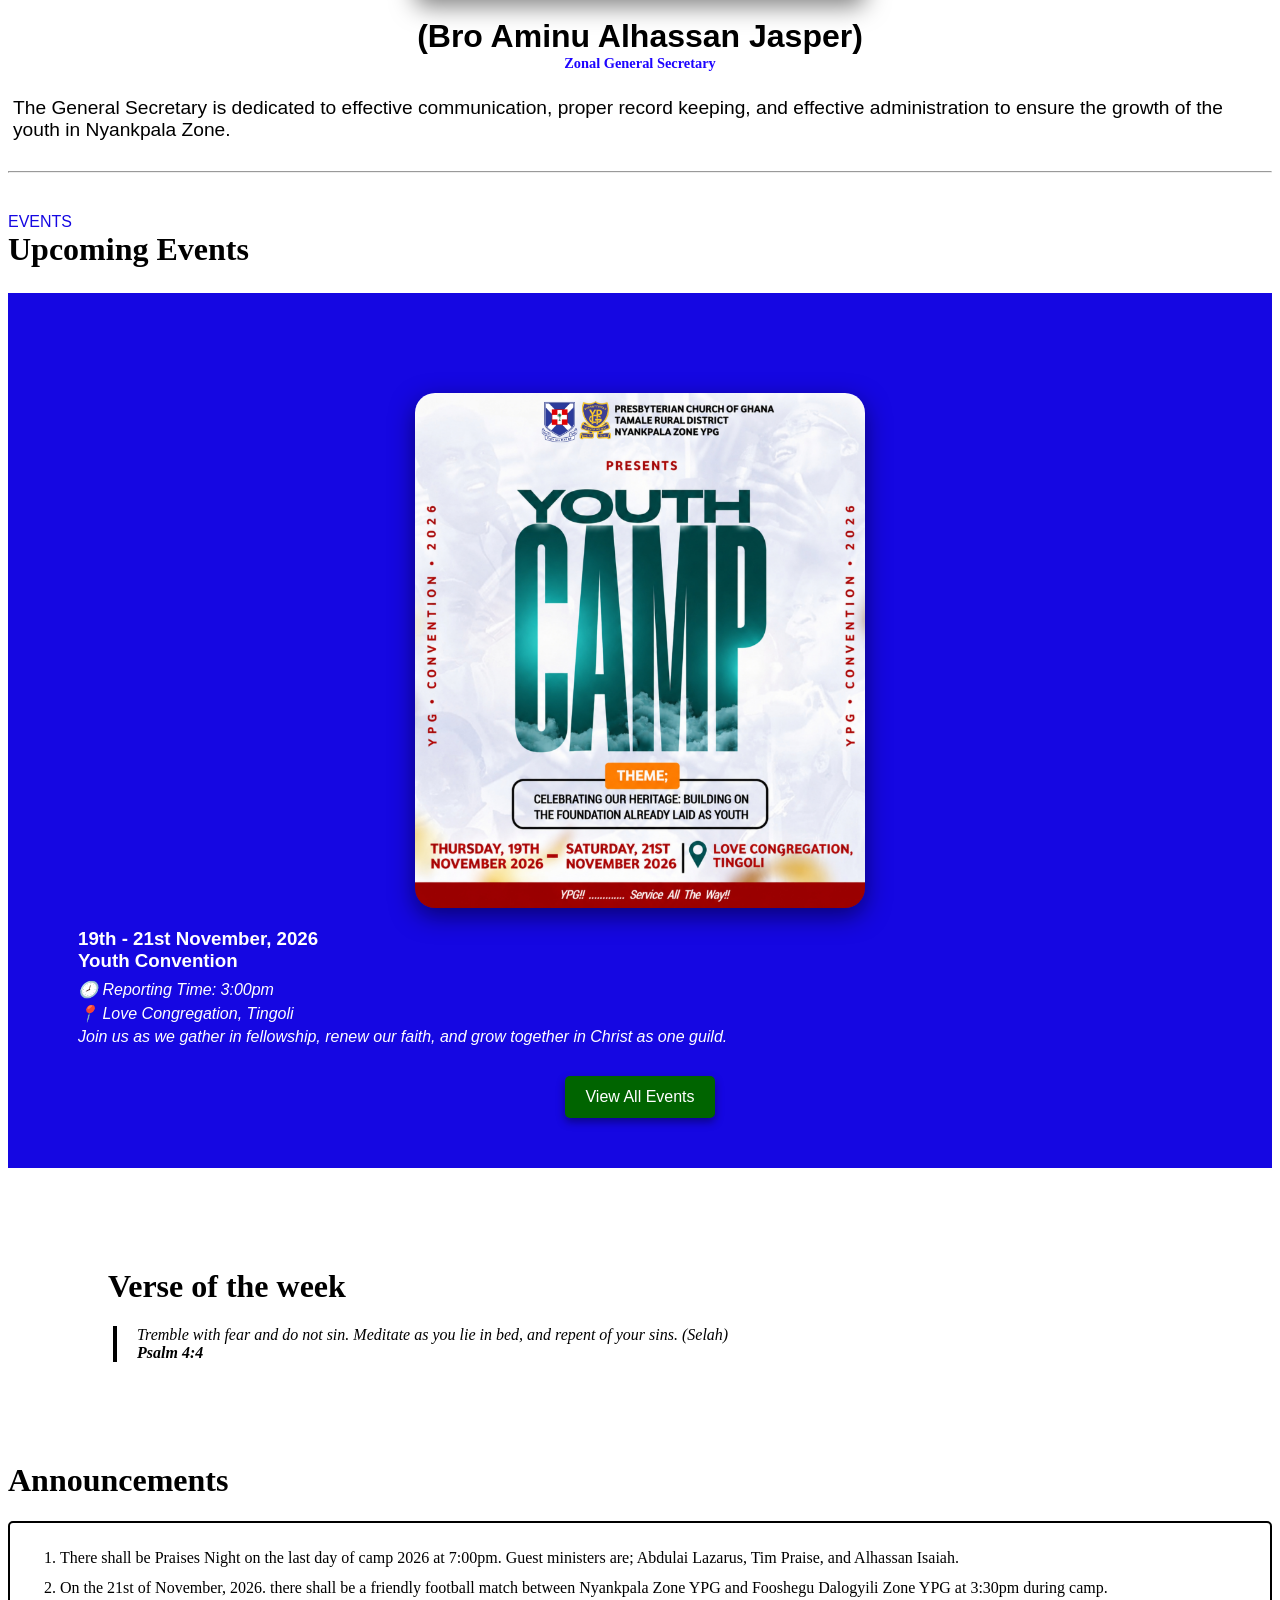
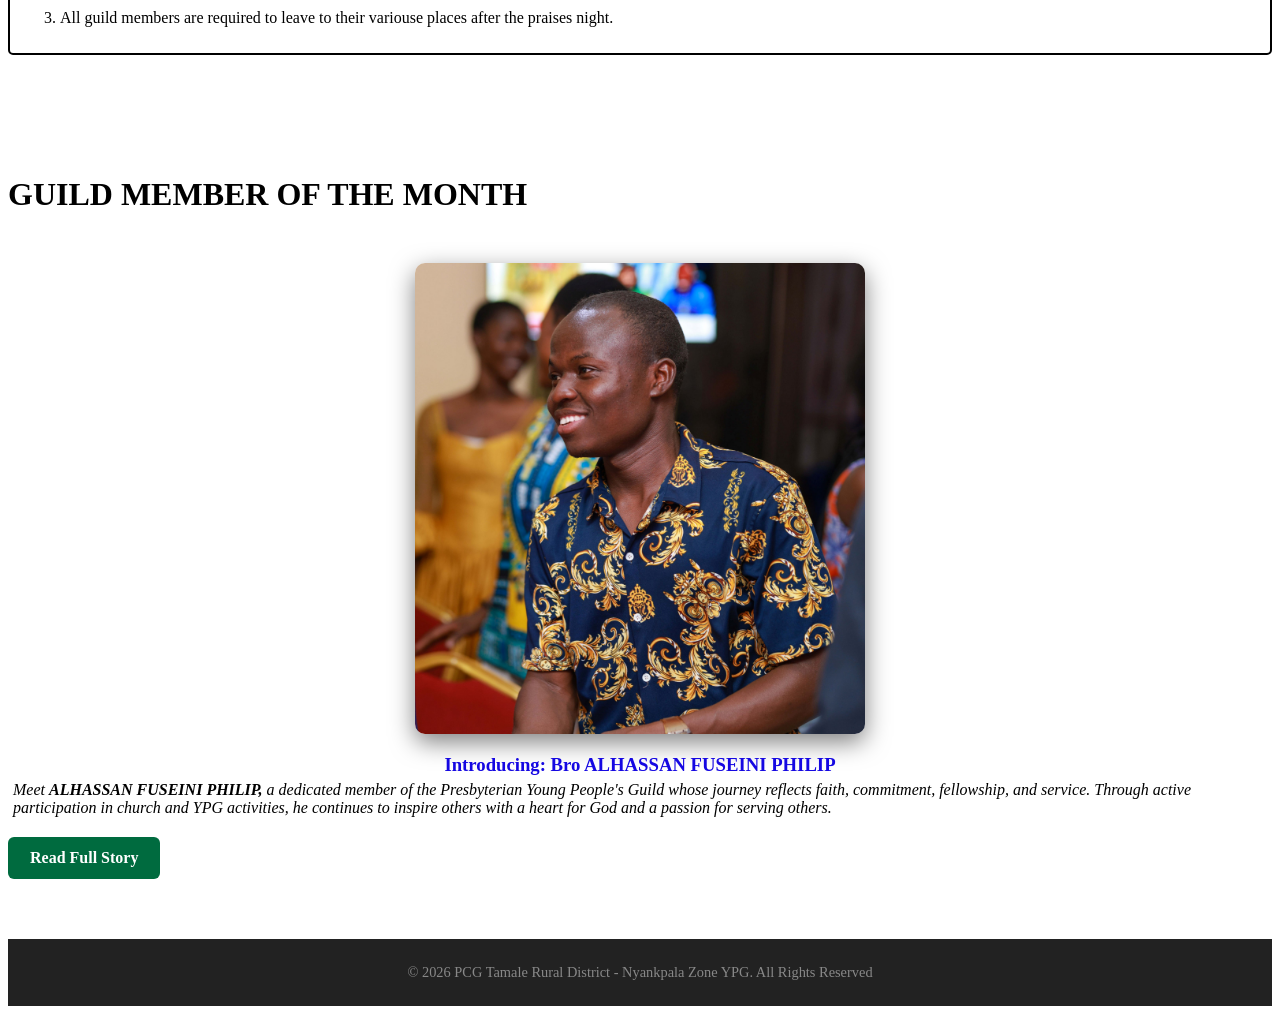
==== commit 5fe3719c: "minor" ====
--- a/index.html
+++ b/index.html
@@ -155,8 +155,8 @@
         <p>
             <ol>
                 <li>
-                    There shall be Praises Night on the last day of camp 2026 at 7:30pm. Guest ministers are; Abdulai Lazarus, 
-                    Tim Praise and Alhassan Isaiah.<br>
+                    There shall be Praises Night on the last day of camp 2026 at 7:00pm. Guest ministers are; Abdulai Lazarus, 
+                    Tim Praise, and Alhassan Isaiah.<br>
                 </li>
                 <li>
                     On the 21st of November, 2026. there shall be a friendly football match between Nyankpala Zone YPG and 
--- a/style.css
+++ b/style.css
@@ -433,6 +433,7 @@
     border-radius: 5px;
     text-align: left;
     font-family: verdana;
+    padding: 10px;
 }
 .announcement-box li {
     margin-bottom: 12px;
